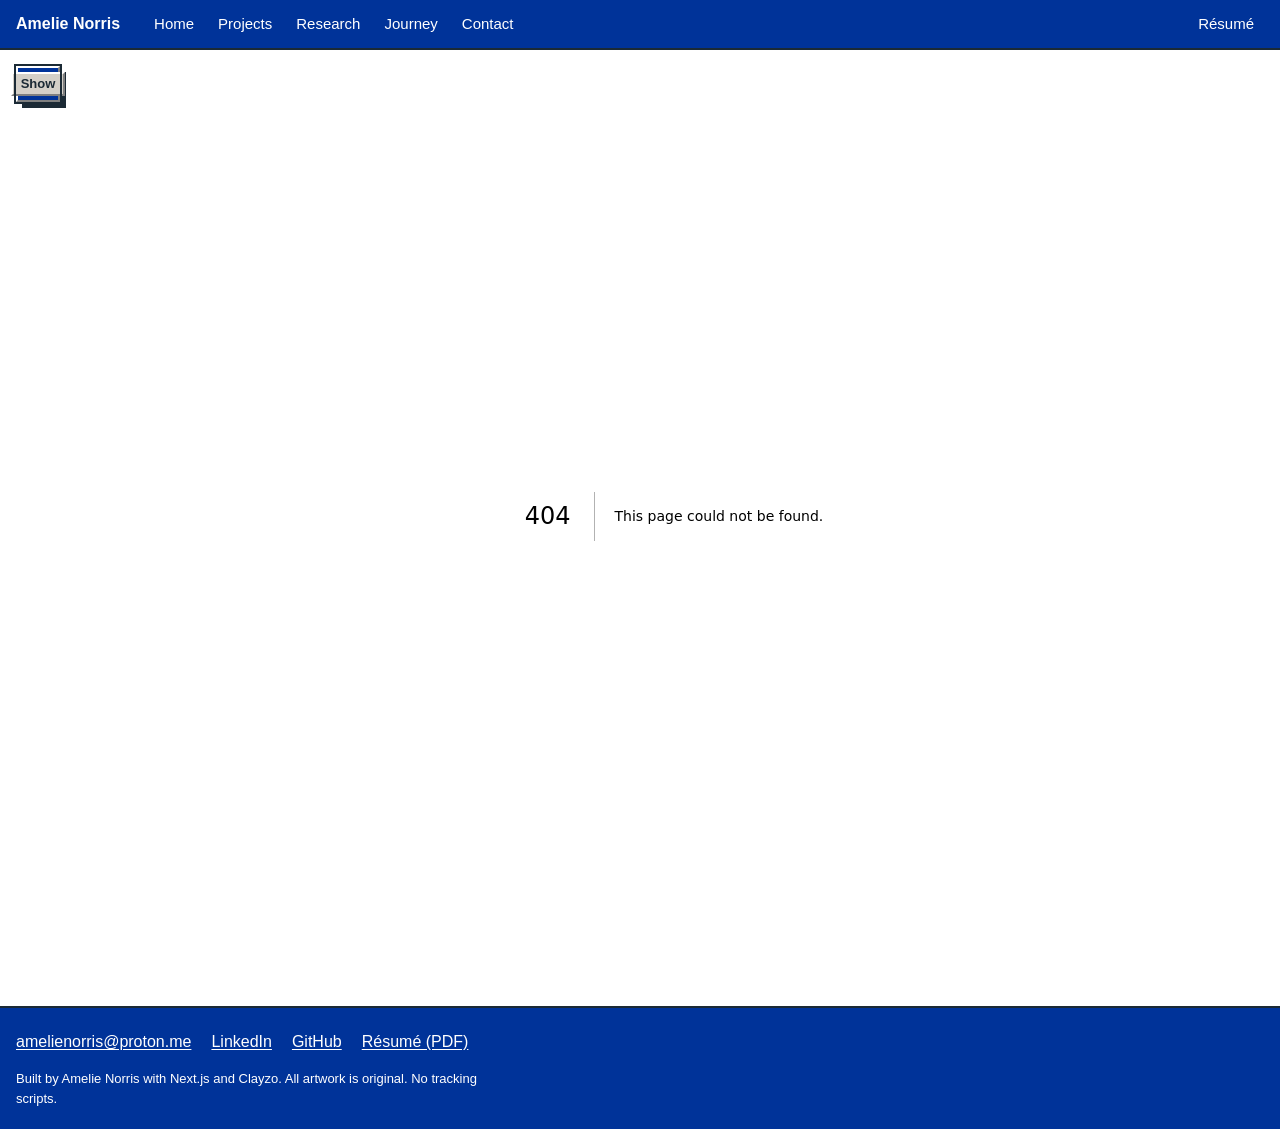
==== 404/index.html @ 4ed3ef8f "Publish portfolio static export" ====
<!DOCTYPE html><html lang="en" class="BNorjW_variable"><head><meta charSet="utf-8"/><meta name="viewport" content="width=device-width, initial-scale=1"/><link rel="stylesheet" href="/_next/static/chunks/2y4-d6axaafzb.css" data-precedence="next"/><link rel="stylesheet" href="/_next/static/chunks/108u9-b5aj6z1.css" data-precedence="next"/><link rel="preload" as="script" fetchPriority="low" href="/_next/static/chunks/310vm2bl3xxpt.js"/><script src="/_next/static/chunks/1wnov70f88xjy.js" async=""></script><script src="/_next/static/chunks/1e2e66heuz-e0.js" async=""></script><script src="/_next/static/chunks/0c98xzjfks9hq.js" async=""></script><script src="/_next/static/chunks/turbopack-2u1d16houkiyo.js" async=""></script><script src="/_next/static/chunks/21s67f6qi7gc6.js" async=""></script><meta name="robots" content="noindex"/><meta name="theme-color" content="#003399"/><title>Amelie Norris · ML systems, evals, and data</title><meta name="description" content="Amelie Norris: CS student at CSU Monterey Bay, graduating December 2027. Builds ML systems, evaluations, data pipelines, and products people use. Open to summer 2027 internships."/><meta property="og:title" content="Amelie Norris · ML systems, evals, and data"/><meta property="og:description" content="CS at CSU Monterey Bay, December 2027. Open to summer 2027 internships in ML engineering, AI research, data, and software engineering."/><meta property="og:url" content="https://amelienorris.github.io/"/><meta property="og:image" content="https://amelienorris.github.io/og.png"/><meta property="og:image:width" content="1200"/><meta property="og:image:height" content="630"/><meta property="og:image:alt" content="Amelie Norris, ML systems, evals, and data, built from bricks"/><meta property="og:type" content="website"/><meta name="twitter:card" content="summary_large_image"/><meta name="twitter:title" content="Amelie Norris · ML systems, evals, and data"/><meta name="twitter:description" content="CS at CSU Monterey Bay, December 2027. Open to summer 2027 internships in ML engineering, AI research, data, and software engineering."/><meta name="twitter:image" content="https://amelienorris.github.io/og.png"/><meta name="twitter:image:alt" content="Amelie Norris, ML systems, evals, and data, built from bricks"/><meta name="twitter:image:width" content="1200"/><meta name="twitter:image:height" content="630"/><link rel="icon" href="/favicon.svg"/><meta name="next-size-adjust" content=""/><title>404: This page could not be found.</title><script>try{if((location.pathname==='/'||location.pathname===""||location.pathname==="/")&&!localStorage.getItem('built')){document.documentElement.dataset.build='1';localStorage.setItem('built','1')}}catch(e){}</script><script src="/_next/static/chunks/0cz1d0mv5g_q7.js" noModule=""></script></head><body><div hidden=""><!--$--><!--/$--></div><a class="skip-link" href="#main">Skip to content</a><header class="dQ673a_bar"><div class="dQ673a_inner"><a class="dQ673a_brand" href="/">Amelie Norris</a><nav aria-label="Main" class="dQ673a_nav"><ul class="dQ673a_links"><li><a href="/">Home</a></li><li><a href="/#projects">Projects</a></li><li><a href="/#research">Research</a></li><li><a href="/journey/">Journey</a></li><li><a href="/#contact">Contact</a></li></ul><ul class="dQ673a_right"><li><a href="/resume.pdf">Résumé</a></li></ul></nav><div class="Q5LJxq_wrap"><button type="button" class="Q5LJxq_toggle" aria-expanded="false" aria-controls="mobile-menu"><span class="Q5LJxq_icon" aria-hidden="true"><svg viewBox="0 0 16 16" width="100%" height="100%" shape-rendering="crispEdges" fill="currentColor" aria-hidden="true"><rect x="1" y="3" width="14" height="2"></rect><rect x="1" y="7" width="14" height="2"></rect><rect x="1" y="11" width="14" height="2"></rect></svg></span>Menu</button></div></div></header><div class="CUj6aG_shell"><aside class="GqU1_a_panel" data-state="auto" data-home="0" aria-label="Explorer"><div class="GqU1_a_titleBar"><span class="GqU1_a_title">Explorer</span><button type="button" class="GqU1_a_collapse" aria-controls="explorer-tree"><span class="GqU1_a_openLabel">Hide</span><span class="GqU1_a_closedLabel">Show</span><span class="visually-hidden"> Explorer</span></button></div><nav id="explorer-tree" class="GqU1_a_body" aria-label="Site map"><ul class="GqU1_a_tree" role="list"><li class="GqU1_a_item"><div class="GqU1_a_row" style="padding-left:4px"><button type="button" class="GqU1_a_caret" aria-expanded="true"><span aria-hidden="true"><svg viewBox="0 0 16 16" width="100%" height="100%" shape-rendering="crispEdges" fill="currentColor" aria-hidden="true"><rect x="3" y="5" width="10" height="1"></rect><rect x="4" y="6" width="8" height="1"></rect><rect x="5" y="7" width="6" height="1"></rect><rect x="6" y="8" width="4" height="1"></rect><rect x="7" y="9" width="2" height="1"></rect></svg></span><span class="visually-hidden">Collapse<!-- --> <!-- -->Profile</span></button><span class="GqU1_a_icon" aria-hidden="true"><svg viewBox="0 0 16 16" width="100%" height="100%" shape-rendering="crispEdges" fill="currentColor" aria-hidden="true"><rect x="1" y="3" width="5" height="1"></rect><rect x="1" y="3" width="1" height="11"></rect><rect x="6" y="4" width="8" height="1"></rect><rect x="14" y="4" width="1" height="10"></rect><rect x="1" y="13" width="14" height="1"></rect><rect x="2" y="6" width="12" height="1"></rect></svg></span><a class="GqU1_a_link" href="/">Profile</a></div><ul class="GqU1_a_tree" role="list"><li class="GqU1_a_item"><div class="GqU1_a_row" style="padding-left:20px"><span class="GqU1_a_caretSpacer"></span><span class="GqU1_a_icon" aria-hidden="true"><svg viewBox="0 0 16 16" width="100%" height="100%" shape-rendering="crispEdges" fill="currentColor" aria-hidden="true"><rect x="3" y="3" width="3" height="2"></rect><rect x="10" y="3" width="3" height="2"></rect><rect x="1" y="5" width="14" height="1"></rect><rect x="1" y="5" width="1" height="9"></rect><rect x="14" y="5" width="1" height="9"></rect><rect x="1" y="13" width="14" height="1"></rect></svg></span><a class="GqU1_a_link" href="/#contact">Contact</a></div></li><li class="GqU1_a_item"><div class="GqU1_a_row" style="padding-left:20px"><span class="GqU1_a_caretSpacer"></span><span class="GqU1_a_icon" aria-hidden="true"><svg viewBox="0 0 16 16" width="100%" height="100%" shape-rendering="crispEdges" fill="currentColor" aria-hidden="true"><rect x="3" y="3" width="3" height="2"></rect><rect x="10" y="3" width="3" height="2"></rect><rect x="1" y="5" width="14" height="1"></rect><rect x="1" y="5" width="1" height="9"></rect><rect x="14" y="5" width="1" height="9"></rect><rect x="1" y="13" width="14" height="1"></rect></svg></span><a class="GqU1_a_link" href="/#details">Details</a></div></li><li class="GqU1_a_item"><div class="GqU1_a_row" style="padding-left:20px"><span class="GqU1_a_caretSpacer"></span><span class="GqU1_a_icon" aria-hidden="true"><svg viewBox="0 0 16 16" width="100%" height="100%" shape-rendering="crispEdges" fill="currentColor" aria-hidden="true"><rect x="3" y="3" width="3" height="2"></rect><rect x="10" y="3" width="3" height="2"></rect><rect x="1" y="5" width="14" height="1"></rect><rect x="1" y="5" width="1" height="9"></rect><rect x="14" y="5" width="1" height="9"></rect><rect x="1" y="13" width="14" height="1"></rect></svg></span><a class="GqU1_a_link" href="/#interests">Interests and skills</a></div></li><li class="GqU1_a_item"><div class="GqU1_a_row" style="padding-left:20px"><span class="GqU1_a_caretSpacer"></span><span class="GqU1_a_icon" aria-hidden="true"><svg viewBox="0 0 16 16" width="100%" height="100%" shape-rendering="crispEdges" fill="currentColor" aria-hidden="true"><rect x="3" y="3" width="3" height="2"></rect><rect x="10" y="3" width="3" height="2"></rect><rect x="1" y="5" width="14" height="1"></rect><rect x="1" y="5" width="1" height="9"></rect><rect x="14" y="5" width="1" height="9"></rect><rect x="1" y="13" width="14" height="1"></rect></svg></span><a class="GqU1_a_link" href="/#blurbs">Blurbs</a></div></li></ul></li><li class="GqU1_a_item"><div class="GqU1_a_row" style="padding-left:4px"><button type="button" class="GqU1_a_caret" aria-expanded="true"><span aria-hidden="true"><svg viewBox="0 0 16 16" width="100%" height="100%" shape-rendering="crispEdges" fill="currentColor" aria-hidden="true"><rect x="3" y="5" width="10" height="1"></rect><rect x="4" y="6" width="8" height="1"></rect><rect x="5" y="7" width="6" height="1"></rect><rect x="6" y="8" width="4" height="1"></rect><rect x="7" y="9" width="2" height="1"></rect></svg></span><span class="visually-hidden">Collapse<!-- --> <!-- -->Projects</span></button><span class="GqU1_a_icon" aria-hidden="true"><svg viewBox="0 0 16 16" width="100%" height="100%" shape-rendering="crispEdges" fill="currentColor" aria-hidden="true"><rect x="1" y="3" width="5" height="1"></rect><rect x="1" y="3" width="1" height="11"></rect><rect x="6" y="4" width="8" height="1"></rect><rect x="14" y="4" width="1" height="10"></rect><rect x="1" y="13" width="14" height="1"></rect><rect x="2" y="6" width="12" height="1"></rect></svg></span><a class="GqU1_a_link" href="/#projects">Projects</a></div><ul class="GqU1_a_tree" role="list"><li class="GqU1_a_item"><div class="GqU1_a_row" style="padding-left:20px"><span class="GqU1_a_caretSpacer"></span><span class="GqU1_a_icon" data-cat="research" aria-hidden="true"><svg viewBox="0 0 16 16" width="100%" height="100%" shape-rendering="crispEdges" fill="currentColor" aria-hidden="true"><rect x="3" y="3" width="3" height="2"></rect><rect x="10" y="3" width="3" height="2"></rect><rect x="1" y="5" width="14" height="1"></rect><rect x="1" y="5" width="1" height="9"></rect><rect x="14" y="5" width="1" height="9"></rect><rect x="1" y="13" width="14" height="1"></rect></svg></span><a class="GqU1_a_link" aria-describedby="_R_2tb_-projectsconstraintbench" href="/projects/constraintbench/">ConstraintBench</a><span id="_R_2tb_-projectsconstraintbench" class="visually-hidden">A benchmark for silent rule-breaking in LLMs</span></div></li><li class="GqU1_a_item"><div class="GqU1_a_row" style="padding-left:20px"><span class="GqU1_a_caretSpacer"></span><span class="GqU1_a_icon" data-cat="research" aria-hidden="true"><svg viewBox="0 0 16 16" width="100%" height="100%" shape-rendering="crispEdges" fill="currentColor" aria-hidden="true"><rect x="3" y="3" width="3" height="2"></rect><rect x="10" y="3" width="3" height="2"></rect><rect x="1" y="5" width="14" height="1"></rect><rect x="1" y="5" width="1" height="9"></rect><rect x="14" y="5" width="1" height="9"></rect><rect x="1" y="13" width="14" height="1"></rect></svg></span><a class="GqU1_a_link" aria-describedby="_R_2tb_-projectsdash5" href="/projects/dash-5/">DASH-5 paper</a><span id="_R_2tb_-projectsdash5" class="visually-hidden">Co-authored arXiv paper on posture planning as an MDP</span></div></li><li class="GqU1_a_item"><div class="GqU1_a_row" style="padding-left:20px"><span class="GqU1_a_caretSpacer"></span><span class="GqU1_a_icon" data-cat="builds" aria-hidden="true"><svg viewBox="0 0 16 16" width="100%" height="100%" shape-rendering="crispEdges" fill="currentColor" aria-hidden="true"><rect x="3" y="3" width="3" height="2"></rect><rect x="10" y="3" width="3" height="2"></rect><rect x="1" y="5" width="14" height="1"></rect><rect x="1" y="5" width="1" height="9"></rect><rect x="14" y="5" width="1" height="9"></rect><rect x="1" y="13" width="14" height="1"></rect></svg></span><a class="GqU1_a_link" aria-describedby="_R_2tb_-projectskawbs" href="/projects/kawbs/">kawbs</a><span id="_R_2tb_-projectskawbs" class="visually-hidden">Job application automation platform on DigitalOcean</span></div></li><li class="GqU1_a_item"><div class="GqU1_a_row" style="padding-left:20px"><span class="GqU1_a_caretSpacer"></span><span class="GqU1_a_icon" data-cat="builds" aria-hidden="true"><svg viewBox="0 0 16 16" width="100%" height="100%" shape-rendering="crispEdges" fill="currentColor" aria-hidden="true"><rect x="3" y="3" width="3" height="2"></rect><rect x="10" y="3" width="3" height="2"></rect><rect x="1" y="5" width="14" height="1"></rect><rect x="1" y="5" width="1" height="9"></rect><rect x="14" y="5" width="1" height="9"></rect><rect x="1" y="13" width="14" height="1"></rect></svg></span><a class="GqU1_a_link" aria-describedby="_R_2tb_-projectsmona" href="/projects/mona/">Mona</a><span id="_R_2tb_-projectsmona" class="visually-hidden">Autonomous options trading on Alpaca with Black-Litterman</span></div></li><li class="GqU1_a_item"><div class="GqU1_a_row" style="padding-left:20px"><span class="GqU1_a_caretSpacer"></span><span class="GqU1_a_icon" data-cat="hackathons" aria-hidden="true"><svg viewBox="0 0 16 16" width="100%" height="100%" shape-rendering="crispEdges" fill="currentColor" aria-hidden="true"><rect x="3" y="3" width="3" height="2"></rect><rect x="10" y="3" width="3" height="2"></rect><rect x="1" y="5" width="14" height="1"></rect><rect x="1" y="5" width="1" height="9"></rect><rect x="14" y="5" width="1" height="9"></rect><rect x="1" y="13" width="14" height="1"></rect></svg></span><a class="GqU1_a_link" aria-describedby="_R_2tb_-projectsjustask" href="/projects/justask/">JustAsk</a><span id="_R_2tb_-projectsjustask" class="visually-hidden">Chrome extension for seniors plus a caregiver dashboard</span></div></li><li class="GqU1_a_item"><div class="GqU1_a_row" style="padding-left:20px"><span class="GqU1_a_caretSpacer"></span><span class="GqU1_a_icon" data-cat="builds" aria-hidden="true"><svg viewBox="0 0 16 16" width="100%" height="100%" shape-rendering="crispEdges" fill="currentColor" aria-hidden="true"><rect x="3" y="3" width="3" height="2"></rect><rect x="10" y="3" width="3" height="2"></rect><rect x="1" y="5" width="14" height="1"></rect><rect x="1" y="5" width="1" height="9"></rect><rect x="14" y="5" width="1" height="9"></rect><rect x="1" y="13" width="14" height="1"></rect></svg></span><a class="GqU1_a_link" aria-describedby="_R_2tb_-projectscutthroat" href="/projects/cutthroat/">Cutthroat</a><span id="_R_2tb_-projectscutthroat" class="visually-hidden">Round-based Roblox PvP game, backend services</span></div></li><li class="GqU1_a_item"><div class="GqU1_a_row" style="padding-left:20px"><span class="GqU1_a_caretSpacer"></span><span class="GqU1_a_icon" data-cat="builds" aria-hidden="true"><svg viewBox="0 0 16 16" width="100%" height="100%" shape-rendering="crispEdges" fill="currentColor" aria-hidden="true"><rect x="3" y="3" width="3" height="2"></rect><rect x="10" y="3" width="3" height="2"></rect><rect x="1" y="5" width="14" height="1"></rect><rect x="1" y="5" width="1" height="9"></rect><rect x="14" y="5" width="1" height="9"></rect><rect x="1" y="13" width="14" height="1"></rect></svg></span><a class="GqU1_a_link" aria-describedby="_R_2tb_-projectsmoosi" href="/projects/moosi/">Moosi</a><span id="_R_2tb_-projectsmoosi" class="visually-hidden">P2P desktop music sharing, audio never touches the server</span></div></li><li class="GqU1_a_item"><div class="GqU1_a_row" style="padding-left:20px"><span class="GqU1_a_caretSpacer"></span><span class="GqU1_a_icon" data-cat="builds" aria-hidden="true"><svg viewBox="0 0 16 16" width="100%" height="100%" shape-rendering="crispEdges" fill="currentColor" aria-hidden="true"><rect x="3" y="3" width="3" height="2"></rect><rect x="10" y="3" width="3" height="2"></rect><rect x="1" y="5" width="14" height="1"></rect><rect x="1" y="5" width="1" height="9"></rect><rect x="14" y="5" width="1" height="9"></rect><rect x="1" y="13" width="14" height="1"></rect></svg></span><a class="GqU1_a_link" aria-describedby="_R_2tb_-projectsrolelens" href="/projects/rolelens/">RoleLens</a><span id="_R_2tb_-projectsrolelens" class="visually-hidden">Reviews resume bullets for SWE, MLE, public sector, or quant</span></div></li><li class="GqU1_a_item"><div class="GqU1_a_row" style="padding-left:20px"><span class="GqU1_a_caretSpacer"></span><span class="GqU1_a_icon" aria-hidden="true"><svg viewBox="0 0 16 16" width="100%" height="100%" shape-rendering="crispEdges" fill="currentColor" aria-hidden="true"><rect x="3" y="3" width="3" height="2"></rect><rect x="10" y="3" width="3" height="2"></rect><rect x="1" y="5" width="14" height="1"></rect><rect x="1" y="5" width="1" height="9"></rect><rect x="14" y="5" width="1" height="9"></rect><rect x="1" y="13" width="14" height="1"></rect></svg></span><a class="GqU1_a_link" href="/#extended">Extended network (5 more)</a></div></li></ul></li><li class="GqU1_a_item"><div class="GqU1_a_row" style="padding-left:4px"><span class="GqU1_a_caretSpacer"></span><span class="GqU1_a_icon" aria-hidden="true"><svg viewBox="0 0 16 16" width="100%" height="100%" shape-rendering="crispEdges" fill="currentColor" aria-hidden="true"><rect x="3" y="3" width="3" height="2"></rect><rect x="10" y="3" width="3" height="2"></rect><rect x="1" y="5" width="14" height="1"></rect><rect x="1" y="5" width="1" height="9"></rect><rect x="14" y="5" width="1" height="9"></rect><rect x="1" y="13" width="14" height="1"></rect></svg></span><a class="GqU1_a_link" href="/#research">Latest entries and research</a></div></li><li class="GqU1_a_item"><div class="GqU1_a_row" style="padding-left:4px"><span class="GqU1_a_caretSpacer"></span><span class="GqU1_a_icon" aria-hidden="true"><svg viewBox="0 0 16 16" width="100%" height="100%" shape-rendering="crispEdges" fill="currentColor" aria-hidden="true"><rect x="3" y="3" width="3" height="2"></rect><rect x="10" y="3" width="3" height="2"></rect><rect x="1" y="5" width="14" height="1"></rect><rect x="1" y="5" width="1" height="9"></rect><rect x="14" y="5" width="1" height="9"></rect><rect x="1" y="13" width="14" height="1"></rect></svg></span><a class="GqU1_a_link" href="/#journey">Journey</a></div></li><li class="GqU1_a_item"><div class="GqU1_a_row" style="padding-left:4px"><span class="GqU1_a_caretSpacer"></span><span class="GqU1_a_icon" aria-hidden="true"><svg viewBox="0 0 16 16" width="100%" height="100%" shape-rendering="crispEdges" fill="currentColor" aria-hidden="true"><rect x="3" y="3" width="3" height="2"></rect><rect x="10" y="3" width="3" height="2"></rect><rect x="1" y="5" width="14" height="1"></rect><rect x="1" y="5" width="1" height="9"></rect><rect x="14" y="5" width="1" height="9"></rect><rect x="1" y="13" width="14" height="1"></rect></svg></span><a class="GqU1_a_link" href="/journey/">Full journey</a></div></li></ul></nav><div class="GqU1_a_props" aria-hidden="true"><div class="GqU1_a_propsHead">Description</div><p class="GqU1_a_propsBody">Point at or focus a row to see what it is.</p></div></aside><div class="CUj6aG_page"><div style="font-family:system-ui,&quot;Segoe UI&quot;,Roboto,Helvetica,Arial,sans-serif,&quot;Apple Color Emoji&quot;,&quot;Segoe UI Emoji&quot;;height:100vh;text-align:center;display:flex;flex-direction:column;align-items:center;justify-content:center"><div><style>body{color:#000;background:#fff;margin:0}.next-error-h1{border-right:1px solid rgba(0,0,0,.3)}@media (prefers-color-scheme:dark){body{color:#fff;background:#000}.next-error-h1{border-right:1px solid rgba(255,255,255,.3)}}</style><h1 class="next-error-h1" style="display:inline-block;margin:0 20px 0 0;padding:0 23px 0 0;font-size:24px;font-weight:500;vertical-align:top;line-height:49px">404</h1><div style="display:inline-block"><h2 style="font-size:14px;font-weight:400;line-height:49px;margin:0">This page could not be found.</h2></div></div></div><!--$--><!--/$--></div></div><footer class="EZoWya_footer"><div class="EZoWya_inner"><ul class="EZoWya_links"><li><a href="mailto:amelienorris@proton.me">amelienorris@proton.me</a></li><li><a href="https://www.linkedin.com/in/amelienorris/" rel="noopener noreferrer">LinkedIn</a></li><li><a href="https://github.com/amelienorris" rel="noopener noreferrer">GitHub</a></li><li><a href="/resume.pdf">Résumé (PDF)</a></li></ul><p class="EZoWya_small">Built by <!-- -->Amelie Norris<!-- --> with Next.js and Clayzo. All artwork is original. No tracking scripts.</p></div></footer><script id="_R_">(globalThis["TURBOPACK"] || (globalThis["TURBOPACK"] = [])).push({"otherChunks":["static/chunks/310vm2bl3xxpt.js","static/chunks/1wnov70f88xjy.js","static/chunks/1e2e66heuz-e0.js","static/chunks/0c98xzjfks9hq.js"],"runtimeModuleIds":[94553]});</script><script src="/_next/static/chunks/310vm2bl3xxpt.js" async=""></script><script>(self.__next_f=self.__next_f||[]).push([0])</script><script>self.__next_f.push([1,"1:\"$Sreact.fragment\"\n2:\"/_next/static/chunks/21s67f6qi7gc6.js\"\n3:I[22016,[\"$2\"],\"\"]\n4:I[65617,[\"$2\"],\"MobileMenu\"]\n5:I[46024,[\"$2\"],\"Explorer\"]\ne:I[68027,[\"$2\"],\"default\",1]\n:HL[\"/_next/static/chunks/2y4-d6axaafzb.css\",\"style\"]\n:HL[\"/_next/static/chunks/108u9-b5aj6z1.css\",\"style\"]\na:X\nb:[[\"children\",{\"s\":\"__PAGE__\",\"h\":512,\"d\":{\"r\":\"$Lc\",\"p\":false,\"v\":null}}]]\n8:[[\"children\",{\"s\":\"/_not-found\",\"h\":512,\"d\":{\"r\":\"$L9\",\"p\":false,\"v\":\"$a\"},\"c\":\"$Qb\"}]]\n0:{\"P\":null,\"c\":[\"\",\"_not-found\",\"\"],\"q\":\"\",\"i\":false,\"t\":{\"t\":{\"s\":\"\",\"h\":528,\"d\":{\"r\":[\"$\",\"$1\",\"c\",{\"children\":[[[\"$\",\"link\",\"0\",{\"rel\":\"stylesheet\",\"href\":\"/_next/static/chunks/2y4-d6axaafzb.css\",\"precedence\":\"next\",\"crossOrigin\":\"$undefined\",\"nonce\":\"$undefined\"}],[\"$\",\"link\",\"1\",{\"rel\":\"stylesheet\",\"href\":\"/_next/static/chunks/108u9-b5aj6z1.css\",\"precedence\":\"next\",\"crossOrigin\":\"$undefined\",\"nonce\":\"$undefined\"}],[\"$\",\"script\",\"script-0\",{\"src\":\"/_next/static/chunks/21s67f6qi7gc6.js\",\"async\":true,\"nonce\":\"$undefined\"}]],[\"$\",\"html\",null,{\"lang\":\"en\",\"className\":\"BNorjW_variable\",\"suppressHydrationWarning\":true,\"children\":[[\"$\",\"head\",null,{\"children\":[\"$\",\"script\",null,{\"dangerouslySetInnerHTML\":{\"__html\":\"try{if((location.pathname==='/'||location.pathname===\\\"\\\"||location.pathname===\\\"/\\\")\u0026\u0026!localStorage.getItem('built')){document.documentElement.dataset.build='1';localStorage.setItem('built','1')}}catch(e){}\"}}]}],[\"$\",\"body\",null,{\"children\":[[\"$\",\"a\",null,{\"className\":\"skip-link\",\"href\":\"#main\",\"children\":\"Skip to content\"}],[\"$\",\"header\",null,{\"className\":\"dQ673a_bar\",\"children\":[\"$\",\"div\",null,{\"className\":\"dQ673a_inner\",\"children\":[[\"$\",\"$L3\",null,{\"href\":\"/\",\"className\":\"dQ673a_brand\",\"children\":\"Amelie Norris\"}],[\"$\",\"nav\",null,{\"aria-label\":\"Main\",\"className\":\"dQ673a_nav\",\"children\":[[\"$\",\"ul\",null,{\"className\":\"dQ673a_links\",\"children\":[[\"$\",\"li\",\"/\",{\"children\":[\"$\",\"$L3\",null,{\"href\":\"/\",\"children\":\"Home\"}]}],[\"$\",\"li\",\"/#projects\",{\"children\":[\"$\",\"$L3\",null,{\"href\":\"/#projects\",\"children\":\"Projects\"}]}],[\"$\",\"li\",\"/#research\",{\"children\":[\"$\",\"$L3\",null,{\"href\":\"/#research\",\"children\":\"Research\"}]}],[\"$\",\"li\",\"/journey/\",{\"children\":[\"$\",\"$L3\",null,{\"href\":\"/journey/\",\"children\":\"Journey\"}]}],[\"$\",\"li\",\"/#contact\",{\"children\":[\"$\",\"$L3\",null,{\"href\":\"/#contact\",\"children\":\"Contact\"}]}]]}],[\"$\",\"ul\",null,{\"className\":\"dQ673a_right\",\"children\":[\"$\",\"li\",null,{\"children\":[\"$\",\"a\",null,{\"href\":\"/resume.pdf\",\"children\":\"Résumé\"}]}]}]]}],[\"$\",\"$L4\",null,{\"links\":[{\"label\":\"Home\",\"href\":\"/\"},{\"label\":\"Projects\",\"href\":\"/#projects\"},{\"label\":\"Research\",\"href\":\"/#research\"},{\"label\":\"Journey\",\"href\":\"/journey/\"},{\"label\":\"Contact\",\"href\":\"/#contact\"},{\"label\":\"Résumé\",\"href\":\"/resume.pdf\"}],\"projects\":[{\"label\":\"ConstraintBench\",\"href\":\"/projects/constraintbench/\",\"blurb\":\"Tests whether LLMs admit when instructions conflict\",\"cat\":\"research\"},{\"label\":\"DASH-5 paper\",\"href\":\"/projects/dash-5/\",\"blurb\":\"Paper on placing assets before a conflict, on arXiv\",\"cat\":\"research\"},{\"label\":\"kawbs\",\"href\":\"/projects/kawbs/\",\"blurb\":\"Job application automation, self-hosted. On hold\",\"cat\":\"builds\"},{\"label\":\"Mona\",\"href\":\"/projects/mona/\",\"blurb\":\"Options-trading engine with a Bayesian blending layer\",\"cat\":\"builds\"},{\"label\":\"JustAsk\",\"href\":\"/projects/justask/\",\"blurb\":\"Guides seniors through websites, one click at a time\",\"cat\":\"hackathons\"},{\"label\":\"Cutthroat\",\"href\":\"/projects/cutthroat/\",\"blurb\":\"Roblox PvP game: I built the trading and data backend\",\"cat\":\"builds\"},{\"label\":\"Moosi\",\"href\":\"/projects/moosi/\",\"blurb\":\"Desktop app that shares music directly between peers\",\"cat\":\"builds\"},{\"label\":\"RoleLens\",\"href\":\"/projects/rolelens/\",\"blurb\":\"AI resume reviewer tuned to a target career lane\",\"cat\":\"builds\"}]}]]}]}],[\"$\",\"div\",null,{\"className\":\"CUj6aG_shell\",\"children\":[[\"$\",\"$L5\",null,{\"tree\":[{\"label\":\"Profile\",\"href\":\"/\",\"spy\":\"profile\",\"children\":[{\"label\":\"Contact\",\"href\":\"/#contact\",\"spy\":\"contact\"},{\"label\":\"Details\",\"href\":\"/#details\",\"spy\":\"details\"},{\"label\":\"Interests and skills\",\"href\":\"/#interests\",\"spy\":\"interests\"},{\"label\":\"Blurbs\",\"href\":\"/#blurbs\",\"spy\":\"blurbs\"}]},{\"label\":\"Projects\",\"href\":\"/#projects\",\"spy\":\"projects\",\"children\":[{\"label\":\"ConstraintBench\",\"href\":\"/projects/constraintbench/\",\"blurb\":\"A benchmark for silent rule-breaking in LLMs\",\"cat\":\"research\"},{\"label\":\"DASH-5 paper\",\"href\":\"/projects/dash-5/\",\"blurb\":\"Co-authored arXiv paper on posture planning as an MDP\",\"cat\":\"research\"},{\"label\":\"kawbs\",\"href\":\"/projects/kawbs/\",\"blurb\":\"Job application automation platform on DigitalOcean\",\"cat\":\"builds\"},{\"label\":\"Mona\",\"href\":\"/projects/mona/\",\"blurb\":\"Autonomous options trading on Alpaca with Black-Litterman\",\"cat\":\"builds\"},{\"label\":\"JustAsk\",\"href\":\"/projects/justask/\",\"blurb\":\"Chrome extension for seniors plus a caregiver dashboard\",\"cat\":\"hackathons\"},{\"label\":\"Cutthroat\",\"href\":\"/projects/cutthroat/\",\"blurb\":\"Round-based Roblox PvP game, backend services\",\"cat\":\"builds\"},{\"label\":\"Moosi\",\"href\":\"/projects/moosi/\",\"blurb\":\"P2P desktop music sharing, audio never touches the server\",\"cat\":\"builds\"},{\"label\":\"RoleLens\",\"href\":\"/projects/rolelens/\",\"blurb\":\"Reviews resume bullets for SWE, MLE, public sector, or quant\",\"cat\":\"builds\"},{\"label\":\"Extended network (5 more)\",\"href\":\"/#extended\",\"spy\":\"extended\"}]},{\"label\":\"Latest entries and research\",\"href\":\"/#research\",\"spy\":\"research\"},{\"label\":\"Journey\",\"href\":\"/#journey\",\"spy\":\"journey\"},{\"label\":\"Full journey\",\"href\":\"/journey/\"}]}],\"$L6\"]}],\"$L7\"]}]]}]]}],\"p\":false,\"v\":null},\"c\":\"$Q8\"},\"h\":{\"r\":\"$Ld\",\"p\":false,\"v\":null}},\"m\":\"$undefined\",\"G\":[\"$e\",[\"$Lf\",\"$L10\"]],\"S\":true,\"r\":\"$undefined\",\"s\":\"$undefined\",\"a\":\"$undefined\",\"l\":\"$undefined\",\"p\":\"$undefined\",\"d\":\"$undefined\",\"b\":\"0yjvmwOI7BxQJzKX7UX9w\"}\n11:I[39756,[\"$2\"],\"default\"]\n12:I[37457,[\"$2\"],\"default\"]\n13:I[97367,[\"$2\"],\"OutletBoundary\"]\n14:\"$Sreact.suspense\"\n16:\"ViewportBoundary\"\n17:I[97367,[\"$2\"],\"$16\"]\n19:\"MetadataBoundary\"\n1a:I[97367,[\"$2\"],\"$19\"]\n6:[\"$\",\"div\",null,{\"className\":\"CUj6aG_page\",\"children\":[\"$\",\"$L11\",null,{\"parallelRouterKey\":\"children\",\"error\":\"$undefined\",\"errorStyles\":\"$undefined\",\"errorScripts\":\"$undefined\",\"template\":[\"$\",\"$L12\",null,{}],\"templateStyles\":\"$undefined\",\"templateScripts\":\"$undefined\",\"notFound\":[[[\"$\",\"title\",null,{\"children\":\"404: This page could not be found.\"}],[\"$\",\"div\",null,{\"style\":{\"fontFamily\":\"system-ui,\\\"Segoe UI\\\",Roboto,Helvetica,Arial,sans-serif,\\\"Apple Color Emoji\\\",\\\"Segoe UI Emoji\\\"\",\"height\":\"100vh\",\"textAlign\":\"center\",\"display\":\"flex\",\"flexDirection\":\"column\",\"alignItems\":\"center\",\"justifyContent\":\"center\"},\"children\":[\"$\",\"div\",null,{\"children\":[[\"$\",\"style\",null,{\"dangerouslySetInnerHTML\":{\"__html\":\"body{color:#000;background:#fff;margin:0}.next-error-h1{border-right:1px solid rgba(0,0,0,.3)}@media (prefers-color-scheme:dark){body{color:#fff;background:#000}.next-error-h1{border-right:1px solid rgba(255,255,255,.3)}}\"}}],[\"$\",\"h1\",null,{\"className\":\"next-error-h1\",\"style\":{\"display\":\"inline-block\",\"margin\":\"0 20px 0 0\",\"padding\":\"0 23px 0 0\",\"fontSize\":24,\"fontWeight\":500,\"verticalAlign\":\"top\",\"lineHeight\":\"49px\"},\"children\":404}],[\"$\",\"div\",null,{\"style\":{\"display\":\"inline-block\"},\"children\":[\"$\",\"h2\",null,{\"style\":{\"fontSize\":14,\"fontWeight\":400,\"lineHeight\":\"49px\",\"margin\":0},\"children\":\"This page could not be found.\"}]}]]}]}]],[]],\"forbidden\":\"$undefined\",\"unauthorized\":\"$undefined\"}]}]\n7:[\"$\",\"footer\",null,{\"className\":\"EZoWya_footer\",\"children\":[\"$\",\"div\",null,{\"className\":\"EZoWya_inner\",\"children\":[[\"$\",\"ul\",null,{\"className\":\"EZoWya_links\",\"children\":[[\"$\",\"li\",null,{\"children\":[\"$\",\"a\",null,{\"href\":\"mailto:amelienorris@proton.me\",\"children\":\"amelienorris@proton.me\"}]}],[\"$\",\"li\",null,{\"children\":[\"$\",\"a\",null,{\"href\":\"https://www.linkedin.com/in/amelienorris/\",\"rel\":\"noopener noreferrer\",\"children\":\"LinkedIn\"}]}],[\"$\",\"li\",null,{\"children\":[\"$\",\"a\",null,{\"href\":\"https://github.com/amelienorris\",\"rel\":\"noopener noreferrer\",\"children\":\"GitHub\"}]}],[\"$\",\"li\",null,{\"children\":[\"$\",\"a\",null,{\"href\":\"/resume.pdf\",\"children\":\"Résumé (PDF)\"}]}]]}],[\"$\",\"p\",null,{\"className\":\"EZoWya_small\",\"children\":[\"Built by \",\"Amelie Norris\",\" with Next.js and Clayzo. All artwork is original. No tracking scripts.\"]}]]}]}]\n9:[\"$\",\"$1\",\"c\",{\"children\":[null,[\"$\",\"$L11\",null,{\"parallelRouterKey\":\"children\",\"error\":\"$undefined\",\"errorStyles\":\"$undefined\",\"errorScripts\":\"$undefined\",\"template\":[\"$\",\"$L12\",null,{}],\"templateStyles\":\"$undefined\",\"templateScripts\":\"$undefined\",\"notFound\":\"$undefined\",\"forbidden\":\"$undefined\",\"unauthorized\":\"$undefined\"}]]}]\nc:[\"$\",\"$1\",\"c\",{\"children\":[[[\"$\",\"title\",null,{\"children\":\"404: This page could not be found.\"}],[\"$\",\"div\",null,{\"style\":\"$6:props:children:props:notFound:0:1:props:style\",\"children\":[\"$\",\"div\",null,{\"children\":[[\"$\",\"style\",null,{\"dangerouslySetInnerHTML\":{\"__html\":\"body{color:#000;background:#fff;margin:0}.next-error-h1{border-right:1px solid rgba(0,0,0,.3)}@media (prefers-color-scheme:dark){body{color:#fff;background:#000}.next-error-h1{border-right:1px solid rgba(255,255,255,.3)}}\"}}],[\"$\",\"h1\",null,{\"className\":\"next-error-h1\",\"style\":\"$6:props:children:props:notFound:0:1:props:children:props:children:1:props:style\",\"children\":404}],[\"$\",\"div\",null,{\"style\":\"$6:props:children:props:notFound:0:1:props:children:props:children:2:props:style\",\"children\":[\"$\",\"h2\",null,{\"style\":\"$6:props:children:props:notFound:0:1:props:children:props:children:2:props:children:props:style\",\"children\":\"This page could not be found.\"}]}]]}]}]],null,[\"$\",\"$L13\",null,{\"children\":[\"$\",\"$14\",null,{\"name\":\"Next.MetadataOutlet\",\"children\":\"$@15\"}]}]]}]\nd:[\"$\",\"$1\",\"h\",{\"children\":[[\"$\",\"meta\",null,{\"name\":\"robots\",\"content\":\"noindex\"}],[\"$\",\"$L17\",null,{\"children\":\"$L18\"}],[\"$\",\"$L1a\",null,{\"children\":[[\"$\",\"div\",null,{\"hidden\":true,\"children\":[\"$\",\"$14\",null,{\"name\":\"Next.Metadata\",\"children\":\"$L1b\"}]}],null]}],[\"$\",\"meta\",null,{\"name\":\"next-size-adjust\",\"content\":\"\"}]]}]\nf:[\"$\",\"link\",\"0\",{\"rel\":\"stylesheet\",\"href\":\"/_next/static/chunks/2y4-d6axaafzb.css\",\"precedence\":\"next\",\"crossOrigin\":\"$undefined\",\"nonce\":\"$undefined\"}]\n10:[\"$\",\"link\",\"1\",{\"rel\":\"stylesheet\",\"href\":\"/_next/static/chunks/108u9-b5aj6z1.css\",\"precedence\":\"next\",\"crossOrigin\":\"$undefined\",\"nonce\":\"$undefined\"}]\na:C\n18:[[\"$\",\"meta\",\"0\",{\"charSet\":\"utf-8\"}],[\"$\",\"meta\",\"1\",{\"name\":\"viewport\",\"content\":\"width=device-width, initial-scale=1\"}],[\"$\",\"meta\",\"2\",{\"name\":\"theme-color\",\"content\":\"#003399\"}]]\n1c:I[27201,[\"$2\"],\"IconMark\"]\n15:null\n1b:[[\"$\",\"title\",\"0\",{\"children\":\"Amelie Norris · ML systems, evals, and data\"}],[\"$\",\"meta\",\"1\",{\"name\":\"description\",\"content\":\"Amelie Norris: CS student at CSU Monterey Bay, graduating December 2027. Builds ML systems, evaluations, data pipelines, and products people use. Open to summer 2027 internships.\"}],[\"$\",\"meta\",\"2\",{\"property\":\"og:title\",\"content\":\"Amelie Norris · ML systems, evals, and data\"}],[\"$\",\"meta\",\"3\",{\"property\":\"og:description\",\"content\":\"CS at CSU Monterey Bay, December 2027. Open to summer 2027 internships in ML engineering, AI research, data, and software engineering.\"}],[\"$\",\"meta\",\"4\",{\"property\":\"og:url\",\"content\":\"https://amelienorris.github.io/\"}],[\"$\",\"meta\",\"5\",{\"property\":\"og:image\",\"content\":\"https://amelienorris.github.io/og.png\"}],[\"$\",\"meta\",\"6\",{\"property\":\"og:image:width\",\"content\":\"1200\"}],[\"$\",\"meta\",\"7\",{\"property\":\"og:image:height\",\"content\":\"630\"}],[\"$\",\"meta\",\"8\",{\"property\":\"og:image:alt\",\"content\":\"Amelie Norris, ML systems, evals, and data, built from bricks\"}],[\"$\",\"meta\",\"9\",{\"property\":\"og:type\",\"content\":\"website\"}],[\"$\",\"meta\",\"10\",{\"name\":\"twitter:card\",\"content\":\"summary_large_image\"}],[\"$\",\"meta\",\"11\",{\"name\":\"twitter:title\",\"content\":\"Amelie Norris · ML systems, evals, and data\"}],[\"$\",\"meta\",\"12\",{\"name\":\"twitter:description\",\"content\":\"CS at CSU Monterey Bay, December 2027. Open to summer 2027 internships in ML engineering, AI research, data, and software engineering.\"}],[\"$\",\"meta\",\"13\",{\"name\":\"twitter:image\",\"content\":\"https://amelienorris.github.io/og.png\"}],[\"$\",\"meta\",\"14\",{\"name\":\"twitter:image:alt\",\"content\":\"Amelie Norris, ML systems, evals, and data, built from bricks\"}],[\"$\",\"meta\",\"15\",{\"name\":\"twitter:image:width\",\"content\":\"1200\"}],[\"$\",\"meta\",\"16\",{\"name\":\"twitter:image:height\",\"content\":\"630\"}],[\"$\",\"link\",\"17\",{\"rel\":\"icon\",\"href\":\"/favicon.svg\"}],[\"$\",\"$L1c\",\"18\",{}]]\n"])</script></body></html>
---- _next/static/chunks/2y4-d6axaafzb.css ----
@font-face{font-family:Pixelify Sans;font-style:normal;font-weight:500;font-display:swap;src:url(../media/1e634a0870b53d3f-s.10l581if_zng5.woff2)format("woff2");unicode-range:U+301,U+400-45F,U+490-491,U+4B0-4B1,U+2116}@font-face{font-family:Pixelify Sans;font-style:normal;font-weight:500;font-display:swap;src:url(../media/a6407282b78ca7d7-s.22tbmskoyk1ev.woff2)format("woff2");unicode-range:U+100-2BA,U+2BD-2C5,U+2C7-2CC,U+2CE-2D7,U+2DD-2FF,U+304,U+308,U+329,U+1D00-1DBF,U+1E00-1E9F,U+1EF2-1EFF,U+2020,U+20A0-20AB,U+20AD-20C4,U+2113,U+2C60-2C7F,U+A720-A7FF}@font-face{font-family:Pixelify Sans;font-style:normal;font-weight:500;font-display:swap;src:url(../media/034111bd5fecc463-s.p.0m75r3fswdwux.woff2)format("woff2");unicode-range:U+??,U+131,U+152-153,U+2BB-2BC,U+2C6,U+2DA,U+2DC,U+304,U+308,U+329,U+2000-206F,U+20AC,U+2122,U+2191,U+2193,U+2212,U+2215,U+FEFF,U+FFFD}@font-face{font-family:Pixelify Sans;font-style:normal;font-weight:700;font-display:swap;src:url(../media/1e634a0870b53d3f-s.10l581if_zng5.woff2)format("woff2");unicode-range:U+301,U+400-45F,U+490-491,U+4B0-4B1,U+2116}@font-face{font-family:Pixelify Sans;font-style:normal;font-weight:700;font-display:swap;src:url(../media/a6407282b78ca7d7-s.22tbmskoyk1ev.woff2)format("woff2");unicode-range:U+100-2BA,U+2BD-2C5,U+2C7-2CC,U+2CE-2D7,U+2DD-2FF,U+304,U+308,U+329,U+1D00-1DBF,U+1E00-1E9F,U+1EF2-1EFF,U+2020,U+20A0-20AB,U+20AD-20C4,U+2113,U+2C60-2C7F,U+A720-A7FF}@font-face{font-family:Pixelify Sans;font-style:normal;font-weight:700;font-display:swap;src:url(../media/034111bd5fecc463-s.p.0m75r3fswdwux.woff2)format("woff2");unicode-range:U+??,U+131,U+152-153,U+2BB-2BC,U+2C6,U+2DA,U+2DC,U+304,U+308,U+329,U+2000-206F,U+20AC,U+2122,U+2191,U+2193,U+2212,U+2215,U+FEFF,U+FFFD}@font-face{font-family:Pixelify Sans Fallback;src:local(Arial);ascent-override:81.7%;descent-override:24.87%;line-gap-override:0.0%;size-adjust:112.61%}.BNorjW_className{font-family:Pixelify Sans,Pixelify Sans Fallback;font-style:normal}.BNorjW_variable{--font-pixelify:"Pixelify Sans", "Pixelify Sans Fallback"}
:root{--baseplate:#a3a2a5;--baseplate-dark:#8a898c;--paper:#fff;--ink:#1b2a35;--top-bar:#039;--box-header:#369;--box-border:#69c;--heading-orange:#c24600;--brick-red:#c4281c;--brick-blue:#0d69ac;--brick-yellow:#f5cd30;--brick-green:#287f47;--brick-orange:#da8541;--brick-white:#f2f3f3;--chrome:#d4d0c8;--chrome-light:#fff;--chrome-dark:gray;--todo:#f60;--font-display:var(--font-pixelify), "Pixelify Sans", Verdana, Tahoma, Geneva, sans-serif;--font-body:Verdana, Tahoma, Geneva, sans-serif;--fs-meta:13px;--fs-body:16px;--fs-box:20px;--fs-title:28px;--fs-name:48px;--fs-name-mobile:36px;--lh-body:1.55;--measure:68ch;--outline:2px solid var(--ink);--shadow:4px 4px 0 var(--ink);--shadow-pressed:2px 2px 0 var(--ink);--brick-radius:2px;--stud:10px;--stud-gap:6px;--content-max:1180px;--explorer-w:240px;--left-col:320px;--gutter:16px}[data-cat=work]{--brick:var(--brick-blue);--brick-ink:#fff}[data-cat=research]{--brick:var(--brick-red);--brick-ink:#fff}[data-cat=campus]{--brick:var(--brick-yellow);--brick-ink:var(--ink)}[data-cat=builds]{--brick:var(--brick-green);--brick-ink:#fff}[data-cat=hackathons]{--brick:var(--brick-orange);--brick-ink:var(--ink)}[data-cat=education]{--brick:var(--brick-white);--brick-ink:var(--ink)}[data-cat=action]{--brick:var(--brick-green);--brick-ink:#fff}[data-cat=plain]{--brick:var(--brick-white);--brick-ink:var(--ink)}
*,:before,:after{box-sizing:border-box}html{-webkit-text-size-adjust:100%;scroll-padding-top:64px}body{font-family:var(--font-body);font-size:var(--fs-body);line-height:var(--lh-body);color:var(--ink);background-color:var(--baseplate);background-image:radial-gradient(circle at 10px 10px, #ffffff47 0 3px, transparent 3.5px), radial-gradient(circle at 12px 12px, var(--baseplate-dark) 0 5px, transparent 5.5px), radial-gradient(circle at 12px 12px, #b1b0b3 0 5px, transparent 5.5px);background-size:24px 24px;margin:0}img,svg{max-width:100%;display:block}a{color:var(--brick-blue);text-underline-offset:2px}a:hover{color:var(--top-bar)}p{max-width:var(--measure);margin:0 0 .75em}h1,h2,h3,h4{margin:0;line-height:1.25}ul,ol{margin:0;padding-left:1.25em}li{max-width:var(--measure)}button{font:inherit;color:inherit}:focus-visible{outline:3px solid var(--brick-yellow);outline-offset:2px;box-shadow:0 0 0 1px var(--ink)}.visually-hidden{clip:rect(0 0 0 0);white-space:nowrap;border:0;width:1px;height:1px;margin:-1px;padding:0;overflow:hidden;position:absolute!important}.skip-link{z-index:100;background:var(--paper);color:var(--ink);border:var(--outline);padding:8px 12px;font-weight:700;position:absolute;top:-60px;left:8px}.skip-link:focus{top:8px}.meta{font-size:var(--fs-meta)}@media (prefers-reduced-motion:reduce){*,:before,:after{scroll-behavior:auto!important;transition-duration:.01ms!important;animation-duration:.01ms!important;animation-iteration-count:1!important}}@keyframes build-drop{0%{transform:translateY(var(--drop,-56px));opacity:0}55%{opacity:1;transform:translateY(5px)}78%{transform:translateY(-2px)}to{opacity:1;transform:none}}html[data-build="1"] [data-build]{animation:.38s cubic-bezier(.25,.7,.35,1) both build-drop}html[data-build="1"] [data-build=profile]{animation-delay:0s}html[data-build="1"] [data-build=name]{--drop:-32px;animation-delay:.14s}html[data-build="1"] [data-build=avatar]{animation-delay:.26s}html[data-build="1"] [data-build=f1]{--drop:-14px;animation-delay:.36s}html[data-build="1"] [data-build=f2]{--drop:-14px;animation-delay:.44s}html[data-build="1"] [data-build=f3]{--drop:-14px;animation-delay:.52s}html[data-build="1"] [data-build=c1]{animation-delay:.56s}html[data-build="1"] [data-build=c2]{animation-delay:.64s}html[data-build="1"] [data-build=c3]{animation-delay:.72s}html[data-build="1"] [data-build=c4]{animation-delay:.8s}@media (prefers-reduced-motion:reduce){html[data-build="1"] [data-build]{animation:none}}
---- _next/static/chunks/108u9-b5aj6z1.css ----
.WUf7Da_box{background:var(--paper);border:var(--outline);box-shadow:var(--shadow);border-radius:0;min-width:0}.WUf7Da_head,.WUf7Da_headOrange{background:var(--box-header);color:#fff;border-bottom:var(--outline);justify-content:space-between;align-items:center;gap:12px;padding:6px 12px;display:flex}.WUf7Da_headOrange{background:var(--brick-orange);color:var(--ink)}.WUf7Da_title{font-family:var(--font-body);font-size:var(--fs-box);font-weight:700;line-height:1.3}.WUf7Da_aside{font-size:var(--fs-meta)}.WUf7Da_aside a{color:inherit}.WUf7Da_body{padding:14px 16px 16px}
._Dv4aq_brick{background:var(--brick,var(--brick-white));min-height:44px;color:var(--brick-ink,var(--ink));border:var(--outline);border-radius:var(--brick-radius);box-shadow:var(--shadow);justify-content:center;align-items:center;gap:8px;padding:18px 14px 8px;font-weight:700;line-height:1.3;text-decoration:none;display:inline-flex;position:relative}._Dv4aq_brick:before{content:"";pointer-events:none;background-image:radial-gradient(circle at 3.5px 3.5px,#ffffffb3 0 1.5px,#0000 2px),radial-gradient(circle at 5px 5px,#0000 0 3.6px,#00000052 3.8px 5px,#0000 5.2px),linear-gradient(135deg,#ffffff73,#0000002e),radial-gradient(circle at 5px 5px,#000 0 5px,#0000 5.2px);background-position:0 0;background-repeat:space no-repeat;background-size:16px 10px;background-color:color-mix(in srgb, var(--brick,var(--brick-white)) 88%, #fff);height:10px;position:absolute;top:4px;left:6px;right:6px;-webkit-mask-image:radial-gradient(circle at 5px 5px,#000 0 5px,#0000 5.3px);mask-image:radial-gradient(circle at 5px 5px,#000 0 5px,#0000 5.3px);-webkit-mask-size:16px 10px;mask-size:16px 10px;-webkit-mask-repeat:space no-repeat;mask-repeat:space no-repeat}._Dv4aq_noStuds{padding-top:8px}._Dv4aq_noStuds:before{display:none}._Dv4aq_press{cursor:pointer;transition:transform 80ms ease-out,box-shadow 80ms ease-out}._Dv4aq_press:hover,._Dv4aq_press:active{box-shadow:var(--shadow-pressed);color:var(--brick-ink,var(--ink));transform:translate(2px,2px)}._Dv4aq_display{font-family:var(--font-display);letter-spacing:.2px;font-size:20px;font-weight:500}._Dv4aq_icon{flex:none;width:20px;height:20px}
.a9JVTG_legend{font-size:var(--fs-meta);flex-wrap:wrap;align-items:baseline;gap:4px 12px;display:flex}.a9JVTG_legendTitle{font-weight:700;font-size:var(--fs-meta);margin:0 0 4px}.a9JVTG_items{flex-wrap:wrap;gap:4px 14px;margin:0;padding:0;list-style:none;display:flex}.a9JVTG_item{align-items:center;gap:6px;display:inline-flex}.a9JVTG_swatch{background:var(--brick);border:2px solid var(--ink);border-radius:2px;width:16px;height:12px}.a9JVTG_proof{font-size:var(--fs-meta)}.a9JVTG_dl,.a9JVTG_dlCompact{gap:4px;margin:0;display:grid}.a9JVTG_dl .a9JVTG_row{grid-template-columns:100px 1fr;gap:8px;display:grid}.a9JVTG_dlCompact .a9JVTG_row{display:block}.a9JVTG_dl dt,.a9JVTG_dlCompact dt{align-items:center;gap:6px;font-weight:700;display:inline-flex}.a9JVTG_dl dd,.a9JVTG_dlCompact dd{margin:0}.a9JVTG_dlCompact dd{margin-left:4px;display:inline}.a9JVTG_dlCompact dt{display:inline-flex}.a9JVTG_studOn{border:2px solid var(--ink);background:var(--ink);border-radius:50%;width:12px;height:12px}
._pj32W_wrap{flex-wrap:wrap;align-items:center;gap:8px;display:inline-flex}._pj32W_row{gap:4px;display:inline-flex}._pj32W_stud{border:2px solid var(--ink);background:var(--paper);border-radius:50%;width:12px;height:12px}._pj32W_stud[data-on="1"]{background:radial-gradient(circle at 35% 35%, #5a7a90 0 1.5px, var(--ink) 2.5px)}._pj32W_wrap[data-size=md] ._pj32W_stud{width:16px;height:16px}._pj32W_names{font-size:var(--fs-meta)}
.udoUJG_todo{background:var(--todo);color:var(--ink);border:2px dashed var(--ink);font-size:var(--fs-meta);line-height:1.5;font-family:var(--font-body);text-align:left;vertical-align:baseline;flex-wrap:wrap;align-items:baseline;gap:6px;padding:1px 6px;font-weight:400;display:inline-flex}.udoUJG_tag{font-weight:700}
.Q5LJxq_wrap{display:none}@media (max-width:899px){.Q5LJxq_wrap{display:block}}.Q5LJxq_toggle{background:var(--chrome);min-height:36px;color:var(--ink);border:2px solid;border-color:var(--chrome-light) var(--chrome-dark) var(--chrome-dark) var(--chrome-light);outline:1px solid var(--ink);cursor:pointer;align-items:center;gap:8px;padding:4px 12px;font-size:15px;font-weight:700;display:inline-flex}.Q5LJxq_toggle:active{border-color:var(--chrome-dark) var(--chrome-light) var(--chrome-light) var(--chrome-dark)}.Q5LJxq_icon{width:16px;height:16px}.Q5LJxq_sheet{z-index:60;background:var(--paper);color:var(--ink);padding:0 var(--gutter) 32px;position:fixed;inset:0;overflow-y:auto}.Q5LJxq_sheetHead{margin:0 calc(-1 * var(--gutter)) 16px;padding:6px var(--gutter);background:var(--top-bar);border-bottom:var(--outline);justify-content:space-between;align-items:center;min-height:48px;display:flex}.Q5LJxq_sheetTitle{color:#fff;font-weight:700}.Q5LJxq_links{border-top:1px solid var(--box-border);margin:0 0 24px;padding:0;list-style:none}.Q5LJxq_links li{border-bottom:1px solid var(--box-border)}.Q5LJxq_links a{color:var(--top-bar);padding:14px 4px;font-size:20px;font-weight:700;text-decoration:none;display:block}.Q5LJxq_sub{font-size:var(--fs-box);color:var(--heading-orange);margin-bottom:8px}.Q5LJxq_projects{gap:8px;margin:0;padding:0;list-style:none;display:grid}.Q5LJxq_projects a{border:var(--outline);color:var(--ink);background:var(--paper);align-items:flex-start;gap:12px;padding:10px;text-decoration:none;display:flex}.Q5LJxq_swatch{background:var(--brick);border:2px solid var(--ink);border-radius:2px;flex:none;width:16px;height:16px;margin-top:3px}.Q5LJxq_blurb{font-size:14px;display:block}
.dQ673a_bar{z-index:50;background:var(--top-bar);color:#fff;border-bottom:var(--outline);position:sticky;top:0}.dQ673a_inner{max-width:calc(var(--content-max) + var(--explorer-w) + 24px);padding:0 var(--gutter);align-items:center;gap:24px;min-height:48px;margin:0 auto;display:flex}.dQ673a_brand{color:#fff;white-space:nowrap;font-size:16px;font-weight:700;text-decoration:none}.dQ673a_brand:hover{color:#fff;text-decoration:underline}.dQ673a_nav{flex:1;justify-content:space-between;align-items:center;gap:16px;display:flex}.dQ673a_links,.dQ673a_right{align-items:center;gap:4px;margin:0;padding:0;list-style:none;display:flex}.dQ673a_links a,.dQ673a_right a{color:#fff;padding:12px 10px;font-size:15px;text-decoration:none;display:inline-block}.dQ673a_links a:hover,.dQ673a_right a:hover{color:#fff;text-decoration:underline}@media (max-width:899px){.dQ673a_nav{display:none}.dQ673a_inner{justify-content:space-between}}
.EZoWya_footer{background:var(--top-bar);color:#fff;border-top:var(--outline);margin-top:40px}.EZoWya_inner{max-width:calc(var(--content-max) + var(--explorer-w) + 24px);padding:16px var(--gutter) 20px;margin:0 auto}.EZoWya_links{flex-wrap:wrap;gap:4px 20px;margin:0 0 8px;padding:0;list-style:none;display:flex}.EZoWya_links a{color:#fff;padding:6px 0;display:inline-block}.EZoWya_links a:hover{color:#fff}.EZoWya_small{font-size:var(--fs-meta);margin:0}
.GqU1_a_panel{display:none}@media (min-width:1100px){.GqU1_a_panel{width:var(--explorer-w);background:var(--chrome);max-height:calc(100vh - 80px);color:var(--ink);border:2px solid;border-color:var(--chrome-light) var(--chrome-dark) var(--chrome-dark) var(--chrome-light);outline:2px solid var(--ink);box-shadow:6px 6px 0 var(--ink);flex-direction:column;align-self:start;font-size:13px;display:flex;position:sticky;top:64px}.GqU1_a_panel[data-state=closed],.GqU1_a_panel[data-state=auto]{width:44px}.GqU1_a_panel[data-state=closed] .GqU1_a_body,.GqU1_a_panel[data-state=closed] .GqU1_a_props,.GqU1_a_panel[data-state=closed] .GqU1_a_title,.GqU1_a_panel[data-state=auto] .GqU1_a_body,.GqU1_a_panel[data-state=auto] .GqU1_a_props,.GqU1_a_panel[data-state=auto] .GqU1_a_title,.GqU1_a_panel[data-state=closed] .GqU1_a_openLabel,.GqU1_a_panel[data-state=auto] .GqU1_a_openLabel,.GqU1_a_panel[data-state=open] .GqU1_a_closedLabel{display:none}.GqU1_a_panel[data-state=closed] .GqU1_a_titleBar,.GqU1_a_panel[data-state=auto] .GqU1_a_titleBar{flex-direction:column;padding:4px}}@media (min-width:1280px){.GqU1_a_panel[data-state=auto][data-home="1"]{width:var(--explorer-w)}.GqU1_a_panel[data-state=auto][data-home="1"] .GqU1_a_body,.GqU1_a_panel[data-state=auto][data-home="1"] .GqU1_a_props{display:block}.GqU1_a_panel[data-state=auto][data-home="1"] .GqU1_a_title,.GqU1_a_panel[data-state=auto][data-home="1"] .GqU1_a_openLabel{display:inline}.GqU1_a_panel[data-state=auto][data-home="1"] .GqU1_a_closedLabel{display:none}.GqU1_a_panel[data-state=auto][data-home="1"] .GqU1_a_titleBar{flex-direction:row;padding:3px 4px 3px 8px}}.GqU1_a_titleBar{background:var(--top-bar);color:#fff;justify-content:space-between;align-items:center;gap:4px;padding:3px 4px 3px 8px;font-weight:700;display:flex}.GqU1_a_title{font-size:13px}.GqU1_a_collapse{background:var(--chrome);min-height:24px;color:var(--ink);border:2px solid;border-color:var(--chrome-light) var(--chrome-dark) var(--chrome-dark) var(--chrome-light);cursor:pointer;padding:0 8px;font-size:13px}.GqU1_a_collapse:active{border-color:var(--chrome-dark) var(--chrome-light) var(--chrome-light) var(--chrome-dark)}.GqU1_a_body{background:var(--paper);border:2px solid;border-color:var(--chrome-dark) var(--chrome-light) var(--chrome-light) var(--chrome-dark);flex:1;margin:4px;padding:4px 0;overflow-y:auto}.GqU1_a_tree{margin:0;padding:0;list-style:none}.GqU1_a_item{max-width:none}.GqU1_a_row{align-items:center;gap:3px;min-height:26px;padding-right:4px;display:flex}.GqU1_a_row[data-current="1"]{background:var(--top-bar)}.GqU1_a_row[data-current="1"] .GqU1_a_link{color:#fff}.GqU1_a_caret,.GqU1_a_caretSpacer{width:22px;height:22px;color:var(--ink);cursor:pointer;background:0 0;border:0;flex:none;justify-content:center;align-items:center;padding:0;display:inline-flex}.GqU1_a_row[data-current="1"] .GqU1_a_caret{color:#fff}.GqU1_a_caret span[aria-hidden]{width:10px;height:10px}.GqU1_a_icon{width:14px;height:14px;color:var(--chrome-dark);flex:none}.GqU1_a_icon[data-cat]{color:var(--brick);filter:drop-shadow(1px 1px 0 var(--ink))}.GqU1_a_link{min-width:0;color:var(--ink);flex:1;padding:2px 4px;line-height:1.35;text-decoration:none}.GqU1_a_link:hover{color:var(--ink);text-decoration:underline}.GqU1_a_props{background:var(--paper);border:2px solid;border-color:var(--chrome-dark) var(--chrome-light) var(--chrome-light) var(--chrome-dark);margin:0 4px 4px}.GqU1_a_propsHead{background:var(--chrome);border-bottom:1px solid var(--chrome-dark);padding:2px 6px;font-weight:700}.GqU1_a_propsBody{min-height:56px;margin:0;padding:6px;font-size:13px;line-height:1.4}
.Swlklq_intro{margin-bottom:12px}.Swlklq_grid{grid-template-columns:repeat(4,minmax(0,1fr));gap:18px 14px;margin:0 0 16px;padding:0;list-style:none;display:grid}@media (max-width:1279px){.Swlklq_grid{grid-template-columns:repeat(2,minmax(0,1fr))}}@media (min-width:700px) and (max-width:1099px){.Swlklq_grid{grid-template-columns:repeat(4,minmax(0,1fr))}}.Swlklq_grid li{min-width:0;display:flex}.Swlklq_tile{background:var(--brick);width:100%;color:var(--brick-ink);border:var(--outline);border-radius:var(--brick-radius);box-shadow:var(--shadow);flex-direction:column;padding:18px 8px 8px;text-decoration:none;transition:transform 80ms ease-out,box-shadow 80ms ease-out;display:flex;position:relative}.Swlklq_tile:hover,.Swlklq_tile:active{box-shadow:var(--shadow-pressed);color:var(--brick-ink);transform:translate(2px,2px)}.Swlklq_studs{background-color:color-mix(in srgb, var(--brick) 88%, #fff);background-image:radial-gradient(circle at 3.5px 3.5px,#ffffffb3 0 1.5px,#0000 2px),linear-gradient(135deg,#ffffff73,#0003);background-repeat:space no-repeat;background-size:16px 10px;height:10px;position:absolute;top:4px;left:6px;right:6px;-webkit-mask-image:radial-gradient(circle at 5px 5px,#000 0 5px,#0000 5.3px);mask-image:radial-gradient(circle at 5px 5px,#000 0 5px,#0000 5.3px);-webkit-mask-size:16px 10px;mask-size:16px 10px;-webkit-mask-repeat:space no-repeat;mask-repeat:space no-repeat}.Swlklq_pic{aspect-ratio:16/9;background:var(--paper);border:var(--outline);display:block;overflow:hidden}.Swlklq_pic img{object-fit:cover;width:100%;height:100%}.Swlklq_picFallback{background:radial-gradient(circle at 8px 8px, color-mix(in srgb, var(--brick) 40%, #fff) 0 4px, transparent 4.5px) 0 0 / 16px 16px, var(--paper);width:100%;height:100%;display:block}.Swlklq_tileName{font-family:var(--font-display);overflow-wrap:normal;margin-top:8px;font-size:20px;font-weight:500;line-height:1.15}.Swlklq_tileLine{flex:1;margin-top:4px;font-size:13px;line-height:1.4}.Swlklq_tileProof{background:var(--paper);border:2px solid var(--ink);align-self:flex-start;margin-top:8px;padding:4px 6px;line-height:0}.Swlklq_legends{border-top:1px solid var(--box-border);gap:6px;padding-top:10px;display:grid}.Swlklq_proofKey{font-size:var(--fs-meta);flex-wrap:wrap;align-items:center;gap:4px 8px;margin:0;display:flex}.Swlklq_keyStuds{gap:3px;display:inline-flex}.Swlklq_keyStuds span{border:2px solid var(--ink);border-radius:50%;width:10px;height:10px}.Swlklq_keyStuds span[data-on="1"]{background:var(--ink)}.Swlklq_extended{border:var(--outline);margin-top:14px}.Swlklq_summary{background:var(--brick-white);cursor:pointer;color:var(--top-bar);padding:8px 12px;font-weight:700;text-decoration:underline}.Swlklq_extList{margin:0;padding:0;list-style:none}.Swlklq_extItem{border-top:1px solid var(--box-border);gap:10px;padding:10px 12px;display:flex}.Swlklq_extSwatch{background:var(--brick);border:2px solid var(--ink);border-radius:2px;flex:none;width:16px;height:16px;margin-top:4px}.Swlklq_extBody{min-width:0}.Swlklq_extName{font-size:16px}.Swlklq_extLine{margin:2px 0 4px;font-size:14px}.Swlklq_extMeta{font-size:var(--fs-meta);flex-wrap:wrap;align-items:center;gap:4px 14px;margin:0;display:flex}.Swlklq_reason{font-style:italic}
.pobxfq_model{margin:0;container-type:inline-size}.pobxfq_stage{background:var(--paper);border:var(--outline);box-shadow:var(--shadow)}.pobxfq_canvasBox{aspect-ratio:16/9;background:#eef3f8;position:relative;overflow:hidden}.pobxfq_player,.pobxfq_posterImg{width:100%;height:100%;position:absolute;inset:0}:is(.pobxfq_player canvas,.pobxfq_player img){width:100%!important;height:100%!important}.pobxfq_labels{pointer-events:none;position:absolute;inset:0}.pobxfq_label{white-space:nowrap;font-size:13px;font-weight:700;line-height:1.25;position:absolute;transform:translate(-50%,-50%)}.pobxfq_label[data-tone=ink]{color:var(--ink)}.pobxfq_label[data-tone=white]{color:#fff}.pobxfq_label[data-tone=chip]{background:var(--paper);color:var(--ink);border:2px solid var(--ink);padding:2px 6px}@container (max-width:560px){.pobxfq_label[data-minor="1"]{display:none}}@container (max-width:400px){.pobxfq_labels{display:none}}.pobxfq_bar{background:var(--paper);border:var(--outline);flex-wrap:wrap;justify-content:space-between;align-items:center;gap:10px 16px;margin-top:12px;padding:10px 12px;display:flex}.pobxfq_caption{flex:260px;min-height:3.1em;margin:0;font-weight:700}.pobxfq_stepNo{font-size:var(--fs-meta);font-weight:400;display:block}.pobxfq_controls{gap:8px;display:flex}.pobxfq_btn{background:var(--chrome);min-height:40px;color:var(--ink);border:2px solid;border-color:var(--chrome-light) var(--chrome-dark) var(--chrome-dark) var(--chrome-light);outline:1px solid var(--ink);cursor:pointer;align-items:center;gap:6px;padding:4px 14px;font-size:15px;font-weight:700;display:inline-flex}.pobxfq_btn:active{border-color:var(--chrome-dark) var(--chrome-light) var(--chrome-light) var(--chrome-dark)}.pobxfq_btn:focus-visible{outline:3px solid var(--brick-yellow);box-shadow:0 0 0 1px var(--ink)}.pobxfq_icon{width:14px;height:14px}.pobxfq_list{margin-top:12px}.pobxfq_listHead{margin-bottom:6px;font-size:16px}.pobxfq_ol{margin:0;padding-left:1.6em;font-size:15px}.pobxfq_ol li{padding:2px 4px}.pobxfq_ol li[data-current="1"]{background:var(--brick-yellow);color:var(--ink);font-weight:700}
.CUj6aG_shell{max-width:calc(var(--content-max) + var(--explorer-w) + 24px);padding:16px var(--gutter) 0;grid-template-columns:minmax(0,1fr);gap:24px;margin:0 auto;display:grid}@media (min-width:1100px){.CUj6aG_shell{grid-template-columns:auto minmax(0,1fr)}}.CUj6aG_page{width:100%;min-width:0;max-width:var(--content-max);margin:0 auto}
.oe3DtG_home{padding-bottom:8px}.oe3DtG_cols{grid-template-columns:var(--left-col) minmax(0, 1fr);grid-template-areas:"left right""full full";align-items:start;gap:20px;display:grid}.oe3DtG_left,.oe3DtG_right,.oe3DtG_full{flex-direction:column;gap:20px;min-width:0;display:flex}.oe3DtG_left{grid-area:left}.oe3DtG_right{grid-area:right}.oe3DtG_full{grid-area:full}.oe3DtG_full:empty{display:none}@media (min-width:700px) and (max-width:979px){.oe3DtG_cols{grid-template-columns:280px minmax(0,1fr)}}@media (max-width:699px){.oe3DtG_cols{flex-direction:column;align-items:stretch;gap:16px;display:flex}.oe3DtG_left,.oe3DtG_right,.oe3DtG_full{display:contents}.oe3DtG_oProfile{order:1}.oe3DtG_oContact{order:2}.oe3DtG_oBanner{order:3}.oe3DtG_oBlurbs{order:4}.oe3DtG_oTop8{order:5}.oe3DtG_oMarquee{order:6}.oe3DtG_oJourney{order:7}.oe3DtG_oLatest{order:8}.oe3DtG_oDetails{order:9}.oe3DtG_oInterests{order:10}.oe3DtG_oComments{order:11}}.oe3DtG_oProfile,.oe3DtG_oContact,.oe3DtG_oBanner,.oe3DtG_oBlurbs,.oe3DtG_oTop8,.oe3DtG_oLatest,.oe3DtG_oDetails,.oe3DtG_oInterests,.oe3DtG_oMarquee,.oe3DtG_oJourney,.oe3DtG_oComments{min-width:0}.oe3DtG_oJourney:empty,.oe3DtG_oComments:empty{display:none}.oe3DtG_box{background:var(--paper);border:var(--outline);box-shadow:var(--shadow)}.oe3DtG_profileHead{border-bottom:1px solid var(--box-border);padding:10px 14px 6px}.oe3DtG_name{font-family:var(--font-display);font-size:var(--fs-name);text-align:center;color:var(--ink);font-weight:700;line-height:1.05}.oe3DtG_profileBody{grid-template-columns:110px minmax(0,1fr);align-items:center;gap:14px;padding:12px 14px 14px;display:grid}.oe3DtG_avatarWrap{background:var(--brick-white);border:var(--outline);box-shadow:3px 3px 0 var(--ink);line-height:0}.oe3DtG_avatar{aspect-ratio:1;object-fit:cover;width:100%;height:auto}.oe3DtG_facts p{margin:0 0 6px}.oe3DtG_tagline{font-weight:700;line-height:1.4}.oe3DtG_school{font-size:15px}.oe3DtG_status{color:var(--brick-green);align-items:center;gap:8px;font-size:14px;font-weight:700;display:inline-flex}.oe3DtG_dot{background:var(--brick-green);border:2px solid var(--ink);border-radius:50%;flex:none;width:12px;height:12px;animation:2.4s ease-in-out infinite oe3DtG_pulse}@keyframes oe3DtG_pulse{0%,to{opacity:1;transform:scale(1)}50%{opacity:.65;transform:scale(.8)}}@media (prefers-reduced-motion:reduce){.oe3DtG_dot{animation:none}}@media (max-width:699px){.oe3DtG_name{font-size:var(--fs-name-mobile)}.oe3DtG_profileBody{grid-template-columns:84px minmax(0,1fr);gap:12px;padding:10px 12px 12px}}.oe3DtG_contactGrid{grid-template-columns:1fr 1fr;gap:14px 12px;display:grid}.oe3DtG_contactBrick{width:100%;padding-left:8px;padding-right:8px;font-size:20px}.oe3DtG_contactTodo{align-items:center;display:flex}.oe3DtG_contactLine{overflow-wrap:anywhere;margin:12px 0 0;font-size:14px}.oe3DtG_details,.oe3DtG_skills{border-collapse:collapse;width:100%;font-size:14px}.oe3DtG_details th,.oe3DtG_skills th{text-align:left;vertical-align:top;color:var(--heading-orange);white-space:nowrap;padding:6px 10px 6px 0;font-weight:700}.oe3DtG_details td,.oe3DtG_skills td{vertical-align:top;padding:6px 0}.oe3DtG_details tr+tr,.oe3DtG_skills tr+tr{border-top:1px solid var(--box-border)}.oe3DtG_unsorted{margin-top:10px}.oe3DtG_unsortedList{margin:6px 0 0;font-size:13px}.oe3DtG_blurbHead{color:var(--heading-orange);margin:0 0 4px;font-size:16px}.oe3DtG_blurbHead+p{margin-bottom:12px}.oe3DtG_banner{background:var(--paper);border:var(--outline);max-width:none;box-shadow:var(--shadow);margin:0;padding:10px 14px;font-size:15px}.oe3DtG_entries{margin:0;padding:0;list-style:none}.oe3DtG_entry{gap:2px;padding:10px 0;display:grid}.oe3DtG_entry+.oe3DtG_entry{border-top:1px solid var(--box-border)}.oe3DtG_entryDate{font-size:var(--fs-meta);font-weight:700}.oe3DtG_entryTitle{font-weight:700}.oe3DtG_entryLine{font-size:14px}.oe3DtG_marquee{background:var(--brick-yellow);color:var(--ink);border:var(--outline);box-shadow:var(--shadow);padding:8px 0;overflow:hidden}.oe3DtG_marqueeTrack{width:max-content;animation:40s linear infinite oe3DtG_marquee;display:flex}.oe3DtG_marquee:hover .oe3DtG_marqueeTrack,.oe3DtG_marquee:focus .oe3DtG_marqueeTrack,.oe3DtG_marquee:focus-within .oe3DtG_marqueeTrack{animation-play-state:paused}.oe3DtG_marqueeGroup{flex:none;display:flex}.oe3DtG_marqueeItem{white-space:nowrap;align-items:center;gap:10px;padding:0 22px;font-size:15px;font-weight:700;display:inline-flex}.oe3DtG_marqueeStud{background:var(--ink);border-radius:50%;width:10px;height:10px}@keyframes oe3DtG_marquee{0%{transform:translate(0)}to{transform:translate(-50%)}}@media (prefers-reduced-motion:reduce){.oe3DtG_marqueeTrack{flex-wrap:wrap;width:auto;animation:none}.oe3DtG_marqueeGroup:nth-child(2){display:none}.oe3DtG_marqueeGroup{flex-wrap:wrap;row-gap:6px}}.oe3DtG_comments{margin:0;padding:0;list-style:none}.oe3DtG_comment{border-top:1px solid var(--box-border);grid-template-columns:120px 1fr;gap:12px;padding:12px 0;display:grid}.oe3DtG_commentWho{justify-items:start;gap:4px;display:grid}.oe3DtG_commentAvatar{background:var(--brick-blue);color:#fff;border:var(--outline);place-items:center;width:48px;height:48px;font-weight:700;display:grid}.oe3DtG_commentQuote{margin:0}
._7PyFaW_replay{container-type:inline-size}._7PyFaW_note{background:var(--brick-yellow);border:var(--outline);max-width:none;margin:0 0 12px;padding:8px 12px;font-size:14px}._7PyFaW_tabs{border-bottom:var(--outline);flex-wrap:wrap;gap:0;display:flex}._7PyFaW_tab{background:var(--chrome);min-height:40px;color:var(--ink);border:2px solid var(--ink);cursor:pointer;border-bottom:0;margin-bottom:-2px;margin-right:-2px;padding:6px 14px;font-size:15px;font-weight:700}._7PyFaW_tab[aria-selected=true]{background:var(--paper);z-index:1;padding-bottom:8px;position:relative}._7PyFaW_panel{padding:12px 0 0}._7PyFaW_blurb{margin:0 0 8px}._7PyFaW_items{flex-wrap:wrap;gap:8px;margin-bottom:12px;display:flex}._7PyFaW_item{background:var(--paper);min-width:64px;min-height:36px;color:var(--ink);border:var(--outline);box-shadow:var(--shadow-pressed);cursor:pointer;padding:4px 10px;font-weight:700}._7PyFaW_item[aria-pressed=true]{background:var(--brick-blue);color:#fff}._7PyFaW_task,._7PyFaW_num,._7PyFaW_respLabel,._7PyFaW_chip,._7PyFaW_meter{font-size:13px;line-height:1.3;position:absolute}._7PyFaW_task{color:var(--ink);white-space:normal;font-weight:700;transform:none}._7PyFaW_num{font-size:14px;font-weight:700;transform:translate(-50%,-50%)}._7PyFaW_num[data-tone=white]{color:#fff}._7PyFaW_num[data-tone=ink]{color:var(--ink)}._7PyFaW_respLabel{color:#fff;font-weight:700;transform:translate(-50%,-50%)}._7PyFaW_chip{background:var(--paper);border:2px solid var(--ink);white-space:nowrap;padding:1px 6px;font-weight:700;transform:translate(-50%)}._7PyFaW_meter{color:var(--ink);white-space:nowrap;font-weight:700;transform:translate(-50%,-50%)}@container (max-width:620px){._7PyFaW_task,._7PyFaW_chip,._7PyFaW_meter b{display:none}}@container (max-width:420px){._7PyFaW_num,._7PyFaW_respLabel,._7PyFaW_meter{display:none}}._7PyFaW_detail{margin-top:16px}._7PyFaW_h{margin-bottom:6px;font-size:16px}._7PyFaW_constraints{margin:0 0 8px;padding-left:1.6em}._7PyFaW_constraints li{padding:3px 4px}._7PyFaW_constraints li[data-state=kept]{border-left:6px solid var(--brick-green)}._7PyFaW_constraints li[data-state=broken]{border-left:6px solid #8a898c}._7PyFaW_tag{border:1px solid var(--ink);margin-left:8px;padding:0 6px;font-size:13px;display:inline-block}._7PyFaW_small{font-size:14px}._7PyFaW_table{border-collapse:collapse;width:100%;margin:12px 0 8px;font-size:14px}._7PyFaW_table caption{text-align:left;padding-bottom:6px;font-weight:700}._7PyFaW_table th,._7PyFaW_table td{text-align:left;border:1px solid var(--box-border);padding:6px 8px}._7PyFaW_table thead th{background:var(--box-header);color:#fff}._7PyFaW_table tr[data-current="1"]{background:#fff7d6}._7PyFaW_table code,._7PyFaW_small code{font-size:13px}
.lkUJpG_timeline{gap:16px;min-width:0;display:grid}.lkUJpG_fullLink{font-weight:700}.lkUJpG_desktop{min-width:0}.lkUJpG_mobile{display:none}@media (max-width:699px){.lkUJpG_desktop{display:none}.lkUJpG_mobile{display:block}.lkUJpG_srList{display:none}}.lkUJpG_chart{--lane-w:96px;--pad:14px;--label-h:20px;--brick-h:37px;--row-h:64px;--title-fs:13px;--title-top:16px;font-family:var(--font-body);position:relative}.lkUJpG_chart[data-size=full]{--lane-w:112px;--pad:18px;--label-h:26px;--brick-h:50px;--row-h:92px;--title-fs:16px;--title-top:16px}.lkUJpG_nowRow,.lkUJpG_axis{margin-left:calc(var(--lane-w) + var(--pad) + 2px);margin-right:calc(var(--pad) + 2px);position:relative}.lkUJpG_nowRow{height:26px}.lkUJpG_nowLabel{background:var(--paper);color:var(--ink);border:2px solid var(--ink);white-space:nowrap;padding:0 6px;font-size:13px;font-weight:700;line-height:16px;position:absolute;bottom:4px;transform:translate(-50%)}.lkUJpG_axis{height:28px}.lkUJpG_tick,.lkUJpG_tickMajor{background:var(--ink);width:2px;height:6px;margin-left:-1px;position:absolute;top:0}.lkUJpG_tickMajor{height:10px}.lkUJpG_year{font-size:13px;font-weight:700;line-height:16px;position:absolute;top:10px;left:0}.lkUJpG_body{grid-template-columns:var(--lane-w) minmax(0, 1fr);display:grid}.lkUJpG_laneLabels{padding-top:calc(var(--pad) + 2px);align-content:start;display:grid}.lkUJpG_laneLabel{height:calc(var(--n) * var(--row-h));padding-right:10px;padding-top:var(--label-h);align-items:center;font-size:13px;font-weight:700;line-height:1.2;display:flex}.lkUJpG_strip{padding:var(--pad);background-color:var(--baseplate);background-image:radial-gradient(circle at 10px 10px, #ffffff47 0 3px, transparent 3.5px), radial-gradient(circle at 12px 12px, var(--baseplate-dark) 0 5px, transparent 5.5px), radial-gradient(circle at 12px 12px, #b1b0b3 0 5px, transparent 5.5px);border:var(--outline);background-size:24px 24px;min-width:0}.lkUJpG_plot{height:calc(var(--rows) * var(--row-h));position:relative}.lkUJpG_band{left:calc(-1 * var(--pad));right:calc(-1 * var(--pad));top:calc(var(--first) * var(--row-h));height:calc(var(--n) * var(--row-h));position:absolute}.lkUJpG_band+.lkUJpG_band{border-top:2px dashed var(--ink)}.lkUJpG_nowLine{top:calc(-1 * var(--pad) - 2px);bottom:calc(-1 * var(--pad) - 2px);border-left:2px dashed var(--ink);pointer-events:none;width:0;margin-left:-1px;position:absolute}.lkUJpG_layer{position:absolute;inset:0}.lkUJpG_slot{top:calc(var(--row) * var(--row-h) + var(--label-h));left:calc(var(--l) * 1%);width:calc(var(--w) * 1%);height:var(--brick-h);position:absolute}.lkUJpG_slot[data-kind=point]{width:var(--brick-h);left:calc(var(--l) * 1% - var(--brick-h) / 2)}.lkUJpG_btn{width:100%;height:100%;color:var(--brick-ink,var(--ink));cursor:pointer;text-align:left;background:0 0;border:0;margin:0;padding:0;transition:transform 80ms ease-out;display:block;position:relative}.lkUJpG_shadow,.lkUJpG_edge,.lkUJpG_face{border-radius:var(--brick-radius);position:absolute}.lkUJpG_shadow{background:var(--ink);transition:transform 80ms ease-out;inset:0;transform:translate(4px,4px)}.lkUJpG_edge{background:var(--ink);inset:0}.lkUJpG_face{background:var(--brick,var(--brick-white));inset:2px}.lkUJpG_btn:hover,.lkUJpG_btn[data-pinned],.lkUJpG_btn:hover .lkUJpG_shadow,.lkUJpG_btn[data-pinned] .lkUJpG_shadow{transform:translate(2px,2px)}.lkUJpG_studs{pointer-events:none;background-image:radial-gradient(circle at 3.5px 3.5px,#ffffffb3 0 1.5px,#0000 2px),radial-gradient(circle at 5px 5px,#0000 0 3.6px,#00000052 3.8px 5px,#0000 5.2px),linear-gradient(135deg,#ffffff73,#0000002e),radial-gradient(circle at 5px 5px,#000 0 5px,#0000 5.2px);background-position:0 0;background-repeat:space no-repeat;background-size:16px 10px;background-color:color-mix(in srgb, var(--brick,var(--brick-white)) 88%, #fff);height:10px;position:absolute;top:5px;left:8px;right:8px;-webkit-mask-image:radial-gradient(circle at 5px 5px,#000 0 5px,#0000 5.3px);mask-image:radial-gradient(circle at 5px 5px,#000 0 5px,#0000 5.3px);-webkit-mask-size:16px 10px;mask-size:16px 10px;-webkit-mask-repeat:space no-repeat;mask-repeat:space no-repeat}.lkUJpG_slot[data-kind=point] .lkUJpG_studs{width:10px;left:calc(50% - 5px);right:auto}.lkUJpG_title{top:var(--title-top);white-space:nowrap;font-size:var(--title-fs);align-items:center;padding:0 8px;font-weight:700;line-height:1.2;display:flex;position:absolute;bottom:2px;left:2px;right:2px;overflow:hidden}.lkUJpG_title[data-hidden]{visibility:hidden}.lkUJpG_flag{width:calc(var(--brick-h) - 20px);height:calc(var(--brick-h) - 20px);position:absolute;bottom:3px;left:50%;transform:translate(-50%)}.lkUJpG_slot[data-kind=ongoing] .lkUJpG_shadow,.lkUJpG_slot[data-kind=ongoing] .lkUJpG_edge,.lkUJpG_slot[data-kind=ongoing] .lkUJpG_face{border-radius:var(--brick-radius) 0 0 var(--brick-radius);clip-path:polygon(0 0,calc(100% - 8px) 0,100% 16.6%,calc(100% - 8px) 33.3%,100% 50%,calc(100% - 8px) 66.6%,100% 83.3%,calc(100% - 8px) 100%,0 100%)}.lkUJpG_slot[data-kind=ongoing] .lkUJpG_studs{right:18px}.lkUJpG_slot[data-kind=ongoing] .lkUJpG_title{padding-right:16px}.lkUJpG_slot[data-clipped] .lkUJpG_face{border-right:2px dashed var(--ink);right:0}.lkUJpG_above{background:var(--paper);color:var(--ink);border:1px solid var(--ink);white-space:nowrap;pointer-events:none;padding:0 5px;font-size:13px;font-weight:700;line-height:16px;position:absolute;bottom:calc(100% + 3px);left:0}.lkUJpG_above[data-right]{left:auto;right:0}.lkUJpG_layer[data-anim=wait] .lkUJpG_slot{opacity:0;transform:translateY(-56px)}.lkUJpG_layer[data-anim=play] .lkUJpG_slot{animation:lkUJpG_drop var(--drop) cubic-bezier(.3, 1.45, .55, 1) both;animation-delay:calc(var(--i) * var(--step))}@keyframes lkUJpG_drop{0%{opacity:0;transform:translateY(-56px)}40%{opacity:1}to{opacity:1;transform:translateY(0)}}@media (prefers-reduced-motion:reduce){.lkUJpG_layer[data-anim] .lkUJpG_slot{opacity:1;animation:none;transform:none}}.lkUJpG_card{z-index:30;background:var(--paper);width:min(360px,100vw - 32px);color:var(--ink);border:var(--outline);box-shadow:var(--shadow);border-radius:0;position:absolute}.lkUJpG_cardClose{background:var(--chrome);color:var(--ink);border:2px solid;border-color:var(--chrome-light) var(--chrome-dark) var(--chrome-dark) var(--chrome-light);box-shadow:0 0 0 1px var(--ink);cursor:pointer;margin:0 12px 12px;padding:4px 12px;font-size:13px;font-weight:700}.lkUJpG_detailHead{background:var(--brick,var(--brick-white));color:var(--brick-ink,var(--ink));border-bottom:var(--outline);padding:8px 12px}.lkUJpG_detailLane{font-size:13px;font-weight:700;line-height:1.3;display:block}.lkUJpG_detailTitle{margin:0;font-size:16px;font-weight:700;line-height:1.3}.lkUJpG_detailBody{padding:10px 12px 12px;font-size:14px;line-height:1.5}.lkUJpG_detailBody p{margin:0 0 4px}.lkUJpG_detailOrg{font-weight:700}.lkUJpG_detailDates{color:var(--heading-orange);font-size:13px;font-weight:700}.lkUJpG_detailMeta{font-size:13px}.lkUJpG_detailBullets{margin:8px 0 4px}.lkUJpG_detailBullets li+li{margin-top:2px}.lkUJpG_detailLink{font-weight:700;margin-top:8px!important}.lkUJpG_detailList{grid-template-columns:repeat(auto-fill,minmax(min(100%,300px),1fr));gap:20px;margin:0;padding:0;list-style:none;display:grid}.lkUJpG_detailCard{border:var(--outline);max-width:none;box-shadow:var(--shadow);background:var(--paper)}.lkUJpG_vertical{gap:12px;display:grid}.lkUJpG_vGroup{gap:10px;display:grid}.lkUJpG_vYear,.lkUJpG_vNow{background:var(--ink);color:#fff;justify-self:start;margin:0;padding:0 8px;font-size:13px;font-weight:700;line-height:22px}.lkUJpG_vNow{background:var(--paper);color:var(--ink);border:2px dashed var(--ink)}.lkUJpG_vList{gap:14px;margin:0;padding:0;list-style:none;display:grid}.lkUJpG_vItem{grid-template-columns:30px minmax(0,1fr);gap:10px;max-width:none;display:grid}.lkUJpG_vMarker{background:var(--brick,var(--brick-white));border:var(--outline);border-radius:var(--brick-radius);box-shadow:var(--shadow);min-height:30px;position:relative}.lkUJpG_vMarker:before{content:"";background:color-mix(in srgb, var(--brick,var(--brick-white)) 88%, #fff);border-radius:50%;width:10px;height:10px;position:absolute;top:4px;left:calc(50% - 5px);box-shadow:inset -1.5px -1.5px #00000052,inset 1.5px 1.5px #ffffff8c}.lkUJpG_vItem[data-kind=ongoing] .lkUJpG_vMarker{box-shadow:4px 0 0 var(--ink);clip-path:polygon(0 0,100% 0,calc(100% + 4px) 0,calc(100% + 4px) calc(100% - 8px),83% 100%,66% calc(100% - 8px),50% 100%,33% calc(100% - 8px),16% 100%,0 calc(100% - 8px));border-bottom:0}.lkUJpG_vItem[data-kind=point] .lkUJpG_vMarker{align-self:start;height:30px}.lkUJpG_vFlag{width:12px;height:12px;color:var(--brick-ink,var(--ink));position:absolute;bottom:1px;left:50%;transform:translate(-50%)}.lkUJpG_vCard{border:var(--outline);min-width:0;box-shadow:var(--shadow);background:var(--paper)}.lkUJpG_tray{border:2px dashed var(--ink);background:var(--paper);padding:12px}.lkUJpG_trayTitle{color:var(--heading-orange);font-size:16px}.lkUJpG_trayNote{margin:2px 0 12px;font-size:13px}.lkUJpG_trayList{flex-wrap:wrap;gap:14px 12px;margin:0;padding:0;list-style:none;display:flex}.lkUJpG_trayList .lkUJpG_trayBrick{overflow-wrap:break-word;flex-direction:column;justify-content:flex-start;align-items:flex-start;gap:4px;max-width:100%;padding:18px 10px 8px;font-size:13px}.lkUJpG_trayName{font-size:13px}.lkUJpG_trayOrg{font-weight:400}
body:has(.GkkiQG_plain){background:#fff}.GkkiQG_plain{color:#000;overflow-wrap:anywhere;background:#fff;max-width:72ch;margin:0 auto;padding:16px;font-family:Verdana,Tahoma,Geneva,system-ui,sans-serif;font-size:16px;line-height:1.5}.GkkiQG_plain h1{margin:.4em 0;font-size:2em}.GkkiQG_plain h2{border-top:1px solid #000;margin:1.6em 0 .5em;padding-top:.4em;font-size:1.5em}.GkkiQG_plain h3{margin:1.2em 0 .4em;font-size:1.25em}.GkkiQG_plain h4{margin:1.2em 0 .4em;font-size:1.1em}.GkkiQG_plain h5{margin:1em 0 .3em;font-size:1em}.GkkiQG_plain p,.GkkiQG_plain li{max-width:none}.GkkiQG_plain p{margin:0 0 .75em}.GkkiQG_plain ul,.GkkiQG_plain ol{margin:0 0 .75em;padding-left:1.5em}.GkkiQG_plain li+li{margin-top:.25em}.GkkiQG_plain a{color:#00e;text-decoration:underline}.GkkiQG_plain a:visited{color:#551a8b}.GkkiQG_plain a:hover{color:#00e}.GkkiQG_facts{margin:0 0 .75em}.GkkiQG_facts dt{font-weight:700}.GkkiQG_facts dd{margin:0 0 .4em 1.5em}.GkkiQG_entries>li+li{margin-top:.9em}.GkkiQG_entries ul{margin:.25em 0}.GkkiQG_project{margin-bottom:1.5em}.GkkiQG_comment{margin:0 0 1em}.GkkiQG_comment blockquote{margin:0 0 .25em 1.5em}@media print{:is(body:has(.GkkiQG_plain) header,body:has(.GkkiQG_plain) aside,body:has(.GkkiQG_plain) footer,body:has(.GkkiQG_plain) nav,body:has(.GkkiQG_plain) .skip-link){display:none!important}body:has(.GkkiQG_plain){background:#fff!important}body:has(.GkkiQG_plain) *{box-shadow:none!important}.GkkiQG_plain{max-width:none;padding:0;font-size:11pt}.GkkiQG_plain a,.GkkiQG_plain a:visited{color:#000}.GkkiQG_plain a[data-print-href]:after{content:" (" attr(href) ")";font-size:.9em}.GkkiQG_plain h2,.GkkiQG_plain h3,.GkkiQG_plain h4,.GkkiQG_plain h5{break-after:avoid}.GkkiQG_project{break-inside:auto}}
.RhyhTW_page{background:var(--paper);border:var(--outline);box-shadow:var(--shadow);padding:14px 20px 24px}.RhyhTW_back{margin:0 0 10px;font-size:14px}.RhyhTW_back a{align-items:center;gap:6px;padding:4px 0;display:inline-flex}.RhyhTW_backIcon{width:14px;height:14px}.RhyhTW_head{border-bottom:4px solid var(--brick);flex-wrap:wrap;justify-content:space-between;align-items:baseline;gap:4px 16px;margin-bottom:14px;padding-bottom:10px;display:flex}.RhyhTW_title{font-family:var(--font-display);font-size:var(--fs-title);font-weight:700;line-height:1.15}.RhyhTW_by{margin:0;font-size:14px}.RhyhTW_top{grid-template-columns:minmax(0,1fr) 300px;align-items:start;gap:20px;display:grid}@media (max-width:979px){.RhyhTW_top{grid-template-columns:minmax(0,1fr)}}.RhyhTW_modelCol{min-width:0}.RhyhTW_side{border:var(--outline);background:var(--paper);box-shadow:var(--shadow)}.RhyhTW_actions{border-bottom:var(--outline);gap:12px;padding:14px;display:grid}.RhyhTW_primary{width:100%}.RhyhTW_secondary{flex-wrap:wrap;gap:10px;display:flex}.RhyhTW_secondary>*{flex:120px}.RhyhTW_noLinks{border-bottom:var(--outline);margin:0;padding:12px 14px;font-size:14px}.RhyhTW_proofRow{border-bottom:1px solid var(--box-border);flex-wrap:wrap;align-items:center;gap:6px 10px;padding:10px 14px;display:flex}.RhyhTW_sideLabel{font-size:14px;font-weight:700}.RhyhTW_small{font-size:14px}.RhyhTW_facts{margin:0;padding:6px 14px 12px;font-size:14px}.RhyhTW_fact{grid-template-columns:78px minmax(0,1fr);gap:8px;padding:6px 0;display:grid}.RhyhTW_fact+.RhyhTW_fact{border-top:1px solid var(--box-border)}.RhyhTW_fact dt{color:var(--heading-orange);font-weight:700}.RhyhTW_fact dd{overflow-wrap:break-word;min-width:0;margin:0}.RhyhTW_pending{border:2px dashed var(--ink);background:var(--brick-white);padding:14px}.RhyhTW_tabsWrap{margin-top:24px}.RhyhTW_tablist{border-bottom:var(--outline);flex-wrap:wrap;display:flex}.RhyhTW_tab{background:var(--chrome);min-height:44px;color:var(--ink);border:2px solid var(--ink);cursor:pointer;margin:0 -2px -2px 0;padding:8px 16px;font-size:16px;font-weight:700}.RhyhTW_tab[aria-selected=true]{background:var(--box-header);color:#fff;z-index:1;position:relative}.RhyhTW_panel{padding:16px 2px 0}.RhyhTW_panel[data-active="0"]{display:none}.RhyhTW_panel:focus-visible{outline-offset:4px}.RhyhTW_stackedHead{display:none}@media (max-width:699px){.RhyhTW_tablist{display:none}.RhyhTW_panel,.RhyhTW_panel[data-active="0"]{padding-top:20px;display:block}.RhyhTW_stackedHead{font-size:var(--fs-box);background:var(--box-header);color:#fff;border:var(--outline);margin-bottom:12px;padding:6px 10px;display:block}.RhyhTW_page{padding:12px 12px 20px}}.RhyhTW_prose{max-width:72ch}.RhyhTW_prose ul{padding-left:1.25em}.RhyhTW_prose li+li{margin-top:6px}.RhyhTW_howList{margin:0;padding-left:1.6em}.RhyhTW_howList>li+li{margin-top:14px}.RhyhTW_howHead{margin-bottom:4px;font-size:16px}.RhyhTW_incident{border-top:4px solid var(--brick-red);margin-top:28px;padding-top:16px}.RhyhTW_incidentTitle{font-size:var(--fs-box);margin-bottom:12px}.RhyhTW_postmortem{margin:16px 0 0}.RhyhTW_postmortem dt{color:var(--heading-orange);margin-top:10px;font-weight:700}.RhyhTW_postmortem dd{margin:2px 0 0}.RhyhTW_proofList{list-style:none;padding:0!important}.RhyhTW_proofList li{border-top:1px solid var(--box-border);grid-template-columns:96px minmax(0,1fr);gap:10px;padding:8px 0;display:grid}.RhyhTW_lvl{border:2px solid var(--ink);place-self:start;padding:1px 8px;font-size:13px;font-weight:700}.RhyhTW_legendBox{border:1px solid var(--box-border);background:var(--brick-white);margin-top:16px;padding:10px 12px}
._5jP07W_page{gap:20px;padding-bottom:8px;display:grid}._5jP07W_head{background:var(--paper);border:var(--outline);box-shadow:var(--shadow);padding:14px 16px}._5jP07W_h1{font-family:var(--font-display);font-size:var(--fs-title);font-weight:700;line-height:1.15}._5jP07W_lede{margin:8px 0 4px}._5jP07W_back{margin:0;font-size:14px;font-weight:700}
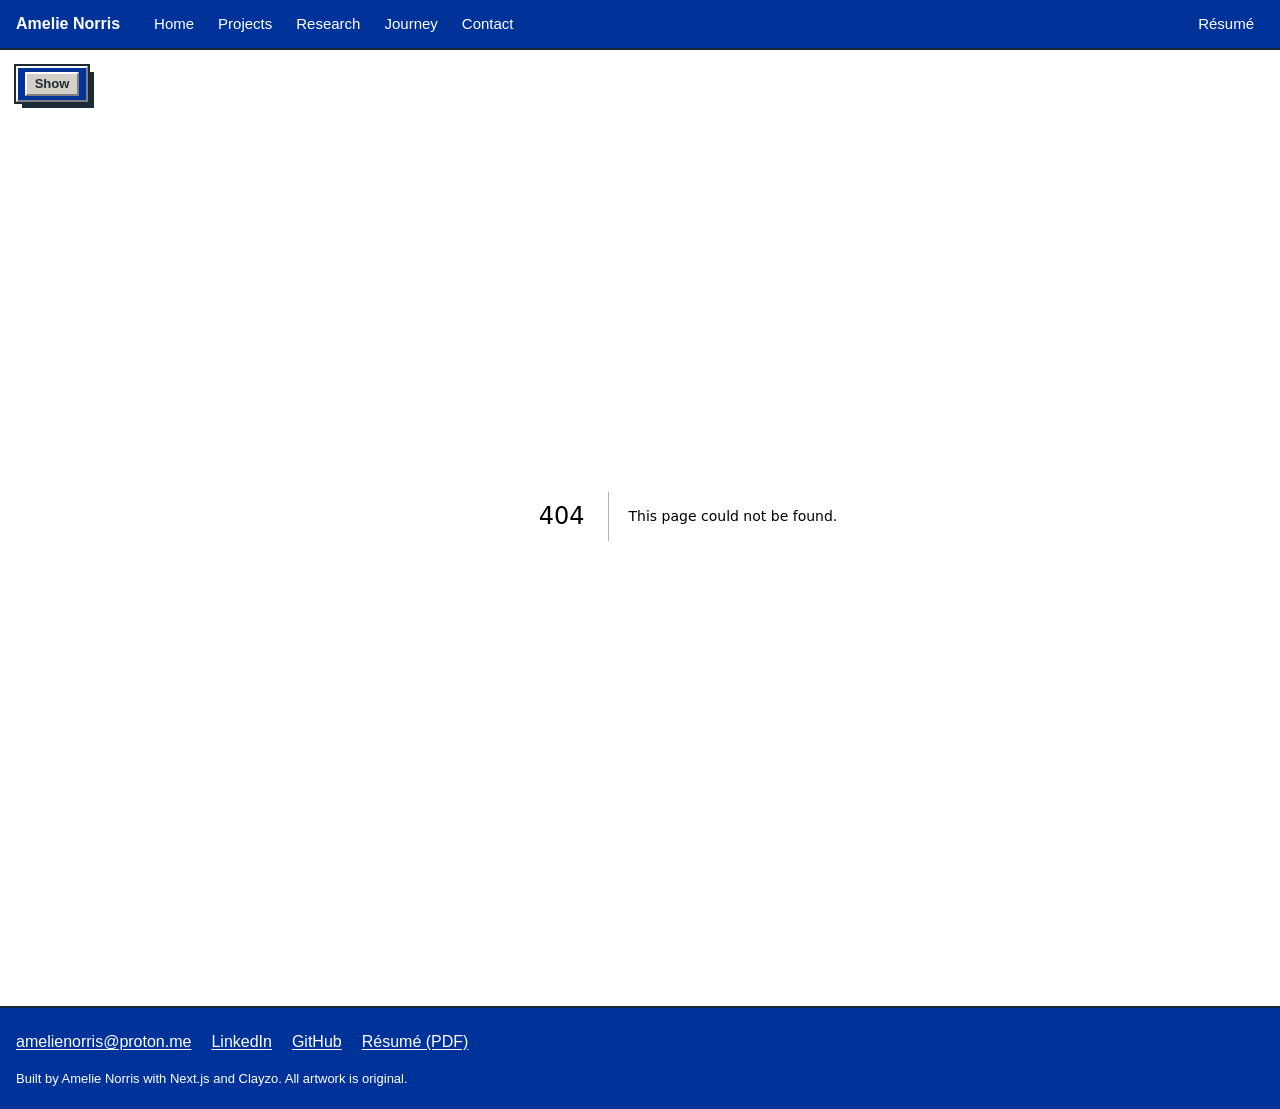
==== commit f13881e6: "Publish portfolio static export" ====
--- a/404/index.html
+++ b/404/index.html
@@ -1 +1 @@
-<!DOCTYPE html><html lang="en" class="BNorjW_variable"><head><meta charSet="utf-8"/><meta name="viewport" content="width=device-width, initial-scale=1"/><link rel="stylesheet" href="/_next/static/chunks/2y4-d6axaafzb.css" data-precedence="next"/><link rel="stylesheet" href="/_next/static/chunks/108u9-b5aj6z1.css" data-precedence="next"/><link rel="preload" as="script" fetchPriority="low" href="/_next/static/chunks/310vm2bl3xxpt.js"/><script src="/_next/static/chunks/1wnov70f88xjy.js" async=""></script><script src="/_next/static/chunks/1e2e66heuz-e0.js" async=""></script><script src="/_next/static/chunks/0c98xzjfks9hq.js" async=""></script><script src="/_next/static/chunks/turbopack-2u1d16houkiyo.js" async=""></script><script src="/_next/static/chunks/21s67f6qi7gc6.js" async=""></script><meta name="robots" content="noindex"/><meta name="theme-color" content="#003399"/><title>Amelie Norris · ML systems, evals, and data</title><meta name="description" content="Amelie Norris: CS student at CSU Monterey Bay, graduating December 2027. Builds ML systems, evaluations, data pipelines, and products people use. Open to summer 2027 internships."/><meta property="og:title" content="Amelie Norris · ML systems, evals, and data"/><meta property="og:description" content="CS at CSU Monterey Bay, December 2027. Open to summer 2027 internships in ML engineering, AI research, data, and software engineering."/><meta property="og:url" content="https://amelienorris.github.io/"/><meta property="og:image" content="https://amelienorris.github.io/og.png"/><meta property="og:image:width" content="1200"/><meta property="og:image:height" content="630"/><meta property="og:image:alt" content="Amelie Norris, ML systems, evals, and data, built from bricks"/><meta property="og:type" content="website"/><meta name="twitter:card" content="summary_large_image"/><meta name="twitter:title" content="Amelie Norris · ML systems, evals, and data"/><meta name="twitter:description" content="CS at CSU Monterey Bay, December 2027. Open to summer 2027 internships in ML engineering, AI research, data, and software engineering."/><meta name="twitter:image" content="https://amelienorris.github.io/og.png"/><meta name="twitter:image:alt" content="Amelie Norris, ML systems, evals, and data, built from bricks"/><meta name="twitter:image:width" content="1200"/><meta name="twitter:image:height" content="630"/><link rel="icon" href="/favicon.svg"/><meta name="next-size-adjust" content=""/><title>404: This page could not be found.</title><script>try{if((location.pathname==='/'||location.pathname===""||location.pathname==="/")&&!localStorage.getItem('built')){document.documentElement.dataset.build='1';localStorage.setItem('built','1')}}catch(e){}</script><script src="/_next/static/chunks/0cz1d0mv5g_q7.js" noModule=""></script></head><body><div hidden=""><!--$--><!--/$--></div><a class="skip-link" href="#main">Skip to content</a><header class="dQ673a_bar"><div class="dQ673a_inner"><a class="dQ673a_brand" href="/">Amelie Norris</a><nav aria-label="Main" class="dQ673a_nav"><ul class="dQ673a_links"><li><a href="/">Home</a></li><li><a href="/#projects">Projects</a></li><li><a href="/#research">Research</a></li><li><a href="/journey/">Journey</a></li><li><a href="/#contact">Contact</a></li></ul><ul class="dQ673a_right"><li><a href="/resume.pdf">Résumé</a></li></ul></nav><div class="Q5LJxq_wrap"><button type="button" class="Q5LJxq_toggle" aria-expanded="false" aria-controls="mobile-menu"><span class="Q5LJxq_icon" aria-hidden="true"><svg viewBox="0 0 16 16" width="100%" height="100%" shape-rendering="crispEdges" fill="currentColor" aria-hidden="true"><rect x="1" y="3" width="14" height="2"></rect><rect x="1" y="7" width="14" height="2"></rect><rect x="1" y="11" width="14" height="2"></rect></svg></span>Menu</button></div></div></header><div class="CUj6aG_shell"><aside class="GqU1_a_panel" data-state="auto" data-home="0" aria-label="Explorer"><div class="GqU1_a_titleBar"><span class="GqU1_a_title">Explorer</span><button type="button" class="GqU1_a_collapse" aria-controls="explorer-tree"><span class="GqU1_a_openLabel">Hide</span><span class="GqU1_a_closedLabel">Show</span><span class="visually-hidden"> Explorer</span></button></div><nav id="explorer-tree" class="GqU1_a_body" aria-label="Site map"><ul class="GqU1_a_tree" role="list"><li class="GqU1_a_item"><div class="GqU1_a_row" style="padding-left:4px"><button type="button" class="GqU1_a_caret" aria-expanded="true"><span aria-hidden="true"><svg viewBox="0 0 16 16" width="100%" height="100%" shape-rendering="crispEdges" fill="currentColor" aria-hidden="true"><rect x="3" y="5" width="10" height="1"></rect><rect x="4" y="6" width="8" height="1"></rect><rect x="5" y="7" width="6" height="1"></rect><rect x="6" y="8" width="4" height="1"></rect><rect x="7" y="9" width="2" height="1"></rect></svg></span><span class="visually-hidden">Collapse<!-- --> <!-- -->Profile</span></button><span class="GqU1_a_icon" aria-hidden="true"><svg viewBox="0 0 16 16" width="100%" height="100%" shape-rendering="crispEdges" fill="currentColor" aria-hidden="true"><rect x="1" y="3" width="5" height="1"></rect><rect x="1" y="3" width="1" height="11"></rect><rect x="6" y="4" width="8" height="1"></rect><rect x="14" y="4" width="1" height="10"></rect><rect x="1" y="13" width="14" height="1"></rect><rect x="2" y="6" width="12" height="1"></rect></svg></span><a class="GqU1_a_link" href="/">Profile</a></div><ul class="GqU1_a_tree" role="list"><li class="GqU1_a_item"><div class="GqU1_a_row" style="padding-left:20px"><span class="GqU1_a_caretSpacer"></span><span class="GqU1_a_icon" aria-hidden="true"><svg viewBox="0 0 16 16" width="100%" height="100%" shape-rendering="crispEdges" fill="currentColor" aria-hidden="true"><rect x="3" y="3" width="3" height="2"></rect><rect x="10" y="3" width="3" height="2"></rect><rect x="1" y="5" width="14" height="1"></rect><rect x="1" y="5" width="1" height="9"></rect><rect x="14" y="5" width="1" height="9"></rect><rect x="1" y="13" width="14" height="1"></rect></svg></span><a class="GqU1_a_link" href="/#contact">Contact</a></div></li><li class="GqU1_a_item"><div class="GqU1_a_row" style="padding-left:20px"><span class="GqU1_a_caretSpacer"></span><span class="GqU1_a_icon" aria-hidden="true"><svg viewBox="0 0 16 16" width="100%" height="100%" shape-rendering="crispEdges" fill="currentColor" aria-hidden="true"><rect x="3" y="3" width="3" height="2"></rect><rect x="10" y="3" width="3" height="2"></rect><rect x="1" y="5" width="14" height="1"></rect><rect x="1" y="5" width="1" height="9"></rect><rect x="14" y="5" width="1" height="9"></rect><rect x="1" y="13" width="14" height="1"></rect></svg></span><a class="GqU1_a_link" href="/#details">Details</a></div></li><li class="GqU1_a_item"><div class="GqU1_a_row" style="padding-left:20px"><span class="GqU1_a_caretSpacer"></span><span class="GqU1_a_icon" aria-hidden="true"><svg viewBox="0 0 16 16" width="100%" height="100%" shape-rendering="crispEdges" fill="currentColor" aria-hidden="true"><rect x="3" y="3" width="3" height="2"></rect><rect x="10" y="3" width="3" height="2"></rect><rect x="1" y="5" width="14" height="1"></rect><rect x="1" y="5" width="1" height="9"></rect><rect x="14" y="5" width="1" height="9"></rect><rect x="1" y="13" width="14" height="1"></rect></svg></span><a class="GqU1_a_link" href="/#interests">Interests and skills</a></div></li><li class="GqU1_a_item"><div class="GqU1_a_row" style="padding-left:20px"><span class="GqU1_a_caretSpacer"></span><span class="GqU1_a_icon" aria-hidden="true"><svg viewBox="0 0 16 16" width="100%" height="100%" shape-rendering="crispEdges" fill="currentColor" aria-hidden="true"><rect x="3" y="3" width="3" height="2"></rect><rect x="10" y="3" width="3" height="2"></rect><rect x="1" y="5" width="14" height="1"></rect><rect x="1" y="5" width="1" height="9"></rect><rect x="14" y="5" width="1" height="9"></rect><rect x="1" y="13" width="14" height="1"></rect></svg></span><a class="GqU1_a_link" href="/#blurbs">Blurbs</a></div></li></ul></li><li class="GqU1_a_item"><div class="GqU1_a_row" style="padding-left:4px"><button type="button" class="GqU1_a_caret" aria-expanded="true"><span aria-hidden="true"><svg viewBox="0 0 16 16" width="100%" height="100%" shape-rendering="crispEdges" fill="currentColor" aria-hidden="true"><rect x="3" y="5" width="10" height="1"></rect><rect x="4" y="6" width="8" height="1"></rect><rect x="5" y="7" width="6" height="1"></rect><rect x="6" y="8" width="4" height="1"></rect><rect x="7" y="9" width="2" height="1"></rect></svg></span><span class="visually-hidden">Collapse<!-- --> <!-- -->Projects</span></button><span class="GqU1_a_icon" aria-hidden="true"><svg viewBox="0 0 16 16" width="100%" height="100%" shape-rendering="crispEdges" fill="currentColor" aria-hidden="true"><rect x="1" y="3" width="5" height="1"></rect><rect x="1" y="3" width="1" height="11"></rect><rect x="6" y="4" width="8" height="1"></rect><rect x="14" y="4" width="1" height="10"></rect><rect x="1" y="13" width="14" height="1"></rect><rect x="2" y="6" width="12" height="1"></rect></svg></span><a class="GqU1_a_link" href="/#projects">Projects</a></div><ul class="GqU1_a_tree" role="list"><li class="GqU1_a_item"><div class="GqU1_a_row" style="padding-left:20px"><span class="GqU1_a_caretSpacer"></span><span class="GqU1_a_icon" data-cat="research" aria-hidden="true"><svg viewBox="0 0 16 16" width="100%" height="100%" shape-rendering="crispEdges" fill="currentColor" aria-hidden="true"><rect x="3" y="3" width="3" height="2"></rect><rect x="10" y="3" width="3" height="2"></rect><rect x="1" y="5" width="14" height="1"></rect><rect x="1" y="5" width="1" height="9"></rect><rect x="14" y="5" width="1" height="9"></rect><rect x="1" y="13" width="14" height="1"></rect></svg></span><a class="GqU1_a_link" aria-describedby="_R_2tb_-projectsconstraintbench" href="/projects/constraintbench/">ConstraintBench</a><span id="_R_2tb_-projectsconstraintbench" class="visually-hidden">A benchmark for silent rule-breaking in LLMs</span></div></li><li class="GqU1_a_item"><div class="GqU1_a_row" style="padding-left:20px"><span class="GqU1_a_caretSpacer"></span><span class="GqU1_a_icon" data-cat="research" aria-hidden="true"><svg viewBox="0 0 16 16" width="100%" height="100%" shape-rendering="crispEdges" fill="currentColor" aria-hidden="true"><rect x="3" y="3" width="3" height="2"></rect><rect x="10" y="3" width="3" height="2"></rect><rect x="1" y="5" width="14" height="1"></rect><rect x="1" y="5" width="1" height="9"></rect><rect x="14" y="5" width="1" height="9"></rect><rect x="1" y="13" width="14" height="1"></rect></svg></span><a class="GqU1_a_link" aria-describedby="_R_2tb_-projectsdash5" href="/projects/dash-5/">DASH-5 paper</a><span id="_R_2tb_-projectsdash5" class="visually-hidden">Co-authored arXiv paper on posture planning as an MDP</span></div></li><li class="GqU1_a_item"><div class="GqU1_a_row" style="padding-left:20px"><span class="GqU1_a_caretSpacer"></span><span class="GqU1_a_icon" data-cat="builds" aria-hidden="true"><svg viewBox="0 0 16 16" width="100%" height="100%" shape-rendering="crispEdges" fill="currentColor" aria-hidden="true"><rect x="3" y="3" width="3" height="2"></rect><rect x="10" y="3" width="3" height="2"></rect><rect x="1" y="5" width="14" height="1"></rect><rect x="1" y="5" width="1" height="9"></rect><rect x="14" y="5" width="1" height="9"></rect><rect x="1" y="13" width="14" height="1"></rect></svg></span><a class="GqU1_a_link" aria-describedby="_R_2tb_-projectskawbs" href="/projects/kawbs/">kawbs</a><span id="_R_2tb_-projectskawbs" class="visually-hidden">Job application automation platform on DigitalOcean</span></div></li><li class="GqU1_a_item"><div class="GqU1_a_row" style="padding-left:20px"><span class="GqU1_a_caretSpacer"></span><span class="GqU1_a_icon" data-cat="builds" aria-hidden="true"><svg viewBox="0 0 16 16" width="100%" height="100%" shape-rendering="crispEdges" fill="currentColor" aria-hidden="true"><rect x="3" y="3" width="3" height="2"></rect><rect x="10" y="3" width="3" height="2"></rect><rect x="1" y="5" width="14" height="1"></rect><rect x="1" y="5" width="1" height="9"></rect><rect x="14" y="5" width="1" height="9"></rect><rect x="1" y="13" width="14" height="1"></rect></svg></span><a class="GqU1_a_link" aria-describedby="_R_2tb_-projectsmona" href="/projects/mona/">Mona</a><span id="_R_2tb_-projectsmona" class="visually-hidden">Autonomous options trading on Alpaca with Black-Litterman</span></div></li><li class="GqU1_a_item"><div class="GqU1_a_row" style="padding-left:20px"><span class="GqU1_a_caretSpacer"></span><span class="GqU1_a_icon" data-cat="hackathons" aria-hidden="true"><svg viewBox="0 0 16 16" width="100%" height="100%" shape-rendering="crispEdges" fill="currentColor" aria-hidden="true"><rect x="3" y="3" width="3" height="2"></rect><rect x="10" y="3" width="3" height="2"></rect><rect x="1" y="5" width="14" height="1"></rect><rect x="1" y="5" width="1" height="9"></rect><rect x="14" y="5" width="1" height="9"></rect><rect x="1" y="13" width="14" height="1"></rect></svg></span><a class="GqU1_a_link" aria-describedby="_R_2tb_-projectsjustask" href="/projects/justask/">JustAsk</a><span id="_R_2tb_-projectsjustask" class="visually-hidden">Chrome extension for seniors plus a caregiver dashboard</span></div></li><li class="GqU1_a_item"><div class="GqU1_a_row" style="padding-left:20px"><span class="GqU1_a_caretSpacer"></span><span class="GqU1_a_icon" data-cat="builds" aria-hidden="true"><svg viewBox="0 0 16 16" width="100%" height="100%" shape-rendering="crispEdges" fill="currentColor" aria-hidden="true"><rect x="3" y="3" width="3" height="2"></rect><rect x="10" y="3" width="3" height="2"></rect><rect x="1" y="5" width="14" height="1"></rect><rect x="1" y="5" width="1" height="9"></rect><rect x="14" y="5" width="1" height="9"></rect><rect x="1" y="13" width="14" height="1"></rect></svg></span><a class="GqU1_a_link" aria-describedby="_R_2tb_-projectscutthroat" href="/projects/cutthroat/">Cutthroat</a><span id="_R_2tb_-projectscutthroat" class="visually-hidden">Round-based Roblox PvP game, backend services</span></div></li><li class="GqU1_a_item"><div class="GqU1_a_row" style="padding-left:20px"><span class="GqU1_a_caretSpacer"></span><span class="GqU1_a_icon" data-cat="builds" aria-hidden="true"><svg viewBox="0 0 16 16" width="100%" height="100%" shape-rendering="crispEdges" fill="currentColor" aria-hidden="true"><rect x="3" y="3" width="3" height="2"></rect><rect x="10" y="3" width="3" height="2"></rect><rect x="1" y="5" width="14" height="1"></rect><rect x="1" y="5" width="1" height="9"></rect><rect x="14" y="5" width="1" height="9"></rect><rect x="1" y="13" width="14" height="1"></rect></svg></span><a class="GqU1_a_link" aria-describedby="_R_2tb_-projectsmoosi" href="/projects/moosi/">Moosi</a><span id="_R_2tb_-projectsmoosi" class="visually-hidden">P2P desktop music sharing, audio never touches the server</span></div></li><li class="GqU1_a_item"><div class="GqU1_a_row" style="padding-left:20px"><span class="GqU1_a_caretSpacer"></span><span class="GqU1_a_icon" data-cat="builds" aria-hidden="true"><svg viewBox="0 0 16 16" width="100%" height="100%" shape-rendering="crispEdges" fill="currentColor" aria-hidden="true"><rect x="3" y="3" width="3" height="2"></rect><rect x="10" y="3" width="3" height="2"></rect><rect x="1" y="5" width="14" height="1"></rect><rect x="1" y="5" width="1" height="9"></rect><rect x="14" y="5" width="1" height="9"></rect><rect x="1" y="13" width="14" height="1"></rect></svg></span><a class="GqU1_a_link" aria-describedby="_R_2tb_-projectsrolelens" href="/projects/rolelens/">RoleLens</a><span id="_R_2tb_-projectsrolelens" class="visually-hidden">Reviews resume bullets for SWE, MLE, public sector, or quant</span></div></li><li class="GqU1_a_item"><div class="GqU1_a_row" style="padding-left:20px"><span class="GqU1_a_caretSpacer"></span><span class="GqU1_a_icon" aria-hidden="true"><svg viewBox="0 0 16 16" width="100%" height="100%" shape-rendering="crispEdges" fill="currentColor" aria-hidden="true"><rect x="3" y="3" width="3" height="2"></rect><rect x="10" y="3" width="3" height="2"></rect><rect x="1" y="5" width="14" height="1"></rect><rect x="1" y="5" width="1" height="9"></rect><rect x="14" y="5" width="1" height="9"></rect><rect x="1" y="13" width="14" height="1"></rect></svg></span><a class="GqU1_a_link" href="/#extended">Extended network (5 more)</a></div></li></ul></li><li class="GqU1_a_item"><div class="GqU1_a_row" style="padding-left:4px"><span class="GqU1_a_caretSpacer"></span><span class="GqU1_a_icon" aria-hidden="true"><svg viewBox="0 0 16 16" width="100%" height="100%" shape-rendering="crispEdges" fill="currentColor" aria-hidden="true"><rect x="3" y="3" width="3" height="2"></rect><rect x="10" y="3" width="3" height="2"></rect><rect x="1" y="5" width="14" height="1"></rect><rect x="1" y="5" width="1" height="9"></rect><rect x="14" y="5" width="1" height="9"></rect><rect x="1" y="13" width="14" height="1"></rect></svg></span><a class="GqU1_a_link" href="/#research">Latest entries and research</a></div></li><li class="GqU1_a_item"><div class="GqU1_a_row" style="padding-left:4px"><span class="GqU1_a_caretSpacer"></span><span class="GqU1_a_icon" aria-hidden="true"><svg viewBox="0 0 16 16" width="100%" height="100%" shape-rendering="crispEdges" fill="currentColor" aria-hidden="true"><rect x="3" y="3" width="3" height="2"></rect><rect x="10" y="3" width="3" height="2"></rect><rect x="1" y="5" width="14" height="1"></rect><rect x="1" y="5" width="1" height="9"></rect><rect x="14" y="5" width="1" height="9"></rect><rect x="1" y="13" width="14" height="1"></rect></svg></span><a class="GqU1_a_link" href="/#journey">Journey</a></div></li><li class="GqU1_a_item"><div class="GqU1_a_row" style="padding-left:4px"><span class="GqU1_a_caretSpacer"></span><span class="GqU1_a_icon" aria-hidden="true"><svg viewBox="0 0 16 16" width="100%" height="100%" shape-rendering="crispEdges" fill="currentColor" aria-hidden="true"><rect x="3" y="3" width="3" height="2"></rect><rect x="10" y="3" width="3" height="2"></rect><rect x="1" y="5" width="14" height="1"></rect><rect x="1" y="5" width="1" height="9"></rect><rect x="14" y="5" width="1" height="9"></rect><rect x="1" y="13" width="14" height="1"></rect></svg></span><a class="GqU1_a_link" href="/journey/">Full journey</a></div></li></ul></nav><div class="GqU1_a_props" aria-hidden="true"><div class="GqU1_a_propsHead">Description</div><p class="GqU1_a_propsBody">Point at or focus a row to see what it is.</p></div></aside><div class="CUj6aG_page"><div style="font-family:system-ui,&quot;Segoe UI&quot;,Roboto,Helvetica,Arial,sans-serif,&quot;Apple Color Emoji&quot;,&quot;Segoe UI Emoji&quot;;height:100vh;text-align:center;display:flex;flex-direction:column;align-items:center;justify-content:center"><div><style>body{color:#000;background:#fff;margin:0}.next-error-h1{border-right:1px solid rgba(0,0,0,.3)}@media (prefers-color-scheme:dark){body{color:#fff;background:#000}.next-error-h1{border-right:1px solid rgba(255,255,255,.3)}}</style><h1 class="next-error-h1" style="display:inline-block;margin:0 20px 0 0;padding:0 23px 0 0;font-size:24px;font-weight:500;vertical-align:top;line-height:49px">404</h1><div style="display:inline-block"><h2 style="font-size:14px;font-weight:400;line-height:49px;margin:0">This page could not be found.</h2></div></div></div><!--$--><!--/$--></div></div><footer class="EZoWya_footer"><div class="EZoWya_inner"><ul class="EZoWya_links"><li><a href="mailto:amelienorris@proton.me">amelienorris@proton.me</a></li><li><a href="https://www.linkedin.com/in/amelienorris/" rel="noopener noreferrer">LinkedIn</a></li><li><a href="https://github.com/amelienorris" rel="noopener noreferrer">GitHub</a></li><li><a href="/resume.pdf">Résumé (PDF)</a></li></ul><p class="EZoWya_small">Built by <!-- -->Amelie Norris<!-- --> with Next.js and Clayzo. All artwork is original. No tracking scripts.</p></div></footer><script id="_R_">(globalThis["TURBOPACK"] || (globalThis["TURBOPACK"] = [])).push({"otherChunks":["static/chunks/310vm2bl3xxpt.js","static/chunks/1wnov70f88xjy.js","static/chunks/1e2e66heuz-e0.js","static/chunks/0c98xzjfks9hq.js"],"runtimeModuleIds":[94553]});</script><script src="/_next/static/chunks/310vm2bl3xxpt.js" async=""></script><script>(self.__next_f=self.__next_f||[]).push([0])</script><script>self.__next_f.push([1,"1:\"$Sreact.fragment\"\n2:\"/_next/static/chunks/21s67f6qi7gc6.js\"\n3:I[22016,[\"$2\"],\"\"]\n4:I[65617,[\"$2\"],\"MobileMenu\"]\n5:I[46024,[\"$2\"],\"Explorer\"]\ne:I[68027,[\"$2\"],\"default\",1]\n:HL[\"/_next/static/chunks/2y4-d6axaafzb.css\",\"style\"]\n:HL[\"/_next/static/chunks/108u9-b5aj6z1.css\",\"style\"]\na:X\nb:[[\"children\",{\"s\":\"__PAGE__\",\"h\":512,\"d\":{\"r\":\"$Lc\",\"p\":false,\"v\":null}}]]\n8:[[\"children\",{\"s\":\"/_not-found\",\"h\":512,\"d\":{\"r\":\"$L9\",\"p\":false,\"v\":\"$a\"},\"c\":\"$Qb\"}]]\n0:{\"P\":null,\"c\":[\"\",\"_not-found\",\"\"],\"q\":\"\",\"i\":false,\"t\":{\"t\":{\"s\":\"\",\"h\":528,\"d\":{\"r\":[\"$\",\"$1\",\"c\",{\"children\":[[[\"$\",\"link\",\"0\",{\"rel\":\"stylesheet\",\"href\":\"/_next/static/chunks/2y4-d6axaafzb.css\",\"precedence\":\"next\",\"crossOrigin\":\"$undefined\",\"nonce\":\"$undefined\"}],[\"$\",\"link\",\"1\",{\"rel\":\"stylesheet\",\"href\":\"/_next/static/chunks/108u9-b5aj6z1.css\",\"precedence\":\"next\",\"crossOrigin\":\"$undefined\",\"nonce\":\"$undefined\"}],[\"$\",\"script\",\"script-0\",{\"src\":\"/_next/static/chunks/21s67f6qi7gc6.js\",\"async\":true,\"nonce\":\"$undefined\"}]],[\"$\",\"html\",null,{\"lang\":\"en\",\"className\":\"BNorjW_variable\",\"suppressHydrationWarning\":true,\"children\":[[\"$\",\"head\",null,{\"children\":[\"$\",\"script\",null,{\"dangerouslySetInnerHTML\":{\"__html\":\"try{if((location.pathname==='/'||location.pathname===\\\"\\\"||location.pathname===\\\"/\\\")\u0026\u0026!localStorage.getItem('built')){document.documentElement.dataset.build='1';localStorage.setItem('built','1')}}catch(e){}\"}}]}],[\"$\",\"body\",null,{\"children\":[[\"$\",\"a\",null,{\"className\":\"skip-link\",\"href\":\"#main\",\"children\":\"Skip to content\"}],[\"$\",\"header\",null,{\"className\":\"dQ673a_bar\",\"children\":[\"$\",\"div\",null,{\"className\":\"dQ673a_inner\",\"children\":[[\"$\",\"$L3\",null,{\"href\":\"/\",\"className\":\"dQ673a_brand\",\"children\":\"Amelie Norris\"}],[\"$\",\"nav\",null,{\"aria-label\":\"Main\",\"className\":\"dQ673a_nav\",\"children\":[[\"$\",\"ul\",null,{\"className\":\"dQ673a_links\",\"children\":[[\"$\",\"li\",\"/\",{\"children\":[\"$\",\"$L3\",null,{\"href\":\"/\",\"children\":\"Home\"}]}],[\"$\",\"li\",\"/#projects\",{\"children\":[\"$\",\"$L3\",null,{\"href\":\"/#projects\",\"children\":\"Projects\"}]}],[\"$\",\"li\",\"/#research\",{\"children\":[\"$\",\"$L3\",null,{\"href\":\"/#research\",\"children\":\"Research\"}]}],[\"$\",\"li\",\"/journey/\",{\"children\":[\"$\",\"$L3\",null,{\"href\":\"/journey/\",\"children\":\"Journey\"}]}],[\"$\",\"li\",\"/#contact\",{\"children\":[\"$\",\"$L3\",null,{\"href\":\"/#contact\",\"children\":\"Contact\"}]}]]}],[\"$\",\"ul\",null,{\"className\":\"dQ673a_right\",\"children\":[\"$\",\"li\",null,{\"children\":[\"$\",\"a\",null,{\"href\":\"/resume.pdf\",\"children\":\"Résumé\"}]}]}]]}],[\"$\",\"$L4\",null,{\"links\":[{\"label\":\"Home\",\"href\":\"/\"},{\"label\":\"Projects\",\"href\":\"/#projects\"},{\"label\":\"Research\",\"href\":\"/#research\"},{\"label\":\"Journey\",\"href\":\"/journey/\"},{\"label\":\"Contact\",\"href\":\"/#contact\"},{\"label\":\"Résumé\",\"href\":\"/resume.pdf\"}],\"projects\":[{\"label\":\"ConstraintBench\",\"href\":\"/projects/constraintbench/\",\"blurb\":\"Tests whether LLMs admit when instructions conflict\",\"cat\":\"research\"},{\"label\":\"DASH-5 paper\",\"href\":\"/projects/dash-5/\",\"blurb\":\"Paper on placing assets before a conflict, on arXiv\",\"cat\":\"research\"},{\"label\":\"kawbs\",\"href\":\"/projects/kawbs/\",\"blurb\":\"Job application automation, self-hosted. On hold\",\"cat\":\"builds\"},{\"label\":\"Mona\",\"href\":\"/projects/mona/\",\"blurb\":\"Options-trading engine with a Bayesian blending layer\",\"cat\":\"builds\"},{\"label\":\"JustAsk\",\"href\":\"/projects/justask/\",\"blurb\":\"Guides seniors through websites, one click at a time\",\"cat\":\"hackathons\"},{\"label\":\"Cutthroat\",\"href\":\"/projects/cutthroat/\",\"blurb\":\"Roblox PvP game: I built the trading and data backend\",\"cat\":\"builds\"},{\"label\":\"Moosi\",\"href\":\"/projects/moosi/\",\"blurb\":\"Desktop app that shares music directly between peers\",\"cat\":\"builds\"},{\"label\":\"RoleLens\",\"href\":\"/projects/rolelens/\",\"blurb\":\"AI resume reviewer tuned to a target career lane\",\"cat\":\"builds\"}]}]]}]}],[\"$\",\"div\",null,{\"className\":\"CUj6aG_shell\",\"children\":[[\"$\",\"$L5\",null,{\"tree\":[{\"label\":\"Profile\",\"href\":\"/\",\"spy\":\"profile\",\"children\":[{\"label\":\"Contact\",\"href\":\"/#contact\",\"spy\":\"contact\"},{\"label\":\"Details\",\"href\":\"/#details\",\"spy\":\"details\"},{\"label\":\"Interests and skills\",\"href\":\"/#interests\",\"spy\":\"interests\"},{\"label\":\"Blurbs\",\"href\":\"/#blurbs\",\"spy\":\"blurbs\"}]},{\"label\":\"Projects\",\"href\":\"/#projects\",\"spy\":\"projects\",\"children\":[{\"label\":\"ConstraintBench\",\"href\":\"/projects/constraintbench/\",\"blurb\":\"A benchmark for silent rule-breaking in LLMs\",\"cat\":\"research\"},{\"label\":\"DASH-5 paper\",\"href\":\"/projects/dash-5/\",\"blurb\":\"Co-authored arXiv paper on posture planning as an MDP\",\"cat\":\"research\"},{\"label\":\"kawbs\",\"href\":\"/projects/kawbs/\",\"blurb\":\"Job application automation platform on DigitalOcean\",\"cat\":\"builds\"},{\"label\":\"Mona\",\"href\":\"/projects/mona/\",\"blurb\":\"Autonomous options trading on Alpaca with Black-Litterman\",\"cat\":\"builds\"},{\"label\":\"JustAsk\",\"href\":\"/projects/justask/\",\"blurb\":\"Chrome extension for seniors plus a caregiver dashboard\",\"cat\":\"hackathons\"},{\"label\":\"Cutthroat\",\"href\":\"/projects/cutthroat/\",\"blurb\":\"Round-based Roblox PvP game, backend services\",\"cat\":\"builds\"},{\"label\":\"Moosi\",\"href\":\"/projects/moosi/\",\"blurb\":\"P2P desktop music sharing, audio never touches the server\",\"cat\":\"builds\"},{\"label\":\"RoleLens\",\"href\":\"/projects/rolelens/\",\"blurb\":\"Reviews resume bullets for SWE, MLE, public sector, or quant\",\"cat\":\"builds\"},{\"label\":\"Extended network (5 more)\",\"href\":\"/#extended\",\"spy\":\"extended\"}]},{\"label\":\"Latest entries and research\",\"href\":\"/#research\",\"spy\":\"research\"},{\"label\":\"Journey\",\"href\":\"/#journey\",\"spy\":\"journey\"},{\"label\":\"Full journey\",\"href\":\"/journey/\"}]}],\"$L6\"]}],\"$L7\"]}]]}]]}],\"p\":false,\"v\":null},\"c\":\"$Q8\"},\"h\":{\"r\":\"$Ld\",\"p\":false,\"v\":null}},\"m\":\"$undefined\",\"G\":[\"$e\",[\"$Lf\",\"$L10\"]],\"S\":true,\"r\":\"$undefined\",\"s\":\"$undefined\",\"a\":\"$undefined\",\"l\":\"$undefined\",\"p\":\"$undefined\",\"d\":\"$undefined\",\"b\":\"0yjvmwOI7BxQJzKX7UX9w\"}\n11:I[39756,[\"$2\"],\"default\"]\n12:I[37457,[\"$2\"],\"default\"]\n13:I[97367,[\"$2\"],\"OutletBoundary\"]\n14:\"$Sreact.suspense\"\n16:\"ViewportBoundary\"\n17:I[97367,[\"$2\"],\"$16\"]\n19:\"MetadataBoundary\"\n1a:I[97367,[\"$2\"],\"$19\"]\n6:[\"$\",\"div\",null,{\"className\":\"CUj6aG_page\",\"children\":[\"$\",\"$L11\",null,{\"parallelRouterKey\":\"children\",\"error\":\"$undefined\",\"errorStyles\":\"$undefined\",\"errorScripts\":\"$undefined\",\"template\":[\"$\",\"$L12\",null,{}],\"templateStyles\":\"$undefined\",\"templateScripts\":\"$undefined\",\"notFound\":[[[\"$\",\"title\",null,{\"children\":\"404: This page could not be found.\"}],[\"$\",\"div\",null,{\"style\":{\"fontFamily\":\"system-ui,\\\"Segoe UI\\\",Roboto,Helvetica,Arial,sans-serif,\\\"Apple Color Emoji\\\",\\\"Segoe UI Emoji\\\"\",\"height\":\"100vh\",\"textAlign\":\"center\",\"display\":\"flex\",\"flexDirection\":\"column\",\"alignItems\":\"center\",\"justifyContent\":\"center\"},\"children\":[\"$\",\"div\",null,{\"children\":[[\"$\",\"style\",null,{\"dangerouslySetInnerHTML\":{\"__html\":\"body{color:#000;background:#fff;margin:0}.next-error-h1{border-right:1px solid rgba(0,0,0,.3)}@media (prefers-color-scheme:dark){body{color:#fff;background:#000}.next-error-h1{border-right:1px solid rgba(255,255,255,.3)}}\"}}],[\"$\",\"h1\",null,{\"className\":\"next-error-h1\",\"style\":{\"display\":\"inline-block\",\"margin\":\"0 20px 0 0\",\"padding\":\"0 23px 0 0\",\"fontSize\":24,\"fontWeight\":500,\"verticalAlign\":\"top\",\"lineHeight\":\"49px\"},\"children\":404}],[\"$\",\"div\",null,{\"style\":{\"display\":\"inline-block\"},\"children\":[\"$\",\"h2\",null,{\"style\":{\"fontSize\":14,\"fontWeight\":400,\"lineHeight\":\"49px\",\"margin\":0},\"children\":\"This page could not be found.\"}]}]]}]}]],[]],\"forbidden\":\"$undefined\",\"unauthorized\":\"$undefined\"}]}]\n7:[\"$\",\"footer\",null,{\"className\":\"EZoWya_footer\",\"children\":[\"$\",\"div\",null,{\"className\":\"EZoWya_inner\",\"children\":[[\"$\",\"ul\",null,{\"className\":\"EZoWya_links\",\"children\":[[\"$\",\"li\",null,{\"children\":[\"$\",\"a\",null,{\"href\":\"mailto:amelienorris@proton.me\",\"children\":\"amelienorris@proton.me\"}]}],[\"$\",\"li\",null,{\"children\":[\"$\",\"a\",null,{\"href\":\"https://www.linkedin.com/in/amelienorris/\",\"rel\":\"noopener noreferrer\",\"children\":\"LinkedIn\"}]}],[\"$\",\"li\",null,{\"children\":[\"$\",\"a\",null,{\"href\":\"https://github.com/amelienorris\",\"rel\":\"noopener noreferrer\",\"children\":\"GitHub\"}]}],[\"$\",\"li\",null,{\"children\":[\"$\",\"a\",null,{\"href\":\"/resume.pdf\",\"children\":\"Résumé (PDF)\"}]}]]}],[\"$\",\"p\",null,{\"className\":\"EZoWya_small\",\"children\":[\"Built by \",\"Amelie Norris\",\" with Next.js and Clayzo. All artwork is original. No tracking scripts.\"]}]]}]}]\n9:[\"$\",\"$1\",\"c\",{\"children\":[null,[\"$\",\"$L11\",null,{\"parallelRouterKey\":\"children\",\"error\":\"$undefined\",\"errorStyles\":\"$undefined\",\"errorScripts\":\"$undefined\",\"template\":[\"$\",\"$L12\",null,{}],\"templateStyles\":\"$undefined\",\"templateScripts\":\"$undefined\",\"notFound\":\"$undefined\",\"forbidden\":\"$undefined\",\"unauthorized\":\"$undefined\"}]]}]\nc:[\"$\",\"$1\",\"c\",{\"children\":[[[\"$\",\"title\",null,{\"children\":\"404: This page could not be found.\"}],[\"$\",\"div\",null,{\"style\":\"$6:props:children:props:notFound:0:1:props:style\",\"children\":[\"$\",\"div\",null,{\"children\":[[\"$\",\"style\",null,{\"dangerouslySetInnerHTML\":{\"__html\":\"body{color:#000;background:#fff;margin:0}.next-error-h1{border-right:1px solid rgba(0,0,0,.3)}@media (prefers-color-scheme:dark){body{color:#fff;background:#000}.next-error-h1{border-right:1px solid rgba(255,255,255,.3)}}\"}}],[\"$\",\"h1\",null,{\"className\":\"next-error-h1\",\"style\":\"$6:props:children:props:notFound:0:1:props:children:props:children:1:props:style\",\"children\":404}],[\"$\",\"div\",null,{\"style\":\"$6:props:children:props:notFound:0:1:props:children:props:children:2:props:style\",\"children\":[\"$\",\"h2\",null,{\"style\":\"$6:props:children:props:notFound:0:1:props:children:props:children:2:props:children:props:style\",\"children\":\"This page could not be found.\"}]}]]}]}]],null,[\"$\",\"$L13\",null,{\"children\":[\"$\",\"$14\",null,{\"name\":\"Next.MetadataOutlet\",\"children\":\"$@15\"}]}]]}]\nd:[\"$\",\"$1\",\"h\",{\"children\":[[\"$\",\"meta\",null,{\"name\":\"robots\",\"content\":\"noindex\"}],[\"$\",\"$L17\",null,{\"children\":\"$L18\"}],[\"$\",\"$L1a\",null,{\"children\":[[\"$\",\"div\",null,{\"hidden\":true,\"children\":[\"$\",\"$14\",null,{\"name\":\"Next.Metadata\",\"children\":\"$L1b\"}]}],null]}],[\"$\",\"meta\",null,{\"name\":\"next-size-adjust\",\"content\":\"\"}]]}]\nf:[\"$\",\"link\",\"0\",{\"rel\":\"stylesheet\",\"href\":\"/_next/static/chunks/2y4-d6axaafzb.css\",\"precedence\":\"next\",\"crossOrigin\":\"$undefined\",\"nonce\":\"$undefined\"}]\n10:[\"$\",\"link\",\"1\",{\"rel\":\"stylesheet\",\"href\":\"/_next/static/chunks/108u9-b5aj6z1.css\",\"precedence\":\"next\",\"crossOrigin\":\"$undefined\",\"nonce\":\"$undefined\"}]\na:C\n18:[[\"$\",\"meta\",\"0\",{\"charSet\":\"utf-8\"}],[\"$\",\"meta\",\"1\",{\"name\":\"viewport\",\"content\":\"width=device-width, initial-scale=1\"}],[\"$\",\"meta\",\"2\",{\"name\":\"theme-color\",\"content\":\"#003399\"}]]\n1c:I[27201,[\"$2\"],\"IconMark\"]\n15:null\n1b:[[\"$\",\"title\",\"0\",{\"children\":\"Amelie Norris · ML systems, evals, and data\"}],[\"$\",\"meta\",\"1\",{\"name\":\"description\",\"content\":\"Amelie Norris: CS student at CSU Monterey Bay, graduating December 2027. Builds ML systems, evaluations, data pipelines, and products people use. Open to summer 2027 internships.\"}],[\"$\",\"meta\",\"2\",{\"property\":\"og:title\",\"content\":\"Amelie Norris · ML systems, evals, and data\"}],[\"$\",\"meta\",\"3\",{\"property\":\"og:description\",\"content\":\"CS at CSU Monterey Bay, December 2027. Open to summer 2027 internships in ML engineering, AI research, data, and software engineering.\"}],[\"$\",\"meta\",\"4\",{\"property\":\"og:url\",\"content\":\"https://amelienorris.github.io/\"}],[\"$\",\"meta\",\"5\",{\"property\":\"og:image\",\"content\":\"https://amelienorris.github.io/og.png\"}],[\"$\",\"meta\",\"6\",{\"property\":\"og:image:width\",\"content\":\"1200\"}],[\"$\",\"meta\",\"7\",{\"property\":\"og:image:height\",\"content\":\"630\"}],[\"$\",\"meta\",\"8\",{\"property\":\"og:image:alt\",\"content\":\"Amelie Norris, ML systems, evals, and data, built from bricks\"}],[\"$\",\"meta\",\"9\",{\"property\":\"og:type\",\"content\":\"website\"}],[\"$\",\"meta\",\"10\",{\"name\":\"twitter:card\",\"content\":\"summary_large_image\"}],[\"$\",\"meta\",\"11\",{\"name\":\"twitter:title\",\"content\":\"Amelie Norris · ML systems, evals, and data\"}],[\"$\",\"meta\",\"12\",{\"name\":\"twitter:description\",\"content\":\"CS at CSU Monterey Bay, December 2027. Open to summer 2027 internships in ML engineering, AI research, data, and software engineering.\"}],[\"$\",\"meta\",\"13\",{\"name\":\"twitter:image\",\"content\":\"https://amelienorris.github.io/og.png\"}],[\"$\",\"meta\",\"14\",{\"name\":\"twitter:image:alt\",\"content\":\"Amelie Norris, ML systems, evals, and data, built from bricks\"}],[\"$\",\"meta\",\"15\",{\"name\":\"twitter:image:width\",\"content\":\"1200\"}],[\"$\",\"meta\",\"16\",{\"name\":\"twitter:image:height\",\"content\":\"630\"}],[\"$\",\"link\",\"17\",{\"rel\":\"icon\",\"href\":\"/favicon.svg\"}],[\"$\",\"$L1c\",\"18\",{}]]\n"])</script></body></html>+<!DOCTYPE html><html lang="en" class="BNorjW_variable"><head><meta charSet="utf-8"/><meta name="viewport" content="width=device-width, initial-scale=1"/><link rel="stylesheet" href="/_next/static/chunks/2y4-d6axaafzb.css" data-precedence="next"/><link rel="stylesheet" href="/_next/static/chunks/2dh71l0-xajgg.css" data-precedence="next"/><link rel="preload" as="script" fetchPriority="low" href="/_next/static/chunks/310vm2bl3xxpt.js"/><script src="/_next/static/chunks/1wnov70f88xjy.js" async=""></script><script src="/_next/static/chunks/1e2e66heuz-e0.js" async=""></script><script src="/_next/static/chunks/0c98xzjfks9hq.js" async=""></script><script src="/_next/static/chunks/turbopack-2u1d16houkiyo.js" async=""></script><script src="/_next/static/chunks/21s67f6qi7gc6.js" async=""></script><meta name="robots" content="noindex"/><meta name="theme-color" content="#003399"/><title>Amelie Norris · ML systems, evals, and data</title><meta name="description" content="Amelie Norris: CS student at CSU Monterey Bay, graduating December 2027. Builds ML systems, evaluations, data pipelines, and products people use. Open to summer 2027 internships."/><meta property="og:title" content="Amelie Norris · ML systems, evals, and data"/><meta property="og:description" content="CS at CSU Monterey Bay, December 2027. Open to summer 2027 internships in ML engineering, AI research, data, and software engineering."/><meta property="og:url" content="https://amelienorris.github.io/"/><meta property="og:image" content="https://amelienorris.github.io/og.png"/><meta property="og:image:width" content="1200"/><meta property="og:image:height" content="630"/><meta property="og:image:alt" content="Amelie Norris, ML systems, evals, and data, built from bricks"/><meta property="og:type" content="website"/><meta name="twitter:card" content="summary_large_image"/><meta name="twitter:title" content="Amelie Norris · ML systems, evals, and data"/><meta name="twitter:description" content="CS at CSU Monterey Bay, December 2027. Open to summer 2027 internships in ML engineering, AI research, data, and software engineering."/><meta name="twitter:image" content="https://amelienorris.github.io/og.png"/><meta name="twitter:image:alt" content="Amelie Norris, ML systems, evals, and data, built from bricks"/><meta name="twitter:image:width" content="1200"/><meta name="twitter:image:height" content="630"/><link rel="icon" href="/favicon.svg"/><meta name="next-size-adjust" content=""/><title>404: This page could not be found.</title><script>try{if((location.pathname==='/'||location.pathname===""||location.pathname==="/")&&!localStorage.getItem('built')){document.documentElement.dataset.build='1';localStorage.setItem('built','1')}}catch(e){}</script><script src="/_next/static/chunks/0cz1d0mv5g_q7.js" noModule=""></script></head><body><div hidden=""><!--$--><!--/$--></div><a class="skip-link" href="#main">Skip to content</a><header class="dQ673a_bar"><div class="dQ673a_inner"><a class="dQ673a_brand" href="/">Amelie Norris</a><nav aria-label="Main" class="dQ673a_nav"><ul class="dQ673a_links"><li><a href="/">Home</a></li><li><a href="/#projects">Projects</a></li><li><a href="/#research">Research</a></li><li><a href="/journey/">Journey</a></li><li><a href="/#contact">Contact</a></li></ul><ul class="dQ673a_right"><li><a href="/resume.pdf">Résumé</a></li></ul></nav><div class="Q5LJxq_wrap"><button type="button" class="Q5LJxq_toggle" aria-expanded="false" aria-controls="mobile-menu"><span class="Q5LJxq_icon" aria-hidden="true"><svg viewBox="0 0 16 16" width="100%" height="100%" shape-rendering="crispEdges" fill="currentColor" aria-hidden="true"><rect x="1" y="3" width="14" height="2"></rect><rect x="1" y="7" width="14" height="2"></rect><rect x="1" y="11" width="14" height="2"></rect></svg></span>Menu</button></div></div></header><div class="CUj6aG_shell"><aside class="GqU1_a_panel" data-state="auto" data-home="0" aria-label="Explorer"><div class="GqU1_a_titleBar"><span class="GqU1_a_title">Explorer</span><button type="button" class="GqU1_a_collapse" aria-controls="explorer-tree"><span class="GqU1_a_openLabel">Hide</span><span class="GqU1_a_closedLabel">Show</span><span class="visually-hidden"> Explorer</span></button></div><nav id="explorer-tree" class="GqU1_a_body" aria-label="Site map"><ul class="GqU1_a_tree" role="list"><li class="GqU1_a_item"><div class="GqU1_a_row" style="padding-left:4px"><button type="button" class="GqU1_a_caret" aria-expanded="true"><span aria-hidden="true"><svg viewBox="0 0 16 16" width="100%" height="100%" shape-rendering="crispEdges" fill="currentColor" aria-hidden="true"><rect x="3" y="5" width="10" height="1"></rect><rect x="4" y="6" width="8" height="1"></rect><rect x="5" y="7" width="6" height="1"></rect><rect x="6" y="8" width="4" height="1"></rect><rect x="7" y="9" width="2" height="1"></rect></svg></span><span class="visually-hidden">Collapse<!-- --> <!-- -->Profile</span></button><span class="GqU1_a_icon" aria-hidden="true"><svg viewBox="0 0 16 16" width="100%" height="100%" shape-rendering="crispEdges" fill="currentColor" aria-hidden="true"><rect x="1" y="3" width="5" height="1"></rect><rect x="1" y="3" width="1" height="11"></rect><rect x="6" y="4" width="8" height="1"></rect><rect x="14" y="4" width="1" height="10"></rect><rect x="1" y="13" width="14" height="1"></rect><rect x="2" y="6" width="12" height="1"></rect></svg></span><a class="GqU1_a_link" href="/">Profile</a></div><ul class="GqU1_a_tree" role="list"><li class="GqU1_a_item"><div class="GqU1_a_row" style="padding-left:20px"><span class="GqU1_a_caretSpacer"></span><span class="GqU1_a_icon" aria-hidden="true"><svg viewBox="0 0 16 16" width="100%" height="100%" shape-rendering="crispEdges" fill="currentColor" aria-hidden="true"><rect x="3" y="3" width="3" height="2"></rect><rect x="10" y="3" width="3" height="2"></rect><rect x="1" y="5" width="14" height="1"></rect><rect x="1" y="5" width="1" height="9"></rect><rect x="14" y="5" width="1" height="9"></rect><rect x="1" y="13" width="14" height="1"></rect></svg></span><a class="GqU1_a_link" href="/#contact">Contact</a></div></li><li class="GqU1_a_item"><div class="GqU1_a_row" style="padding-left:20px"><span class="GqU1_a_caretSpacer"></span><span class="GqU1_a_icon" aria-hidden="true"><svg viewBox="0 0 16 16" width="100%" height="100%" shape-rendering="crispEdges" fill="currentColor" aria-hidden="true"><rect x="3" y="3" width="3" height="2"></rect><rect x="10" y="3" width="3" height="2"></rect><rect x="1" y="5" width="14" height="1"></rect><rect x="1" y="5" width="1" height="9"></rect><rect x="14" y="5" width="1" height="9"></rect><rect x="1" y="13" width="14" height="1"></rect></svg></span><a class="GqU1_a_link" href="/#details">Details</a></div></li><li class="GqU1_a_item"><div class="GqU1_a_row" style="padding-left:20px"><span class="GqU1_a_caretSpacer"></span><span class="GqU1_a_icon" aria-hidden="true"><svg viewBox="0 0 16 16" width="100%" height="100%" shape-rendering="crispEdges" fill="currentColor" aria-hidden="true"><rect x="3" y="3" width="3" height="2"></rect><rect x="10" y="3" width="3" height="2"></rect><rect x="1" y="5" width="14" height="1"></rect><rect x="1" y="5" width="1" height="9"></rect><rect x="14" y="5" width="1" height="9"></rect><rect x="1" y="13" width="14" height="1"></rect></svg></span><a class="GqU1_a_link" href="/#interests">Interests and skills</a></div></li><li class="GqU1_a_item"><div class="GqU1_a_row" style="padding-left:20px"><span class="GqU1_a_caretSpacer"></span><span class="GqU1_a_icon" aria-hidden="true"><svg viewBox="0 0 16 16" width="100%" height="100%" shape-rendering="crispEdges" fill="currentColor" aria-hidden="true"><rect x="3" y="3" width="3" height="2"></rect><rect x="10" y="3" width="3" height="2"></rect><rect x="1" y="5" width="14" height="1"></rect><rect x="1" y="5" width="1" height="9"></rect><rect x="14" y="5" width="1" height="9"></rect><rect x="1" y="13" width="14" height="1"></rect></svg></span><a class="GqU1_a_link" href="/#blurbs">Blurbs</a></div></li></ul></li><li class="GqU1_a_item"><div class="GqU1_a_row" style="padding-left:4px"><button type="button" class="GqU1_a_caret" aria-expanded="true"><span aria-hidden="true"><svg viewBox="0 0 16 16" width="100%" height="100%" shape-rendering="crispEdges" fill="currentColor" aria-hidden="true"><rect x="3" y="5" width="10" height="1"></rect><rect x="4" y="6" width="8" height="1"></rect><rect x="5" y="7" width="6" height="1"></rect><rect x="6" y="8" width="4" height="1"></rect><rect x="7" y="9" width="2" height="1"></rect></svg></span><span class="visually-hidden">Collapse<!-- --> <!-- -->Projects</span></button><span class="GqU1_a_icon" aria-hidden="true"><svg viewBox="0 0 16 16" width="100%" height="100%" shape-rendering="crispEdges" fill="currentColor" aria-hidden="true"><rect x="1" y="3" width="5" height="1"></rect><rect x="1" y="3" width="1" height="11"></rect><rect x="6" y="4" width="8" height="1"></rect><rect x="14" y="4" width="1" height="10"></rect><rect x="1" y="13" width="14" height="1"></rect><rect x="2" y="6" width="12" height="1"></rect></svg></span><a class="GqU1_a_link" href="/#projects">Projects</a></div><ul class="GqU1_a_tree" role="list"><li class="GqU1_a_item"><div class="GqU1_a_row" style="padding-left:20px"><span class="GqU1_a_caretSpacer"></span><span class="GqU1_a_icon" data-cat="research" aria-hidden="true"><svg viewBox="0 0 16 16" width="100%" height="100%" shape-rendering="crispEdges" fill="currentColor" aria-hidden="true"><rect x="3" y="3" width="3" height="2"></rect><rect x="10" y="3" width="3" height="2"></rect><rect x="1" y="5" width="14" height="1"></rect><rect x="1" y="5" width="1" height="9"></rect><rect x="14" y="5" width="1" height="9"></rect><rect x="1" y="13" width="14" height="1"></rect></svg></span><a class="GqU1_a_link" aria-describedby="_R_2tb_-projectsconstraintbench" href="/projects/constraintbench/">ConstraintBench</a><span id="_R_2tb_-projectsconstraintbench" class="visually-hidden">A benchmark for silent rule-breaking in LLMs</span></div></li><li class="GqU1_a_item"><div class="GqU1_a_row" style="padding-left:20px"><span class="GqU1_a_caretSpacer"></span><span class="GqU1_a_icon" data-cat="research" aria-hidden="true"><svg viewBox="0 0 16 16" width="100%" height="100%" shape-rendering="crispEdges" fill="currentColor" aria-hidden="true"><rect x="3" y="3" width="3" height="2"></rect><rect x="10" y="3" width="3" height="2"></rect><rect x="1" y="5" width="14" height="1"></rect><rect x="1" y="5" width="1" height="9"></rect><rect x="14" y="5" width="1" height="9"></rect><rect x="1" y="13" width="14" height="1"></rect></svg></span><a class="GqU1_a_link" aria-describedby="_R_2tb_-projectsdash5" href="/projects/dash-5/">DASH-5 paper</a><span id="_R_2tb_-projectsdash5" class="visually-hidden">Co-authored arXiv paper on posture planning as an MDP</span></div></li><li class="GqU1_a_item"><div class="GqU1_a_row" style="padding-left:20px"><span class="GqU1_a_caretSpacer"></span><span class="GqU1_a_icon" data-cat="builds" aria-hidden="true"><svg viewBox="0 0 16 16" width="100%" height="100%" shape-rendering="crispEdges" fill="currentColor" aria-hidden="true"><rect x="3" y="3" width="3" height="2"></rect><rect x="10" y="3" width="3" height="2"></rect><rect x="1" y="5" width="14" height="1"></rect><rect x="1" y="5" width="1" height="9"></rect><rect x="14" y="5" width="1" height="9"></rect><rect x="1" y="13" width="14" height="1"></rect></svg></span><a class="GqU1_a_link" aria-describedby="_R_2tb_-projectskawbs" href="/projects/kawbs/">kawbs</a><span id="_R_2tb_-projectskawbs" class="visually-hidden">Job application automation platform on DigitalOcean</span></div></li><li class="GqU1_a_item"><div class="GqU1_a_row" style="padding-left:20px"><span class="GqU1_a_caretSpacer"></span><span class="GqU1_a_icon" data-cat="builds" aria-hidden="true"><svg viewBox="0 0 16 16" width="100%" height="100%" shape-rendering="crispEdges" fill="currentColor" aria-hidden="true"><rect x="3" y="3" width="3" height="2"></rect><rect x="10" y="3" width="3" height="2"></rect><rect x="1" y="5" width="14" height="1"></rect><rect x="1" y="5" width="1" height="9"></rect><rect x="14" y="5" width="1" height="9"></rect><rect x="1" y="13" width="14" height="1"></rect></svg></span><a class="GqU1_a_link" aria-describedby="_R_2tb_-projectsmona" href="/projects/mona/">Mona</a><span id="_R_2tb_-projectsmona" class="visually-hidden">Autonomous options trading on Alpaca with Black-Litterman</span></div></li><li class="GqU1_a_item"><div class="GqU1_a_row" style="padding-left:20px"><span class="GqU1_a_caretSpacer"></span><span class="GqU1_a_icon" data-cat="hackathons" aria-hidden="true"><svg viewBox="0 0 16 16" width="100%" height="100%" shape-rendering="crispEdges" fill="currentColor" aria-hidden="true"><rect x="3" y="3" width="3" height="2"></rect><rect x="10" y="3" width="3" height="2"></rect><rect x="1" y="5" width="14" height="1"></rect><rect x="1" y="5" width="1" height="9"></rect><rect x="14" y="5" width="1" height="9"></rect><rect x="1" y="13" width="14" height="1"></rect></svg></span><a class="GqU1_a_link" aria-describedby="_R_2tb_-projectsjustask" href="/projects/justask/">JustAsk</a><span id="_R_2tb_-projectsjustask" class="visually-hidden">Chrome extension for seniors plus a caregiver dashboard</span></div></li><li class="GqU1_a_item"><div class="GqU1_a_row" style="padding-left:20px"><span class="GqU1_a_caretSpacer"></span><span class="GqU1_a_icon" data-cat="builds" aria-hidden="true"><svg viewBox="0 0 16 16" width="100%" height="100%" shape-rendering="crispEdges" fill="currentColor" aria-hidden="true"><rect x="3" y="3" width="3" height="2"></rect><rect x="10" y="3" width="3" height="2"></rect><rect x="1" y="5" width="14" height="1"></rect><rect x="1" y="5" width="1" height="9"></rect><rect x="14" y="5" width="1" height="9"></rect><rect x="1" y="13" width="14" height="1"></rect></svg></span><a class="GqU1_a_link" aria-describedby="_R_2tb_-projectscutthroat" href="/projects/cutthroat/">Cutthroat</a><span id="_R_2tb_-projectscutthroat" class="visually-hidden">Round-based Roblox PvP game, backend services</span></div></li><li class="GqU1_a_item"><div class="GqU1_a_row" style="padding-left:20px"><span class="GqU1_a_caretSpacer"></span><span class="GqU1_a_icon" data-cat="builds" aria-hidden="true"><svg viewBox="0 0 16 16" width="100%" height="100%" shape-rendering="crispEdges" fill="currentColor" aria-hidden="true"><rect x="3" y="3" width="3" height="2"></rect><rect x="10" y="3" width="3" height="2"></rect><rect x="1" y="5" width="14" height="1"></rect><rect x="1" y="5" width="1" height="9"></rect><rect x="14" y="5" width="1" height="9"></rect><rect x="1" y="13" width="14" height="1"></rect></svg></span><a class="GqU1_a_link" aria-describedby="_R_2tb_-projectsmoosi" href="/projects/moosi/">Moosi</a><span id="_R_2tb_-projectsmoosi" class="visually-hidden">P2P desktop music sharing, audio never touches the server</span></div></li><li class="GqU1_a_item"><div class="GqU1_a_row" style="padding-left:20px"><span class="GqU1_a_caretSpacer"></span><span class="GqU1_a_icon" data-cat="builds" aria-hidden="true"><svg viewBox="0 0 16 16" width="100%" height="100%" shape-rendering="crispEdges" fill="currentColor" aria-hidden="true"><rect x="3" y="3" width="3" height="2"></rect><rect x="10" y="3" width="3" height="2"></rect><rect x="1" y="5" width="14" height="1"></rect><rect x="1" y="5" width="1" height="9"></rect><rect x="14" y="5" width="1" height="9"></rect><rect x="1" y="13" width="14" height="1"></rect></svg></span><a class="GqU1_a_link" aria-describedby="_R_2tb_-projectsrolelens" href="/projects/rolelens/">RoleLens</a><span id="_R_2tb_-projectsrolelens" class="visually-hidden">Reviews resume bullets for SWE, MLE, public sector, or quant</span></div></li><li class="GqU1_a_item"><div class="GqU1_a_row" style="padding-left:20px"><span class="GqU1_a_caretSpacer"></span><span class="GqU1_a_icon" aria-hidden="true"><svg viewBox="0 0 16 16" width="100%" height="100%" shape-rendering="crispEdges" fill="currentColor" aria-hidden="true"><rect x="3" y="3" width="3" height="2"></rect><rect x="10" y="3" width="3" height="2"></rect><rect x="1" y="5" width="14" height="1"></rect><rect x="1" y="5" width="1" height="9"></rect><rect x="14" y="5" width="1" height="9"></rect><rect x="1" y="13" width="14" height="1"></rect></svg></span><a class="GqU1_a_link" href="/#extended">Extended network (5 more)</a></div></li></ul></li><li class="GqU1_a_item"><div class="GqU1_a_row" style="padding-left:4px"><span class="GqU1_a_caretSpacer"></span><span class="GqU1_a_icon" aria-hidden="true"><svg viewBox="0 0 16 16" width="100%" height="100%" shape-rendering="crispEdges" fill="currentColor" aria-hidden="true"><rect x="3" y="3" width="3" height="2"></rect><rect x="10" y="3" width="3" height="2"></rect><rect x="1" y="5" width="14" height="1"></rect><rect x="1" y="5" width="1" height="9"></rect><rect x="14" y="5" width="1" height="9"></rect><rect x="1" y="13" width="14" height="1"></rect></svg></span><a class="GqU1_a_link" href="/#research">Latest entries and research</a></div></li><li class="GqU1_a_item"><div class="GqU1_a_row" style="padding-left:4px"><span class="GqU1_a_caretSpacer"></span><span class="GqU1_a_icon" aria-hidden="true"><svg viewBox="0 0 16 16" width="100%" height="100%" shape-rendering="crispEdges" fill="currentColor" aria-hidden="true"><rect x="3" y="3" width="3" height="2"></rect><rect x="10" y="3" width="3" height="2"></rect><rect x="1" y="5" width="14" height="1"></rect><rect x="1" y="5" width="1" height="9"></rect><rect x="14" y="5" width="1" height="9"></rect><rect x="1" y="13" width="14" height="1"></rect></svg></span><a class="GqU1_a_link" href="/#journey">Journey</a></div></li><li class="GqU1_a_item"><div class="GqU1_a_row" style="padding-left:4px"><span class="GqU1_a_caretSpacer"></span><span class="GqU1_a_icon" aria-hidden="true"><svg viewBox="0 0 16 16" width="100%" height="100%" shape-rendering="crispEdges" fill="currentColor" aria-hidden="true"><rect x="3" y="3" width="3" height="2"></rect><rect x="10" y="3" width="3" height="2"></rect><rect x="1" y="5" width="14" height="1"></rect><rect x="1" y="5" width="1" height="9"></rect><rect x="14" y="5" width="1" height="9"></rect><rect x="1" y="13" width="14" height="1"></rect></svg></span><a class="GqU1_a_link" href="/journey/">Full journey</a></div></li></ul></nav><div class="GqU1_a_props" aria-hidden="true"><div class="GqU1_a_propsHead">Description</div><p class="GqU1_a_propsBody">Point at or focus a row to see what it is.</p></div></aside><div class="CUj6aG_page"><div style="font-family:system-ui,&quot;Segoe UI&quot;,Roboto,Helvetica,Arial,sans-serif,&quot;Apple Color Emoji&quot;,&quot;Segoe UI Emoji&quot;;height:100vh;text-align:center;display:flex;flex-direction:column;align-items:center;justify-content:center"><div><style>body{color:#000;background:#fff;margin:0}.next-error-h1{border-right:1px solid rgba(0,0,0,.3)}@media (prefers-color-scheme:dark){body{color:#fff;background:#000}.next-error-h1{border-right:1px solid rgba(255,255,255,.3)}}</style><h1 class="next-error-h1" style="display:inline-block;margin:0 20px 0 0;padding:0 23px 0 0;font-size:24px;font-weight:500;vertical-align:top;line-height:49px">404</h1><div style="display:inline-block"><h2 style="font-size:14px;font-weight:400;line-height:49px;margin:0">This page could not be found.</h2></div></div></div><!--$--><!--/$--></div></div><footer class="EZoWya_footer"><div class="EZoWya_inner"><ul class="EZoWya_links"><li><a href="mailto:amelienorris@proton.me">amelienorris@proton.me</a></li><li><a href="https://www.linkedin.com/in/amelienorris/" rel="noopener noreferrer">LinkedIn</a></li><li><a href="https://github.com/amelienorris" rel="noopener noreferrer">GitHub</a></li><li><a href="/resume.pdf">Résumé (PDF)</a></li></ul><p class="EZoWya_small">Built by <!-- -->Amelie Norris<!-- --> with Next.js and Clayzo. All artwork is original.</p></div></footer><script id="_R_">(globalThis["TURBOPACK"] || (globalThis["TURBOPACK"] = [])).push({"otherChunks":["static/chunks/310vm2bl3xxpt.js","static/chunks/1wnov70f88xjy.js","static/chunks/1e2e66heuz-e0.js","static/chunks/0c98xzjfks9hq.js"],"runtimeModuleIds":[94553]});</script><script src="/_next/static/chunks/310vm2bl3xxpt.js" async=""></script><script>(self.__next_f=self.__next_f||[]).push([0])</script><script>self.__next_f.push([1,"1:\"$Sreact.fragment\"\n2:\"/_next/static/chunks/21s67f6qi7gc6.js\"\n3:I[22016,[\"$2\"],\"\"]\n4:I[65617,[\"$2\"],\"MobileMenu\"]\n5:I[46024,[\"$2\"],\"Explorer\"]\ne:I[68027,[\"$2\"],\"default\",1]\n:HL[\"/_next/static/chunks/2y4-d6axaafzb.css\",\"style\"]\n:HL[\"/_next/static/chunks/2dh71l0-xajgg.css\",\"style\"]\na:X\nb:[[\"children\",{\"s\":\"__PAGE__\",\"h\":512,\"d\":{\"r\":\"$Lc\",\"p\":false,\"v\":null}}]]\n8:[[\"children\",{\"s\":\"/_not-found\",\"h\":512,\"d\":{\"r\":\"$L9\",\"p\":false,\"v\":\"$a\"},\"c\":\"$Qb\"}]]\n0:{\"P\":null,\"c\":[\"\",\"_not-found\",\"\"],\"q\":\"\",\"i\":false,\"t\":{\"t\":{\"s\":\"\",\"h\":528,\"d\":{\"r\":[\"$\",\"$1\",\"c\",{\"children\":[[[\"$\",\"link\",\"0\",{\"rel\":\"stylesheet\",\"href\":\"/_next/static/chunks/2y4-d6axaafzb.css\",\"precedence\":\"next\",\"crossOrigin\":\"$undefined\",\"nonce\":\"$undefined\"}],[\"$\",\"link\",\"1\",{\"rel\":\"stylesheet\",\"href\":\"/_next/static/chunks/2dh71l0-xajgg.css\",\"precedence\":\"next\",\"crossOrigin\":\"$undefined\",\"nonce\":\"$undefined\"}],[\"$\",\"script\",\"script-0\",{\"src\":\"/_next/static/chunks/21s67f6qi7gc6.js\",\"async\":true,\"nonce\":\"$undefined\"}]],[\"$\",\"html\",null,{\"lang\":\"en\",\"className\":\"BNorjW_variable\",\"suppressHydrationWarning\":true,\"children\":[[\"$\",\"head\",null,{\"children\":[\"$\",\"script\",null,{\"dangerouslySetInnerHTML\":{\"__html\":\"try{if((location.pathname==='/'||location.pathname===\\\"\\\"||location.pathname===\\\"/\\\")\u0026\u0026!localStorage.getItem('built')){document.documentElement.dataset.build='1';localStorage.setItem('built','1')}}catch(e){}\"}}]}],[\"$\",\"body\",null,{\"children\":[[\"$\",\"a\",null,{\"className\":\"skip-link\",\"href\":\"#main\",\"children\":\"Skip to content\"}],[\"$\",\"header\",null,{\"className\":\"dQ673a_bar\",\"children\":[\"$\",\"div\",null,{\"className\":\"dQ673a_inner\",\"children\":[[\"$\",\"$L3\",null,{\"href\":\"/\",\"className\":\"dQ673a_brand\",\"children\":\"Amelie Norris\"}],[\"$\",\"nav\",null,{\"aria-label\":\"Main\",\"className\":\"dQ673a_nav\",\"children\":[[\"$\",\"ul\",null,{\"className\":\"dQ673a_links\",\"children\":[[\"$\",\"li\",\"/\",{\"children\":[\"$\",\"$L3\",null,{\"href\":\"/\",\"children\":\"Home\"}]}],[\"$\",\"li\",\"/#projects\",{\"children\":[\"$\",\"$L3\",null,{\"href\":\"/#projects\",\"children\":\"Projects\"}]}],[\"$\",\"li\",\"/#research\",{\"children\":[\"$\",\"$L3\",null,{\"href\":\"/#research\",\"children\":\"Research\"}]}],[\"$\",\"li\",\"/journey/\",{\"children\":[\"$\",\"$L3\",null,{\"href\":\"/journey/\",\"children\":\"Journey\"}]}],[\"$\",\"li\",\"/#contact\",{\"children\":[\"$\",\"$L3\",null,{\"href\":\"/#contact\",\"children\":\"Contact\"}]}]]}],[\"$\",\"ul\",null,{\"className\":\"dQ673a_right\",\"children\":[\"$\",\"li\",null,{\"children\":[\"$\",\"a\",null,{\"href\":\"/resume.pdf\",\"children\":\"Résumé\"}]}]}]]}],[\"$\",\"$L4\",null,{\"links\":[{\"label\":\"Home\",\"href\":\"/\"},{\"label\":\"Projects\",\"href\":\"/#projects\"},{\"label\":\"Research\",\"href\":\"/#research\"},{\"label\":\"Journey\",\"href\":\"/journey/\"},{\"label\":\"Contact\",\"href\":\"/#contact\"},{\"label\":\"Résumé\",\"href\":\"/resume.pdf\"}],\"projects\":[{\"label\":\"ConstraintBench\",\"href\":\"/projects/constraintbench/\",\"blurb\":\"Tests whether LLMs admit when instructions conflict\",\"cat\":\"research\"},{\"label\":\"DASH-5 paper\",\"href\":\"/projects/dash-5/\",\"blurb\":\"Paper on placing assets before a conflict, on arXiv\",\"cat\":\"research\"},{\"label\":\"kawbs\",\"href\":\"/projects/kawbs/\",\"blurb\":\"Job application automation, self-hosted. On hold\",\"cat\":\"builds\"},{\"label\":\"Mona\",\"href\":\"/projects/mona/\",\"blurb\":\"Options-trading engine with a Bayesian blending layer\",\"cat\":\"builds\"},{\"label\":\"JustAsk\",\"href\":\"/projects/justask/\",\"blurb\":\"Guides seniors through websites, one click at a time\",\"cat\":\"hackathons\"},{\"label\":\"Cutthroat\",\"href\":\"/projects/cutthroat/\",\"blurb\":\"Roblox PvP game: I built the trading and data backend\",\"cat\":\"builds\"},{\"label\":\"Moosi\",\"href\":\"/projects/moosi/\",\"blurb\":\"Desktop app that shares music directly between peers\",\"cat\":\"builds\"},{\"label\":\"RoleLens\",\"href\":\"/projects/rolelens/\",\"blurb\":\"AI resume reviewer tuned to a target career lane\",\"cat\":\"builds\"}]}]]}]}],[\"$\",\"div\",null,{\"className\":\"CUj6aG_shell\",\"children\":[[\"$\",\"$L5\",null,{\"tree\":[{\"label\":\"Profile\",\"href\":\"/\",\"spy\":\"profile\",\"children\":[{\"label\":\"Contact\",\"href\":\"/#contact\",\"spy\":\"contact\"},{\"label\":\"Details\",\"href\":\"/#details\",\"spy\":\"details\"},{\"label\":\"Interests and skills\",\"href\":\"/#interests\",\"spy\":\"interests\"},{\"label\":\"Blurbs\",\"href\":\"/#blurbs\",\"spy\":\"blurbs\"}]},{\"label\":\"Projects\",\"href\":\"/#projects\",\"spy\":\"projects\",\"children\":[{\"label\":\"ConstraintBench\",\"href\":\"/projects/constraintbench/\",\"blurb\":\"A benchmark for silent rule-breaking in LLMs\",\"cat\":\"research\"},{\"label\":\"DASH-5 paper\",\"href\":\"/projects/dash-5/\",\"blurb\":\"Co-authored arXiv paper on posture planning as an MDP\",\"cat\":\"research\"},{\"label\":\"kawbs\",\"href\":\"/projects/kawbs/\",\"blurb\":\"Job application automation platform on DigitalOcean\",\"cat\":\"builds\"},{\"label\":\"Mona\",\"href\":\"/projects/mona/\",\"blurb\":\"Autonomous options trading on Alpaca with Black-Litterman\",\"cat\":\"builds\"},{\"label\":\"JustAsk\",\"href\":\"/projects/justask/\",\"blurb\":\"Chrome extension for seniors plus a caregiver dashboard\",\"cat\":\"hackathons\"},{\"label\":\"Cutthroat\",\"href\":\"/projects/cutthroat/\",\"blurb\":\"Round-based Roblox PvP game, backend services\",\"cat\":\"builds\"},{\"label\":\"Moosi\",\"href\":\"/projects/moosi/\",\"blurb\":\"P2P desktop music sharing, audio never touches the server\",\"cat\":\"builds\"},{\"label\":\"RoleLens\",\"href\":\"/projects/rolelens/\",\"blurb\":\"Reviews resume bullets for SWE, MLE, public sector, or quant\",\"cat\":\"builds\"},{\"label\":\"Extended network (5 more)\",\"href\":\"/#extended\",\"spy\":\"extended\"}]},{\"label\":\"Latest entries and research\",\"href\":\"/#research\",\"spy\":\"research\"},{\"label\":\"Journey\",\"href\":\"/#journey\",\"spy\":\"journey\"},{\"label\":\"Full journey\",\"href\":\"/journey/\"}]}],\"$L6\"]}],\"$L7\"]}]]}]]}],\"p\":false,\"v\":null},\"c\":\"$Q8\"},\"h\":{\"r\":\"$Ld\",\"p\":false,\"v\":null}},\"m\":\"$undefined\",\"G\":[\"$e\",[\"$Lf\",\"$L10\"]],\"S\":true,\"r\":\"$undefined\",\"s\":\"$undefined\",\"a\":\"$undefined\",\"l\":\"$undefined\",\"p\":\"$undefined\",\"d\":\"$undefined\",\"b\":\"tt5WvdUzXNkT-iHo5NUVh\"}\n11:I[39756,[\"$2\"],\"default\"]\n12:I[37457,[\"$2\"],\"default\"]\n13:I[97367,[\"$2\"],\"OutletBoundary\"]\n14:\"$Sreact.suspense\"\n16:\"ViewportBoundary\"\n17:I[97367,[\"$2\"],\"$16\"]\n19:\"MetadataBoundary\"\n1a:I[97367,[\"$2\"],\"$19\"]\n6:[\"$\",\"div\",null,{\"className\":\"CUj6aG_page\",\"children\":[\"$\",\"$L11\",null,{\"parallelRouterKey\":\"children\",\"error\":\"$undefined\",\"errorStyles\":\"$undefined\",\"errorScripts\":\"$undefined\",\"template\":[\"$\",\"$L12\",null,{}],\"templateStyles\":\"$undefined\",\"templateScripts\":\"$undefined\",\"notFound\":[[[\"$\",\"title\",null,{\"children\":\"404: This page could not be found.\"}],[\"$\",\"div\",null,{\"style\":{\"fontFamily\":\"system-ui,\\\"Segoe UI\\\",Roboto,Helvetica,Arial,sans-serif,\\\"Apple Color Emoji\\\",\\\"Segoe UI Emoji\\\"\",\"height\":\"100vh\",\"textAlign\":\"center\",\"display\":\"flex\",\"flexDirection\":\"column\",\"alignItems\":\"center\",\"justifyContent\":\"center\"},\"children\":[\"$\",\"div\",null,{\"children\":[[\"$\",\"style\",null,{\"dangerouslySetInnerHTML\":{\"__html\":\"body{color:#000;background:#fff;margin:0}.next-error-h1{border-right:1px solid rgba(0,0,0,.3)}@media (prefers-color-scheme:dark){body{color:#fff;background:#000}.next-error-h1{border-right:1px solid rgba(255,255,255,.3)}}\"}}],[\"$\",\"h1\",null,{\"className\":\"next-error-h1\",\"style\":{\"display\":\"inline-block\",\"margin\":\"0 20px 0 0\",\"padding\":\"0 23px 0 0\",\"fontSize\":24,\"fontWeight\":500,\"verticalAlign\":\"top\",\"lineHeight\":\"49px\"},\"children\":404}],[\"$\",\"div\",null,{\"style\":{\"display\":\"inline-block\"},\"children\":[\"$\",\"h2\",null,{\"style\":{\"fontSize\":14,\"fontWeight\":400,\"lineHeight\":\"49px\",\"margin\":0},\"children\":\"This page could not be found.\"}]}]]}]}]],[]],\"forbidden\":\"$undefined\",\"unauthorized\":\"$undefined\"}]}]\n7:[\"$\",\"footer\",null,{\"className\":\"EZoWya_footer\",\"children\":[\"$\",\"div\",null,{\"className\":\"EZoWya_inner\",\"children\":[[\"$\",\"ul\",null,{\"className\":\"EZoWya_links\",\"children\":[[\"$\",\"li\",null,{\"children\":[\"$\",\"a\",null,{\"href\":\"mailto:amelienorris@proton.me\",\"children\":\"amelienorris@proton.me\"}]}],[\"$\",\"li\",null,{\"children\":[\"$\",\"a\",null,{\"href\":\"https://www.linkedin.com/in/amelienorris/\",\"rel\":\"noopener noreferrer\",\"children\":\"LinkedIn\"}]}],[\"$\",\"li\",null,{\"children\":[\"$\",\"a\",null,{\"href\":\"https://github.com/amelienorris\",\"rel\":\"noopener noreferrer\",\"children\":\"GitHub\"}]}],[\"$\",\"li\",null,{\"children\":[\"$\",\"a\",null,{\"href\":\"/resume.pdf\",\"children\":\"Résumé (PDF)\"}]}]]}],[\"$\",\"p\",null,{\"className\":\"EZoWya_small\",\"children\":[\"Built by \",\"Amelie Norris\",\" with Next.js and Clayzo. All artwork is original.\"]}]]}]}]\n9:[\"$\",\"$1\",\"c\",{\"children\":[null,[\"$\",\"$L11\",null,{\"parallelRouterKey\":\"children\",\"error\":\"$undefined\",\"errorStyles\":\"$undefined\",\"errorScripts\":\"$undefined\",\"template\":[\"$\",\"$L12\",null,{}],\"templateStyles\":\"$undefined\",\"templateScripts\":\"$undefined\",\"notFound\":\"$undefined\",\"forbidden\":\"$undefined\",\"unauthorized\":\"$undefined\"}]]}]\nc:[\"$\",\"$1\",\"c\",{\"children\":[[[\"$\",\"title\",null,{\"children\":\"404: This page could not be found.\"}],[\"$\",\"div\",null,{\"style\":\"$6:props:children:props:notFound:0:1:props:style\",\"children\":[\"$\",\"div\",null,{\"children\":[[\"$\",\"style\",null,{\"dangerouslySetInnerHTML\":{\"__html\":\"body{color:#000;background:#fff;margin:0}.next-error-h1{border-right:1px solid rgba(0,0,0,.3)}@media (prefers-color-scheme:dark){body{color:#fff;background:#000}.next-error-h1{border-right:1px solid rgba(255,255,255,.3)}}\"}}],[\"$\",\"h1\",null,{\"className\":\"next-error-h1\",\"style\":\"$6:props:children:props:notFound:0:1:props:children:props:children:1:props:style\",\"children\":404}],[\"$\",\"div\",null,{\"style\":\"$6:props:children:props:notFound:0:1:props:children:props:children:2:props:style\",\"children\":[\"$\",\"h2\",null,{\"style\":\"$6:props:children:props:notFound:0:1:props:children:props:children:2:props:children:props:style\",\"children\":\"This page could not be found.\"}]}]]}]}]],null,[\"$\",\"$L13\",null,{\"children\":[\"$\",\"$14\",null,{\"name\":\"Next.MetadataOutlet\",\"children\":\"$@15\"}]}]]}]\nd:[\"$\",\"$1\",\"h\",{\"children\":[[\"$\",\"meta\",null,{\"name\":\"robots\",\"content\":\"noindex\"}],[\"$\",\"$L17\",null,{\"children\":\"$L18\"}],[\"$\",\"$L1a\",null,{\"children\":[[\"$\",\"div\",null,{\"hidden\":true,\"children\":[\"$\",\"$14\",null,{\"name\":\"Next.Metadata\",\"children\":\"$L1b\"}]}],null]}],[\"$\",\"meta\",null,{\"name\":\"next-size-adjust\",\"content\":\"\"}]]}]\nf:[\"$\",\"link\",\"0\",{\"rel\":\"stylesheet\",\"href\":\"/_next/static/chunks/2y4-d6axaafzb.css\",\"precedence\":\"next\",\"crossOrigin\":\"$undefined\",\"nonce\":\"$undefined\"}]\n10:[\"$\",\"link\",\"1\",{\"rel\":\"stylesheet\",\"href\":\"/_next/static/chunks/2dh71l0-xajgg.css\",\"precedence\":\"next\",\"crossOrigin\":\"$undefined\",\"nonce\":\"$undefined\"}]\na:C\n18:[[\"$\",\"meta\",\"0\",{\"charSet\":\"utf-8\"}],[\"$\",\"meta\",\"1\",{\"name\":\"viewport\",\"content\":\"width=device-width, initial-scale=1\"}],[\"$\",\"meta\",\"2\",{\"name\":\"theme-color\",\"content\":\"#003399\"}]]\n1c:I[27201,[\"$2\"],\"IconMark\"]\n15:null\n1b:[[\"$\",\"title\",\"0\",{\"children\":\"Amelie Norris · ML systems, evals, and data\"}],[\"$\",\"meta\",\"1\",{\"name\":\"description\",\"content\":\"Amelie Norris: CS student at CSU Monterey Bay, graduating December 2027. Builds ML systems, evaluations, data pipelines, and products people use. Open to summer 2027 internships.\"}],[\"$\",\"meta\",\"2\",{\"property\":\"og:title\",\"content\":\"Amelie Norris · ML systems, evals, and data\"}],[\"$\",\"meta\",\"3\",{\"property\":\"og:description\",\"content\":\"CS at CSU Monterey Bay, December 2027. Open to summer 2027 internships in ML engineering, AI research, data, and software engineering.\"}],[\"$\",\"meta\",\"4\",{\"property\":\"og:url\",\"content\":\"https://amelienorris.github.io/\"}],[\"$\",\"meta\",\"5\",{\"property\":\"og:image\",\"content\":\"https://amelienorris.github.io/og.png\"}],[\"$\",\"meta\",\"6\",{\"property\":\"og:image:width\",\"content\":\"1200\"}],[\"$\",\"meta\",\"7\",{\"property\":\"og:image:height\",\"content\":\"630\"}],[\"$\",\"meta\",\"8\",{\"property\":\"og:image:alt\",\"content\":\"Amelie Norris, ML systems, evals, and data, built from bricks\"}],[\"$\",\"meta\",\"9\",{\"property\":\"og:type\",\"content\":\"website\"}],[\"$\",\"meta\",\"10\",{\"name\":\"twitter:card\",\"content\":\"summary_large_image\"}],[\"$\",\"meta\",\"11\",{\"name\":\"twitter:title\",\"content\":\"Amelie Norris · ML systems, evals, and data\"}],[\"$\",\"meta\",\"12\",{\"name\":\"twitter:description\",\"content\":\"CS at CSU Monterey Bay, December 2027. Open to summer 2027 internships in ML engineering, AI research, data, and software engineering.\"}],[\"$\",\"meta\",\"13\",{\"name\":\"twitter:image\",\"content\":\"https://amelienorris.github.io/og.png\"}],[\"$\",\"meta\",\"14\",{\"name\":\"twitter:image:alt\",\"content\":\"Amelie Norris, ML systems, evals, and data, built from bricks\"}],[\"$\",\"meta\",\"15\",{\"name\":\"twitter:image:width\",\"content\":\"1200\"}],[\"$\",\"meta\",\"16\",{\"name\":\"twitter:image:height\",\"content\":\"630\"}],[\"$\",\"link\",\"17\",{\"rel\":\"icon\",\"href\":\"/favicon.svg\"}],[\"$\",\"$L1c\",\"18\",{}]]\n"])</script></body></html>
--- a/_next/static/chunks/2dh71l0-xajgg.css
+++ b/_next/static/chunks/2dh71l0-xajgg.css
@@ -0,0 +1,18 @@
+.WUf7Da_box{background:var(--paper);border:var(--outline);box-shadow:var(--shadow);border-radius:0;min-width:0}.WUf7Da_head,.WUf7Da_headOrange{background:var(--box-header);color:#fff;border-bottom:var(--outline);justify-content:space-between;align-items:center;gap:12px;padding:6px 12px;display:flex}.WUf7Da_headOrange{background:var(--brick-orange);color:var(--ink)}.WUf7Da_title{font-family:var(--font-body);font-size:var(--fs-box);font-weight:700;line-height:1.3}.WUf7Da_aside{font-size:var(--fs-meta)}.WUf7Da_aside a{color:inherit}.WUf7Da_body{padding:14px 16px 16px}
+._Dv4aq_brick{background:var(--brick,var(--brick-white));min-height:44px;color:var(--brick-ink,var(--ink));border:var(--outline);border-radius:var(--brick-radius);box-shadow:var(--shadow);justify-content:center;align-items:center;gap:8px;padding:18px 14px 8px;font-weight:700;line-height:1.3;text-decoration:none;display:inline-flex;position:relative}._Dv4aq_brick:before{content:"";pointer-events:none;background-image:radial-gradient(circle at 3.5px 3.5px,#ffffffb3 0 1.5px,#0000 2px),radial-gradient(circle at 5px 5px,#0000 0 3.6px,#00000052 3.8px 5px,#0000 5.2px),linear-gradient(135deg,#ffffff73,#0000002e),radial-gradient(circle at 5px 5px,#000 0 5px,#0000 5.2px);background-position:0 0;background-repeat:space no-repeat;background-size:16px 10px;background-color:color-mix(in srgb, var(--brick,var(--brick-white)) 88%, #fff);height:10px;position:absolute;top:4px;left:6px;right:6px;-webkit-mask-image:radial-gradient(circle at 5px 5px,#000 0 5px,#0000 5.3px);mask-image:radial-gradient(circle at 5px 5px,#000 0 5px,#0000 5.3px);-webkit-mask-size:16px 10px;mask-size:16px 10px;-webkit-mask-repeat:space no-repeat;mask-repeat:space no-repeat}._Dv4aq_noStuds{padding-top:8px}._Dv4aq_noStuds:before{display:none}._Dv4aq_press{cursor:pointer;transition:transform 80ms ease-out,box-shadow 80ms ease-out}._Dv4aq_press:hover,._Dv4aq_press:active{box-shadow:var(--shadow-pressed);color:var(--brick-ink,var(--ink));transform:translate(2px,2px)}._Dv4aq_display{font-family:var(--font-display);letter-spacing:.2px;font-size:20px;font-weight:500}._Dv4aq_icon{flex:none;width:20px;height:20px}
+.a9JVTG_legend{font-size:var(--fs-meta);flex-wrap:wrap;align-items:baseline;gap:4px 12px;display:flex}.a9JVTG_legendTitle{font-weight:700;font-size:var(--fs-meta);margin:0 0 4px}.a9JVTG_items{flex-wrap:wrap;gap:4px 14px;margin:0;padding:0;list-style:none;display:flex}.a9JVTG_item{align-items:center;gap:6px;display:inline-flex}.a9JVTG_swatch{background:var(--brick);border:2px solid var(--ink);border-radius:2px;width:16px;height:12px}.a9JVTG_proof{font-size:var(--fs-meta)}.a9JVTG_dl,.a9JVTG_dlCompact{gap:4px;margin:0;display:grid}.a9JVTG_dl .a9JVTG_row{grid-template-columns:100px 1fr;gap:8px;display:grid}.a9JVTG_dlCompact .a9JVTG_row{display:block}.a9JVTG_dl dt,.a9JVTG_dlCompact dt{align-items:center;gap:6px;font-weight:700;display:inline-flex}.a9JVTG_dl dd,.a9JVTG_dlCompact dd{margin:0}.a9JVTG_dlCompact dd{margin-left:4px;display:inline}.a9JVTG_dlCompact dt{display:inline-flex}.a9JVTG_studOn{border:2px solid var(--ink);background:var(--ink);border-radius:50%;width:12px;height:12px}
+._pj32W_wrap{flex-wrap:wrap;align-items:center;gap:8px;display:inline-flex}._pj32W_row{gap:4px;display:inline-flex}._pj32W_stud{border:2px solid var(--ink);background:var(--paper);border-radius:50%;width:12px;height:12px}._pj32W_stud[data-on="1"]{background:radial-gradient(circle at 35% 35%, #5a7a90 0 1.5px, var(--ink) 2.5px)}._pj32W_wrap[data-size=md] ._pj32W_stud{width:16px;height:16px}._pj32W_names{font-size:var(--fs-meta)}
+.udoUJG_todo{background:var(--todo);color:var(--ink);border:2px dashed var(--ink);font-size:var(--fs-meta);line-height:1.5;font-family:var(--font-body);text-align:left;vertical-align:baseline;flex-wrap:wrap;align-items:baseline;gap:6px;padding:1px 6px;font-weight:400;display:inline-flex}.udoUJG_tag{font-weight:700}
+.Q5LJxq_wrap{display:none}@media (max-width:899px){.Q5LJxq_wrap{display:block}}.Q5LJxq_toggle{background:var(--chrome);min-height:36px;color:var(--ink);border:2px solid;border-color:var(--chrome-light) var(--chrome-dark) var(--chrome-dark) var(--chrome-light);outline:1px solid var(--ink);cursor:pointer;align-items:center;gap:8px;padding:4px 12px;font-size:15px;font-weight:700;display:inline-flex}.Q5LJxq_toggle:active{border-color:var(--chrome-dark) var(--chrome-light) var(--chrome-light) var(--chrome-dark)}.Q5LJxq_icon{width:16px;height:16px}.Q5LJxq_sheet{z-index:60;background:var(--paper);color:var(--ink);padding:0 var(--gutter) 32px;position:fixed;inset:0;overflow-y:auto}.Q5LJxq_sheetHead{margin:0 calc(-1 * var(--gutter)) 16px;padding:6px var(--gutter);background:var(--top-bar);border-bottom:var(--outline);justify-content:space-between;align-items:center;min-height:48px;display:flex}.Q5LJxq_sheetTitle{color:#fff;font-weight:700}.Q5LJxq_links{border-top:1px solid var(--box-border);margin:0 0 24px;padding:0;list-style:none}.Q5LJxq_links li{border-bottom:1px solid var(--box-border)}.Q5LJxq_links a{color:var(--top-bar);padding:14px 4px;font-size:20px;font-weight:700;text-decoration:none;display:block}.Q5LJxq_sub{font-size:var(--fs-box);color:var(--heading-orange);margin-bottom:8px}.Q5LJxq_projects{gap:8px;margin:0;padding:0;list-style:none;display:grid}.Q5LJxq_projects a{border:var(--outline);color:var(--ink);background:var(--paper);align-items:flex-start;gap:12px;padding:10px;text-decoration:none;display:flex}.Q5LJxq_swatch{background:var(--brick);border:2px solid var(--ink);border-radius:2px;flex:none;width:16px;height:16px;margin-top:3px}.Q5LJxq_blurb{font-size:14px;display:block}
+.dQ673a_bar{z-index:50;background:var(--top-bar);color:#fff;border-bottom:var(--outline);position:sticky;top:0}.dQ673a_inner{max-width:calc(var(--content-max) + var(--explorer-w) + 24px);padding:0 var(--gutter);align-items:center;gap:24px;min-height:48px;margin:0 auto;display:flex}.dQ673a_brand{color:#fff;white-space:nowrap;font-size:16px;font-weight:700;text-decoration:none}.dQ673a_brand:hover{color:#fff;text-decoration:underline}.dQ673a_nav{flex:1;justify-content:space-between;align-items:center;gap:16px;display:flex}.dQ673a_links,.dQ673a_right{align-items:center;gap:4px;margin:0;padding:0;list-style:none;display:flex}.dQ673a_links a,.dQ673a_right a{color:#fff;padding:12px 10px;font-size:15px;text-decoration:none;display:inline-block}.dQ673a_links a:hover,.dQ673a_right a:hover{color:#fff;text-decoration:underline}@media (max-width:899px){.dQ673a_nav{display:none}.dQ673a_inner{justify-content:space-between}}
+.EZoWya_footer{background:var(--top-bar);color:#fff;border-top:var(--outline);margin-top:40px}.EZoWya_inner{max-width:calc(var(--content-max) + var(--explorer-w) + 24px);padding:16px var(--gutter) 20px;margin:0 auto}.EZoWya_links{flex-wrap:wrap;gap:4px 20px;margin:0 0 8px;padding:0;list-style:none;display:flex}.EZoWya_links a{color:#fff;padding:6px 0;display:inline-block}.EZoWya_links a:hover{color:#fff}.EZoWya_small{font-size:var(--fs-meta);margin:0}
+.GqU1_a_panel{display:none}@media (min-width:1100px){.GqU1_a_panel{width:var(--explorer-w);background:var(--chrome);max-height:calc(100vh - 80px);color:var(--ink);border:2px solid;border-color:var(--chrome-light) var(--chrome-dark) var(--chrome-dark) var(--chrome-light);outline:2px solid var(--ink);box-shadow:6px 6px 0 var(--ink);flex-direction:column;align-self:start;font-size:13px;display:flex;position:sticky;top:64px}.GqU1_a_panel[data-state=closed],.GqU1_a_panel[data-state=auto]{width:max-content;min-width:72px}.GqU1_a_panel[data-state=closed] .GqU1_a_body,.GqU1_a_panel[data-state=closed] .GqU1_a_props,.GqU1_a_panel[data-state=closed] .GqU1_a_title,.GqU1_a_panel[data-state=auto] .GqU1_a_body,.GqU1_a_panel[data-state=auto] .GqU1_a_props,.GqU1_a_panel[data-state=auto] .GqU1_a_title,.GqU1_a_panel[data-state=closed] .GqU1_a_openLabel,.GqU1_a_panel[data-state=auto] .GqU1_a_openLabel,.GqU1_a_panel[data-state=open] .GqU1_a_closedLabel{display:none}.GqU1_a_panel[data-state=closed] .GqU1_a_titleBar,.GqU1_a_panel[data-state=auto] .GqU1_a_titleBar{flex-direction:column;padding:4px}}@media (min-width:1280px){.GqU1_a_panel[data-state=auto][data-home="1"]{width:var(--explorer-w)}.GqU1_a_panel[data-state=auto][data-home="1"] .GqU1_a_body,.GqU1_a_panel[data-state=auto][data-home="1"] .GqU1_a_props{display:block}.GqU1_a_panel[data-state=auto][data-home="1"] .GqU1_a_title,.GqU1_a_panel[data-state=auto][data-home="1"] .GqU1_a_openLabel{display:inline}.GqU1_a_panel[data-state=auto][data-home="1"] .GqU1_a_closedLabel{display:none}.GqU1_a_panel[data-state=auto][data-home="1"] .GqU1_a_titleBar{flex-direction:row;padding:3px 4px 3px 8px}}.GqU1_a_titleBar{background:var(--top-bar);color:#fff;justify-content:space-between;align-items:center;gap:4px;padding:3px 4px 3px 8px;font-weight:700;display:flex}.GqU1_a_title{font-size:13px}.GqU1_a_collapse{white-space:nowrap;background:var(--chrome);min-height:24px;color:var(--ink);border:2px solid;border-color:var(--chrome-light) var(--chrome-dark) var(--chrome-dark) var(--chrome-light);cursor:pointer;flex-shrink:0;padding:0 8px;font-size:13px}.GqU1_a_collapse:active{border-color:var(--chrome-dark) var(--chrome-light) var(--chrome-light) var(--chrome-dark)}.GqU1_a_body{background:var(--paper);border:2px solid;border-color:var(--chrome-dark) var(--chrome-light) var(--chrome-light) var(--chrome-dark);flex:1;margin:4px;padding:4px 0;overflow-y:auto}.GqU1_a_tree{margin:0;padding:0;list-style:none}.GqU1_a_item{max-width:none}.GqU1_a_row{align-items:center;gap:3px;min-height:26px;padding-right:4px;display:flex}.GqU1_a_row[data-current="1"]{background:var(--top-bar)}.GqU1_a_row[data-current="1"] .GqU1_a_link{color:#fff}.GqU1_a_caret,.GqU1_a_caretSpacer{width:22px;height:22px;color:var(--ink);cursor:pointer;background:0 0;border:0;flex:none;justify-content:center;align-items:center;padding:0;display:inline-flex}.GqU1_a_row[data-current="1"] .GqU1_a_caret{color:#fff}.GqU1_a_caret span[aria-hidden]{width:10px;height:10px}.GqU1_a_icon{width:14px;height:14px;color:var(--chrome-dark);flex:none}.GqU1_a_icon[data-cat]{color:var(--brick);filter:drop-shadow(1px 1px 0 var(--ink))}.GqU1_a_link{min-width:0;color:var(--ink);flex:1;padding:2px 4px;line-height:1.35;text-decoration:none}.GqU1_a_link:hover{color:var(--ink);text-decoration:underline}.GqU1_a_props{background:var(--paper);border:2px solid;border-color:var(--chrome-dark) var(--chrome-light) var(--chrome-light) var(--chrome-dark);margin:0 4px 4px}.GqU1_a_propsHead{background:var(--chrome);border-bottom:1px solid var(--chrome-dark);padding:2px 6px;font-weight:700}.GqU1_a_propsBody{min-height:56px;margin:0;padding:6px;font-size:13px;line-height:1.4}
+.Swlklq_intro{margin-bottom:12px}.Swlklq_grid{grid-template-columns:repeat(4,minmax(0,1fr));gap:18px 14px;margin:0 0 16px;padding:0;list-style:none;display:grid}@media (max-width:1279px){.Swlklq_grid{grid-template-columns:repeat(2,minmax(0,1fr))}}@media (min-width:700px) and (max-width:1099px){.Swlklq_grid{grid-template-columns:repeat(4,minmax(0,1fr))}}.Swlklq_grid li{min-width:0;display:flex}.Swlklq_tile{background:var(--brick);width:100%;color:var(--brick-ink);border:var(--outline);border-radius:var(--brick-radius);box-shadow:var(--shadow);flex-direction:column;padding:18px 8px 8px;text-decoration:none;transition:transform 80ms ease-out,box-shadow 80ms ease-out;display:flex;position:relative}.Swlklq_tile:hover,.Swlklq_tile:active{box-shadow:var(--shadow-pressed);color:var(--brick-ink);transform:translate(2px,2px)}.Swlklq_studs{background-color:color-mix(in srgb, var(--brick) 88%, #fff);background-image:radial-gradient(circle at 3.5px 3.5px,#ffffffb3 0 1.5px,#0000 2px),linear-gradient(135deg,#ffffff73,#0003);background-repeat:space no-repeat;background-size:16px 10px;height:10px;position:absolute;top:4px;left:6px;right:6px;-webkit-mask-image:radial-gradient(circle at 5px 5px,#000 0 5px,#0000 5.3px);mask-image:radial-gradient(circle at 5px 5px,#000 0 5px,#0000 5.3px);-webkit-mask-size:16px 10px;mask-size:16px 10px;-webkit-mask-repeat:space no-repeat;mask-repeat:space no-repeat}.Swlklq_pic{aspect-ratio:16/9;background:var(--paper);border:var(--outline);display:block;overflow:hidden}.Swlklq_pic img{object-fit:cover;width:100%;height:100%}.Swlklq_picFallback{background:radial-gradient(circle at 8px 8px, color-mix(in srgb, var(--brick) 40%, #fff) 0 4px, transparent 4.5px) 0 0 / 16px 16px, var(--paper);width:100%;height:100%;display:block}.Swlklq_tileName{font-family:var(--font-display);overflow-wrap:normal;margin-top:8px;font-size:20px;font-weight:500;line-height:1.15}.Swlklq_tileLine{flex:1;margin-top:4px;font-size:13px;line-height:1.4}.Swlklq_tileProof{background:var(--paper);border:2px solid var(--ink);align-self:flex-start;margin-top:8px;padding:4px 6px;line-height:0}.Swlklq_legends{border-top:1px solid var(--box-border);gap:6px;padding-top:10px;display:grid}.Swlklq_proofKey{font-size:var(--fs-meta);flex-wrap:wrap;align-items:center;gap:4px 8px;margin:0;display:flex}.Swlklq_keyStuds{gap:3px;display:inline-flex}.Swlklq_keyStuds span{border:2px solid var(--ink);border-radius:50%;width:10px;height:10px}.Swlklq_keyStuds span[data-on="1"]{background:var(--ink)}.Swlklq_extended{border:var(--outline);margin-top:14px}.Swlklq_summary{background:var(--brick-white);cursor:pointer;color:var(--top-bar);padding:8px 12px;font-weight:700;text-decoration:underline}.Swlklq_extList{margin:0;padding:0;list-style:none}.Swlklq_extItem{border-top:1px solid var(--box-border);gap:10px;padding:10px 12px;display:flex}.Swlklq_extSwatch{background:var(--brick);border:2px solid var(--ink);border-radius:2px;flex:none;width:16px;height:16px;margin-top:4px}.Swlklq_extBody{min-width:0}.Swlklq_extName{font-size:16px}.Swlklq_extLine{margin:2px 0 4px;font-size:14px}.Swlklq_extMeta{font-size:var(--fs-meta);flex-wrap:wrap;align-items:center;gap:4px 14px;margin:0;display:flex}.Swlklq_reason{font-style:italic}
+.pobxfq_model{margin:0;container-type:inline-size}.pobxfq_stage{background:var(--paper);border:var(--outline);box-shadow:var(--shadow)}.pobxfq_canvasBox{aspect-ratio:16/9;background:#eef3f8;position:relative;overflow:hidden}.pobxfq_player,.pobxfq_posterImg{width:100%;height:100%;position:absolute;inset:0}:is(.pobxfq_player canvas,.pobxfq_player img){width:100%!important;height:100%!important}.pobxfq_labels{pointer-events:none;position:absolute;inset:0}.pobxfq_label{white-space:nowrap;font-size:13px;font-weight:700;line-height:1.25;position:absolute;transform:translate(-50%,-50%)}.pobxfq_label[data-tone=ink]{color:var(--ink)}.pobxfq_label[data-tone=white]{color:#fff}.pobxfq_label[data-tone=chip]{background:var(--paper);color:var(--ink);border:2px solid var(--ink);padding:2px 6px}@container (max-width:560px){.pobxfq_label[data-minor="1"]{display:none}}@container (max-width:400px){.pobxfq_labels{display:none}}.pobxfq_bar{background:var(--paper);border:var(--outline);flex-wrap:wrap;justify-content:space-between;align-items:center;gap:10px 16px;margin-top:12px;padding:10px 12px;display:flex}.pobxfq_caption{flex:260px;min-height:3.1em;margin:0;font-weight:700}.pobxfq_stepNo{font-size:var(--fs-meta);font-weight:400;display:block}.pobxfq_controls{gap:8px;display:flex}.pobxfq_btn{background:var(--chrome);min-height:40px;color:var(--ink);border:2px solid;border-color:var(--chrome-light) var(--chrome-dark) var(--chrome-dark) var(--chrome-light);outline:1px solid var(--ink);cursor:pointer;align-items:center;gap:6px;padding:4px 14px;font-size:15px;font-weight:700;display:inline-flex}.pobxfq_btn:active{border-color:var(--chrome-dark) var(--chrome-light) var(--chrome-light) var(--chrome-dark)}.pobxfq_btn:focus-visible{outline:3px solid var(--brick-yellow);box-shadow:0 0 0 1px var(--ink)}.pobxfq_icon{width:14px;height:14px}.pobxfq_list{margin-top:12px}.pobxfq_listHead{margin-bottom:6px;font-size:16px}.pobxfq_ol{margin:0;padding-left:1.6em;font-size:15px}.pobxfq_ol li{padding:2px 4px}.pobxfq_ol li[data-current="1"]{background:var(--brick-yellow);color:var(--ink);font-weight:700}
+.CUj6aG_shell{max-width:calc(var(--content-max) + var(--explorer-w) + 24px);padding:16px var(--gutter) 0;grid-template-columns:minmax(0,1fr);gap:24px;margin:0 auto;display:grid}@media (min-width:1100px){.CUj6aG_shell{grid-template-columns:auto minmax(0,1fr)}}.CUj6aG_page{width:100%;min-width:0;max-width:var(--content-max);margin:0 auto}
+.oe3DtG_home{padding-bottom:8px}.oe3DtG_cols{grid-template-columns:var(--left-col) minmax(0, 1fr);grid-template-areas:"left right""full full";align-items:start;gap:20px;display:grid}.oe3DtG_left,.oe3DtG_right,.oe3DtG_full{flex-direction:column;gap:20px;min-width:0;display:flex}.oe3DtG_left{grid-area:left}.oe3DtG_right{grid-area:right}.oe3DtG_full{grid-area:full}.oe3DtG_full:empty{display:none}@media (min-width:700px) and (max-width:979px){.oe3DtG_cols{grid-template-columns:280px minmax(0,1fr)}}@media (max-width:699px){.oe3DtG_cols{flex-direction:column;align-items:stretch;gap:16px;display:flex}.oe3DtG_left,.oe3DtG_right,.oe3DtG_full{display:contents}.oe3DtG_oProfile{order:1}.oe3DtG_oContact{order:2}.oe3DtG_oBanner{order:3}.oe3DtG_oBlurbs{order:4}.oe3DtG_oTop8{order:5}.oe3DtG_oMarquee{order:6}.oe3DtG_oJourney{order:7}.oe3DtG_oLatest{order:8}.oe3DtG_oDetails{order:9}.oe3DtG_oInterests{order:10}.oe3DtG_oComments{order:11}}.oe3DtG_oProfile,.oe3DtG_oContact,.oe3DtG_oBanner,.oe3DtG_oBlurbs,.oe3DtG_oTop8,.oe3DtG_oLatest,.oe3DtG_oDetails,.oe3DtG_oInterests,.oe3DtG_oMarquee,.oe3DtG_oJourney,.oe3DtG_oComments{min-width:0}.oe3DtG_oJourney:empty,.oe3DtG_oComments:empty{display:none}.oe3DtG_box{background:var(--paper);border:var(--outline);box-shadow:var(--shadow)}.oe3DtG_profileHead{border-bottom:1px solid var(--box-border);padding:10px 14px 6px}.oe3DtG_name{font-family:var(--font-display);font-size:var(--fs-name);text-align:center;color:var(--ink);font-weight:700;line-height:1.05}.oe3DtG_profileBody{grid-template-columns:110px minmax(0,1fr);align-items:center;gap:14px;padding:12px 14px 14px;display:grid}.oe3DtG_avatarWrap{background:var(--brick-white);border:var(--outline);box-shadow:3px 3px 0 var(--ink);line-height:0}.oe3DtG_avatar{aspect-ratio:1;object-fit:cover;width:100%;height:auto}.oe3DtG_facts p{margin:0 0 6px}.oe3DtG_tagline{font-weight:700;line-height:1.4}.oe3DtG_school{font-size:15px}.oe3DtG_status{color:var(--brick-green);align-items:center;gap:8px;font-size:14px;font-weight:700;display:inline-flex}.oe3DtG_dot{background:var(--brick-green);border:2px solid var(--ink);border-radius:50%;flex:none;width:12px;height:12px;animation:2.4s ease-in-out infinite oe3DtG_pulse}@keyframes oe3DtG_pulse{0%,to{opacity:1;transform:scale(1)}50%{opacity:.65;transform:scale(.8)}}@media (prefers-reduced-motion:reduce){.oe3DtG_dot{animation:none}}@media (max-width:699px){.oe3DtG_name{font-size:var(--fs-name-mobile)}.oe3DtG_profileBody{grid-template-columns:84px minmax(0,1fr);gap:12px;padding:10px 12px 12px}}.oe3DtG_contactGrid{grid-template-columns:1fr 1fr;gap:14px 12px;display:grid}.oe3DtG_contactBrick{width:100%;padding-left:8px;padding-right:8px;font-size:20px}.oe3DtG_contactTodo{align-items:center;display:flex}.oe3DtG_contactLine{overflow-wrap:anywhere;margin:12px 0 0;font-size:14px}.oe3DtG_details,.oe3DtG_skills{border-collapse:collapse;width:100%;font-size:14px}.oe3DtG_details th,.oe3DtG_skills th{text-align:left;vertical-align:top;color:var(--heading-orange);white-space:nowrap;padding:6px 10px 6px 0;font-weight:700}.oe3DtG_details td,.oe3DtG_skills td{vertical-align:top;padding:6px 0}.oe3DtG_details tr+tr,.oe3DtG_skills tr+tr{border-top:1px solid var(--box-border)}.oe3DtG_unsorted{margin-top:10px}.oe3DtG_unsortedList{margin:6px 0 0;font-size:13px}.oe3DtG_blurbHead{color:var(--heading-orange);margin:0 0 4px;font-size:16px}.oe3DtG_blurbHead+p{margin-bottom:12px}.oe3DtG_banner{background:var(--paper);border:var(--outline);max-width:none;box-shadow:var(--shadow);margin:0;padding:10px 14px;font-size:15px}.oe3DtG_entries{margin:0;padding:0;list-style:none}.oe3DtG_entry{gap:2px;padding:10px 0;display:grid}.oe3DtG_entry+.oe3DtG_entry{border-top:1px solid var(--box-border)}.oe3DtG_entryDate{font-size:var(--fs-meta);font-weight:700}.oe3DtG_entryTitle{font-weight:700}.oe3DtG_entryLine{font-size:14px}.oe3DtG_marquee{background:var(--brick-yellow);color:var(--ink);border:var(--outline);box-shadow:var(--shadow);padding:8px 0;overflow:hidden}.oe3DtG_marqueeTrack{width:max-content;animation:40s linear infinite oe3DtG_marquee;display:flex}.oe3DtG_marquee:hover .oe3DtG_marqueeTrack,.oe3DtG_marquee:focus .oe3DtG_marqueeTrack,.oe3DtG_marquee:focus-within .oe3DtG_marqueeTrack{animation-play-state:paused}.oe3DtG_marqueeGroup{flex:none;display:flex}.oe3DtG_marqueeItem{white-space:nowrap;align-items:center;gap:10px;padding:0 22px;font-size:15px;font-weight:700;display:inline-flex}.oe3DtG_marqueeStud{background:var(--ink);border-radius:50%;width:10px;height:10px}@keyframes oe3DtG_marquee{0%{transform:translate(0)}to{transform:translate(-50%)}}@media (prefers-reduced-motion:reduce){.oe3DtG_marqueeTrack{flex-wrap:wrap;width:auto;animation:none}.oe3DtG_marqueeGroup:nth-child(2){display:none}.oe3DtG_marqueeGroup{flex-wrap:wrap;row-gap:6px}}.oe3DtG_comments{margin:0;padding:0;list-style:none}.oe3DtG_comment{border-top:1px solid var(--box-border);grid-template-columns:120px 1fr;gap:12px;padding:12px 0;display:grid}.oe3DtG_commentWho{justify-items:start;gap:4px;display:grid}.oe3DtG_commentAvatar{background:var(--brick-blue);color:#fff;border:var(--outline);place-items:center;width:48px;height:48px;font-weight:700;display:grid}.oe3DtG_commentQuote{margin:0}
+._7PyFaW_replay{container-type:inline-size}._7PyFaW_note{background:var(--brick-yellow);border:var(--outline);max-width:none;margin:0 0 12px;padding:8px 12px;font-size:14px}._7PyFaW_tabs{border-bottom:var(--outline);flex-wrap:wrap;gap:0;display:flex}._7PyFaW_tab{background:var(--chrome);min-height:40px;color:var(--ink);border:2px solid var(--ink);cursor:pointer;border-bottom:0;margin-bottom:-2px;margin-right:-2px;padding:6px 14px;font-size:15px;font-weight:700}._7PyFaW_tab[aria-selected=true]{background:var(--paper);z-index:1;padding-bottom:8px;position:relative}._7PyFaW_panel{padding:12px 0 0}._7PyFaW_blurb{margin:0 0 8px}._7PyFaW_items{flex-wrap:wrap;gap:8px;margin-bottom:12px;display:flex}._7PyFaW_item{background:var(--paper);min-width:64px;min-height:36px;color:var(--ink);border:var(--outline);box-shadow:var(--shadow-pressed);cursor:pointer;padding:4px 10px;font-weight:700}._7PyFaW_item[aria-pressed=true]{background:var(--brick-blue);color:#fff}._7PyFaW_task,._7PyFaW_num,._7PyFaW_respLabel,._7PyFaW_chip,._7PyFaW_meter{font-size:13px;line-height:1.3;position:absolute}._7PyFaW_task{color:var(--ink);white-space:normal;font-weight:700;transform:none}._7PyFaW_num{font-size:14px;font-weight:700;transform:translate(-50%,-50%)}._7PyFaW_num[data-tone=white]{color:#fff}._7PyFaW_num[data-tone=ink]{color:var(--ink)}._7PyFaW_respLabel{color:#fff;font-weight:700;transform:translate(-50%,-50%)}._7PyFaW_chip{background:var(--paper);border:2px solid var(--ink);white-space:nowrap;padding:1px 6px;font-weight:700;transform:translate(-50%)}._7PyFaW_meter{color:var(--ink);white-space:nowrap;font-weight:700;transform:translate(-50%,-50%)}@container (max-width:620px){._7PyFaW_task,._7PyFaW_chip,._7PyFaW_meter b{display:none}}@container (max-width:420px){._7PyFaW_num,._7PyFaW_respLabel,._7PyFaW_meter{display:none}}._7PyFaW_detail{margin-top:16px}._7PyFaW_h{margin-bottom:6px;font-size:16px}._7PyFaW_constraints{margin:0 0 8px;padding-left:1.6em}._7PyFaW_constraints li{padding:3px 4px}._7PyFaW_constraints li[data-state=kept]{border-left:6px solid var(--brick-green)}._7PyFaW_constraints li[data-state=broken]{border-left:6px solid #8a898c}._7PyFaW_tag{border:1px solid var(--ink);margin-left:8px;padding:0 6px;font-size:13px;display:inline-block}._7PyFaW_small{font-size:14px}._7PyFaW_table{border-collapse:collapse;width:100%;margin:12px 0 8px;font-size:14px}._7PyFaW_table caption{text-align:left;padding-bottom:6px;font-weight:700}._7PyFaW_table th,._7PyFaW_table td{text-align:left;border:1px solid var(--box-border);padding:6px 8px}._7PyFaW_table thead th{background:var(--box-header);color:#fff}._7PyFaW_table tr[data-current="1"]{background:#fff7d6}._7PyFaW_table code,._7PyFaW_small code{font-size:13px}
+.lkUJpG_timeline{gap:16px;min-width:0;display:grid}.lkUJpG_fullLink{font-weight:700}.lkUJpG_desktop{min-width:0}.lkUJpG_mobile{display:none}@media (max-width:699px){.lkUJpG_desktop{display:none}.lkUJpG_mobile{display:block}.lkUJpG_srList{display:none}}.lkUJpG_chart{--lane-w:96px;--pad:14px;--label-h:20px;--brick-h:37px;--row-h:64px;--title-fs:13px;--title-top:16px;font-family:var(--font-body);position:relative}.lkUJpG_chart[data-size=full]{--lane-w:112px;--pad:18px;--label-h:26px;--brick-h:50px;--row-h:92px;--title-fs:16px;--title-top:16px}.lkUJpG_nowRow,.lkUJpG_axis{margin-left:calc(var(--lane-w) + var(--pad) + 2px);margin-right:calc(var(--pad) + 2px);position:relative}.lkUJpG_nowRow{height:26px}.lkUJpG_nowLabel{background:var(--paper);color:var(--ink);border:2px solid var(--ink);white-space:nowrap;padding:0 6px;font-size:13px;font-weight:700;line-height:16px;position:absolute;bottom:4px;transform:translate(-50%)}.lkUJpG_axis{height:28px}.lkUJpG_tick,.lkUJpG_tickMajor{background:var(--ink);width:2px;height:6px;margin-left:-1px;position:absolute;top:0}.lkUJpG_tickMajor{height:10px}.lkUJpG_year{font-size:13px;font-weight:700;line-height:16px;position:absolute;top:10px;left:0}.lkUJpG_body{grid-template-columns:var(--lane-w) minmax(0, 1fr);display:grid}.lkUJpG_laneLabels{padding-top:calc(var(--pad) + 2px);align-content:start;display:grid}.lkUJpG_laneLabel{height:calc(var(--n) * var(--row-h));padding-right:10px;padding-top:var(--label-h);align-items:center;font-size:13px;font-weight:700;line-height:1.2;display:flex}.lkUJpG_strip{padding:var(--pad);background-color:var(--baseplate);background-image:radial-gradient(circle at 10px 10px, #ffffff47 0 3px, transparent 3.5px), radial-gradient(circle at 12px 12px, var(--baseplate-dark) 0 5px, transparent 5.5px), radial-gradient(circle at 12px 12px, #b1b0b3 0 5px, transparent 5.5px);border:var(--outline);background-size:24px 24px;min-width:0}.lkUJpG_plot{height:calc(var(--rows) * var(--row-h));position:relative}.lkUJpG_band{left:calc(-1 * var(--pad));right:calc(-1 * var(--pad));top:calc(var(--first) * var(--row-h));height:calc(var(--n) * var(--row-h));position:absolute}.lkUJpG_band+.lkUJpG_band{border-top:2px dashed var(--ink)}.lkUJpG_nowLine{top:calc(-1 * var(--pad) - 2px);bottom:calc(-1 * var(--pad) - 2px);border-left:2px dashed var(--ink);pointer-events:none;width:0;margin-left:-1px;position:absolute}.lkUJpG_layer{position:absolute;inset:0}.lkUJpG_slot{top:calc(var(--row) * var(--row-h) + var(--label-h));left:calc(var(--l) * 1%);width:calc(var(--w) * 1%);height:var(--brick-h);position:absolute}.lkUJpG_slot[data-kind=point]{width:var(--brick-h);left:calc(var(--l) * 1% - var(--brick-h) / 2)}.lkUJpG_btn{width:100%;height:100%;color:var(--brick-ink,var(--ink));cursor:pointer;text-align:left;background:0 0;border:0;margin:0;padding:0;transition:transform 80ms ease-out;display:block;position:relative}.lkUJpG_shadow,.lkUJpG_edge,.lkUJpG_face{border-radius:var(--brick-radius);position:absolute}.lkUJpG_shadow{background:var(--ink);transition:transform 80ms ease-out;inset:0;transform:translate(4px,4px)}.lkUJpG_edge{background:var(--ink);inset:0}.lkUJpG_face{background:var(--brick,var(--brick-white));inset:2px}.lkUJpG_btn:hover,.lkUJpG_btn[data-pinned],.lkUJpG_btn:hover .lkUJpG_shadow,.lkUJpG_btn[data-pinned] .lkUJpG_shadow{transform:translate(2px,2px)}.lkUJpG_studs{pointer-events:none;background-image:radial-gradient(circle at 3.5px 3.5px,#ffffffb3 0 1.5px,#0000 2px),radial-gradient(circle at 5px 5px,#0000 0 3.6px,#00000052 3.8px 5px,#0000 5.2px),linear-gradient(135deg,#ffffff73,#0000002e),radial-gradient(circle at 5px 5px,#000 0 5px,#0000 5.2px);background-position:0 0;background-repeat:space no-repeat;background-size:16px 10px;background-color:color-mix(in srgb, var(--brick,var(--brick-white)) 88%, #fff);height:10px;position:absolute;top:5px;left:8px;right:8px;-webkit-mask-image:radial-gradient(circle at 5px 5px,#000 0 5px,#0000 5.3px);mask-image:radial-gradient(circle at 5px 5px,#000 0 5px,#0000 5.3px);-webkit-mask-size:16px 10px;mask-size:16px 10px;-webkit-mask-repeat:space no-repeat;mask-repeat:space no-repeat}.lkUJpG_slot[data-kind=point] .lkUJpG_studs{width:10px;left:calc(50% - 5px);right:auto}.lkUJpG_title{top:var(--title-top);white-space:nowrap;font-size:var(--title-fs);align-items:center;padding:0 8px;font-weight:700;line-height:1.2;display:flex;position:absolute;bottom:2px;left:2px;right:2px;overflow:hidden}.lkUJpG_title[data-hidden]{visibility:hidden}.lkUJpG_flag{width:calc(var(--brick-h) - 20px);height:calc(var(--brick-h) - 20px);position:absolute;bottom:3px;left:50%;transform:translate(-50%)}.lkUJpG_slot[data-kind=ongoing] .lkUJpG_shadow,.lkUJpG_slot[data-kind=ongoing] .lkUJpG_edge,.lkUJpG_slot[data-kind=ongoing] .lkUJpG_face{border-radius:var(--brick-radius) 0 0 var(--brick-radius);clip-path:polygon(0 0,calc(100% - 8px) 0,100% 16.6%,calc(100% - 8px) 33.3%,100% 50%,calc(100% - 8px) 66.6%,100% 83.3%,calc(100% - 8px) 100%,0 100%)}.lkUJpG_slot[data-kind=ongoing] .lkUJpG_studs{right:18px}.lkUJpG_slot[data-kind=ongoing] .lkUJpG_title{padding-right:16px}.lkUJpG_slot[data-clipped] .lkUJpG_face{border-right:2px dashed var(--ink);right:0}.lkUJpG_above{background:var(--paper);color:var(--ink);border:1px solid var(--ink);white-space:nowrap;pointer-events:none;padding:0 5px;font-size:13px;font-weight:700;line-height:16px;position:absolute;bottom:calc(100% + 3px);left:0}.lkUJpG_above[data-right]{left:auto;right:0}.lkUJpG_layer[data-anim=wait] .lkUJpG_slot{opacity:0;transform:translateY(-56px)}.lkUJpG_layer[data-anim=play] .lkUJpG_slot{animation:lkUJpG_drop var(--drop) cubic-bezier(.3, 1.45, .55, 1) both;animation-delay:calc(var(--i) * var(--step))}@keyframes lkUJpG_drop{0%{opacity:0;transform:translateY(-56px)}40%{opacity:1}to{opacity:1;transform:translateY(0)}}@media (prefers-reduced-motion:reduce){.lkUJpG_layer[data-anim] .lkUJpG_slot{opacity:1;animation:none;transform:none}}.lkUJpG_card{z-index:30;background:var(--paper);width:min(360px,100vw - 32px);color:var(--ink);border:var(--outline);box-shadow:var(--shadow);border-radius:0;position:absolute}.lkUJpG_cardClose{background:var(--chrome);color:var(--ink);border:2px solid;border-color:var(--chrome-light) var(--chrome-dark) var(--chrome-dark) var(--chrome-light);box-shadow:0 0 0 1px var(--ink);cursor:pointer;margin:0 12px 12px;padding:4px 12px;font-size:13px;font-weight:700}.lkUJpG_detailHead{background:var(--brick,var(--brick-white));color:var(--brick-ink,var(--ink));border-bottom:var(--outline);padding:8px 12px}.lkUJpG_detailLane{font-size:13px;font-weight:700;line-height:1.3;display:block}.lkUJpG_detailTitle{margin:0;font-size:16px;font-weight:700;line-height:1.3}.lkUJpG_detailBody{padding:10px 12px 12px;font-size:14px;line-height:1.5}.lkUJpG_detailBody p{margin:0 0 4px}.lkUJpG_detailOrg{font-weight:700}.lkUJpG_detailDates{color:var(--heading-orange);font-size:13px;font-weight:700}.lkUJpG_detailMeta{font-size:13px}.lkUJpG_detailBullets{margin:8px 0 4px}.lkUJpG_detailBullets li+li{margin-top:2px}.lkUJpG_detailLink{font-weight:700;margin-top:8px!important}.lkUJpG_detailList{grid-template-columns:repeat(auto-fill,minmax(min(100%,300px),1fr));gap:20px;margin:0;padding:0;list-style:none;display:grid}.lkUJpG_detailCard{border:var(--outline);max-width:none;box-shadow:var(--shadow);background:var(--paper)}.lkUJpG_vertical{gap:12px;display:grid}.lkUJpG_vGroup{gap:10px;display:grid}.lkUJpG_vYear,.lkUJpG_vNow{background:var(--ink);color:#fff;justify-self:start;margin:0;padding:0 8px;font-size:13px;font-weight:700;line-height:22px}.lkUJpG_vNow{background:var(--paper);color:var(--ink);border:2px dashed var(--ink)}.lkUJpG_vList{gap:14px;margin:0;padding:0;list-style:none;display:grid}.lkUJpG_vItem{grid-template-columns:30px minmax(0,1fr);gap:10px;max-width:none;display:grid}.lkUJpG_vMarker{background:var(--brick,var(--brick-white));border:var(--outline);border-radius:var(--brick-radius);box-shadow:var(--shadow);min-height:30px;position:relative}.lkUJpG_vMarker:before{content:"";background:color-mix(in srgb, var(--brick,var(--brick-white)) 88%, #fff);border-radius:50%;width:10px;height:10px;position:absolute;top:4px;left:calc(50% - 5px);box-shadow:inset -1.5px -1.5px #00000052,inset 1.5px 1.5px #ffffff8c}.lkUJpG_vItem[data-kind=ongoing] .lkUJpG_vMarker{box-shadow:4px 0 0 var(--ink);clip-path:polygon(0 0,100% 0,calc(100% + 4px) 0,calc(100% + 4px) calc(100% - 8px),83% 100%,66% calc(100% - 8px),50% 100%,33% calc(100% - 8px),16% 100%,0 calc(100% - 8px));border-bottom:0}.lkUJpG_vItem[data-kind=point] .lkUJpG_vMarker{align-self:start;height:30px}.lkUJpG_vFlag{width:12px;height:12px;color:var(--brick-ink,var(--ink));position:absolute;bottom:1px;left:50%;transform:translate(-50%)}.lkUJpG_vCard{border:var(--outline);min-width:0;box-shadow:var(--shadow);background:var(--paper)}.lkUJpG_tray{border:2px dashed var(--ink);background:var(--paper);padding:12px}.lkUJpG_trayTitle{color:var(--heading-orange);font-size:16px}.lkUJpG_trayNote{margin:2px 0 12px;font-size:13px}.lkUJpG_trayList{flex-wrap:wrap;gap:14px 12px;margin:0;padding:0;list-style:none;display:flex}.lkUJpG_trayList .lkUJpG_trayBrick{overflow-wrap:break-word;flex-direction:column;justify-content:flex-start;align-items:flex-start;gap:4px;max-width:100%;padding:18px 10px 8px;font-size:13px}.lkUJpG_trayName{font-size:13px}.lkUJpG_trayOrg{font-weight:400}
+body:has(.GkkiQG_plain){background:#fff}.GkkiQG_plain{color:#000;overflow-wrap:anywhere;background:#fff;max-width:72ch;margin:0 auto;padding:16px;font-family:Verdana,Tahoma,Geneva,system-ui,sans-serif;font-size:16px;line-height:1.5}.GkkiQG_plain h1{margin:.4em 0;font-size:2em}.GkkiQG_plain h2{border-top:1px solid #000;margin:1.6em 0 .5em;padding-top:.4em;font-size:1.5em}.GkkiQG_plain h3{margin:1.2em 0 .4em;font-size:1.25em}.GkkiQG_plain h4{margin:1.2em 0 .4em;font-size:1.1em}.GkkiQG_plain h5{margin:1em 0 .3em;font-size:1em}.GkkiQG_plain p,.GkkiQG_plain li{max-width:none}.GkkiQG_plain p{margin:0 0 .75em}.GkkiQG_plain ul,.GkkiQG_plain ol{margin:0 0 .75em;padding-left:1.5em}.GkkiQG_plain li+li{margin-top:.25em}.GkkiQG_plain a{color:#00e;text-decoration:underline}.GkkiQG_plain a:visited{color:#551a8b}.GkkiQG_plain a:hover{color:#00e}.GkkiQG_facts{margin:0 0 .75em}.GkkiQG_facts dt{font-weight:700}.GkkiQG_facts dd{margin:0 0 .4em 1.5em}.GkkiQG_entries>li+li{margin-top:.9em}.GkkiQG_entries ul{margin:.25em 0}.GkkiQG_project{margin-bottom:1.5em}.GkkiQG_comment{margin:0 0 1em}.GkkiQG_comment blockquote{margin:0 0 .25em 1.5em}@media print{:is(body:has(.GkkiQG_plain) header,body:has(.GkkiQG_plain) aside,body:has(.GkkiQG_plain) footer,body:has(.GkkiQG_plain) nav,body:has(.GkkiQG_plain) .skip-link){display:none!important}body:has(.GkkiQG_plain){background:#fff!important}body:has(.GkkiQG_plain) *{box-shadow:none!important}.GkkiQG_plain{max-width:none;padding:0;font-size:11pt}.GkkiQG_plain a,.GkkiQG_plain a:visited{color:#000}.GkkiQG_plain a[data-print-href]:after{content:" (" attr(href) ")";font-size:.9em}.GkkiQG_plain h2,.GkkiQG_plain h3,.GkkiQG_plain h4,.GkkiQG_plain h5{break-after:avoid}.GkkiQG_project{break-inside:auto}}
+.RhyhTW_page{background:var(--paper);border:var(--outline);box-shadow:var(--shadow);padding:14px 20px 24px}.RhyhTW_back{margin:0 0 10px;font-size:14px}.RhyhTW_back a{align-items:center;gap:6px;padding:4px 0;display:inline-flex}.RhyhTW_backIcon{width:14px;height:14px}.RhyhTW_head{border-bottom:4px solid var(--brick);flex-wrap:wrap;justify-content:space-between;align-items:baseline;gap:4px 16px;margin-bottom:14px;padding-bottom:10px;display:flex}.RhyhTW_title{font-family:var(--font-display);font-size:var(--fs-title);font-weight:700;line-height:1.15}.RhyhTW_by{margin:0;font-size:14px}.RhyhTW_top{grid-template-columns:minmax(0,1fr) 300px;align-items:start;gap:20px;display:grid}@media (max-width:979px){.RhyhTW_top{grid-template-columns:minmax(0,1fr)}}.RhyhTW_modelCol{min-width:0}.RhyhTW_side{border:var(--outline);background:var(--paper);box-shadow:var(--shadow)}.RhyhTW_actions{border-bottom:var(--outline);gap:12px;padding:14px;display:grid}.RhyhTW_primary{width:100%}.RhyhTW_secondary{flex-wrap:wrap;gap:10px;display:flex}.RhyhTW_secondary>*{flex:120px}.RhyhTW_noLinks{border-bottom:var(--outline);margin:0;padding:12px 14px;font-size:14px}.RhyhTW_proofRow{border-bottom:1px solid var(--box-border);flex-wrap:wrap;align-items:center;gap:6px 10px;padding:10px 14px;display:flex}.RhyhTW_sideLabel{font-size:14px;font-weight:700}.RhyhTW_small{font-size:14px}.RhyhTW_facts{margin:0;padding:6px 14px 12px;font-size:14px}.RhyhTW_fact{grid-template-columns:78px minmax(0,1fr);gap:8px;padding:6px 0;display:grid}.RhyhTW_fact+.RhyhTW_fact{border-top:1px solid var(--box-border)}.RhyhTW_fact dt{color:var(--heading-orange);font-weight:700}.RhyhTW_fact dd{overflow-wrap:break-word;min-width:0;margin:0}.RhyhTW_pending{border:2px dashed var(--ink);background:var(--brick-white);padding:14px}.RhyhTW_tabsWrap{margin-top:24px}.RhyhTW_tablist{border-bottom:var(--outline);flex-wrap:wrap;display:flex}.RhyhTW_tab{background:var(--chrome);min-height:44px;color:var(--ink);border:2px solid var(--ink);cursor:pointer;margin:0 -2px -2px 0;padding:8px 16px;font-size:16px;font-weight:700}.RhyhTW_tab[aria-selected=true]{background:var(--box-header);color:#fff;z-index:1;position:relative}.RhyhTW_panel{padding:16px 2px 0}.RhyhTW_panel[data-active="0"]{display:none}.RhyhTW_panel:focus-visible{outline-offset:4px}.RhyhTW_stackedHead{display:none}@media (max-width:699px){.RhyhTW_tablist{display:none}.RhyhTW_panel,.RhyhTW_panel[data-active="0"]{padding-top:20px;display:block}.RhyhTW_stackedHead{font-size:var(--fs-box);background:var(--box-header);color:#fff;border:var(--outline);margin-bottom:12px;padding:6px 10px;display:block}.RhyhTW_page{padding:12px 12px 20px}}.RhyhTW_prose{max-width:72ch}.RhyhTW_prose ul{padding-left:1.25em}.RhyhTW_prose li+li{margin-top:6px}.RhyhTW_howList{margin:0;padding-left:1.6em}.RhyhTW_howList>li+li{margin-top:14px}.RhyhTW_howHead{margin-bottom:4px;font-size:16px}.RhyhTW_incident{border-top:4px solid var(--brick-red);margin-top:28px;padding-top:16px}.RhyhTW_incidentTitle{font-size:var(--fs-box);margin-bottom:12px}.RhyhTW_postmortem{margin:16px 0 0}.RhyhTW_postmortem dt{color:var(--heading-orange);margin-top:10px;font-weight:700}.RhyhTW_postmortem dd{margin:2px 0 0}.RhyhTW_proofList{list-style:none;padding:0!important}.RhyhTW_proofList li{border-top:1px solid var(--box-border);grid-template-columns:96px minmax(0,1fr);gap:10px;padding:8px 0;display:grid}.RhyhTW_lvl{border:2px solid var(--ink);place-self:start;padding:1px 8px;font-size:13px;font-weight:700}.RhyhTW_legendBox{border:1px solid var(--box-border);background:var(--brick-white);margin-top:16px;padding:10px 12px}
+._5jP07W_page{gap:20px;padding-bottom:8px;display:grid}._5jP07W_head{background:var(--paper);border:var(--outline);box-shadow:var(--shadow);padding:14px 16px}._5jP07W_h1{font-family:var(--font-display);font-size:var(--fs-title);font-weight:700;line-height:1.15}._5jP07W_lede{margin:8px 0 4px}._5jP07W_back{margin:0;font-size:14px;font-weight:700}
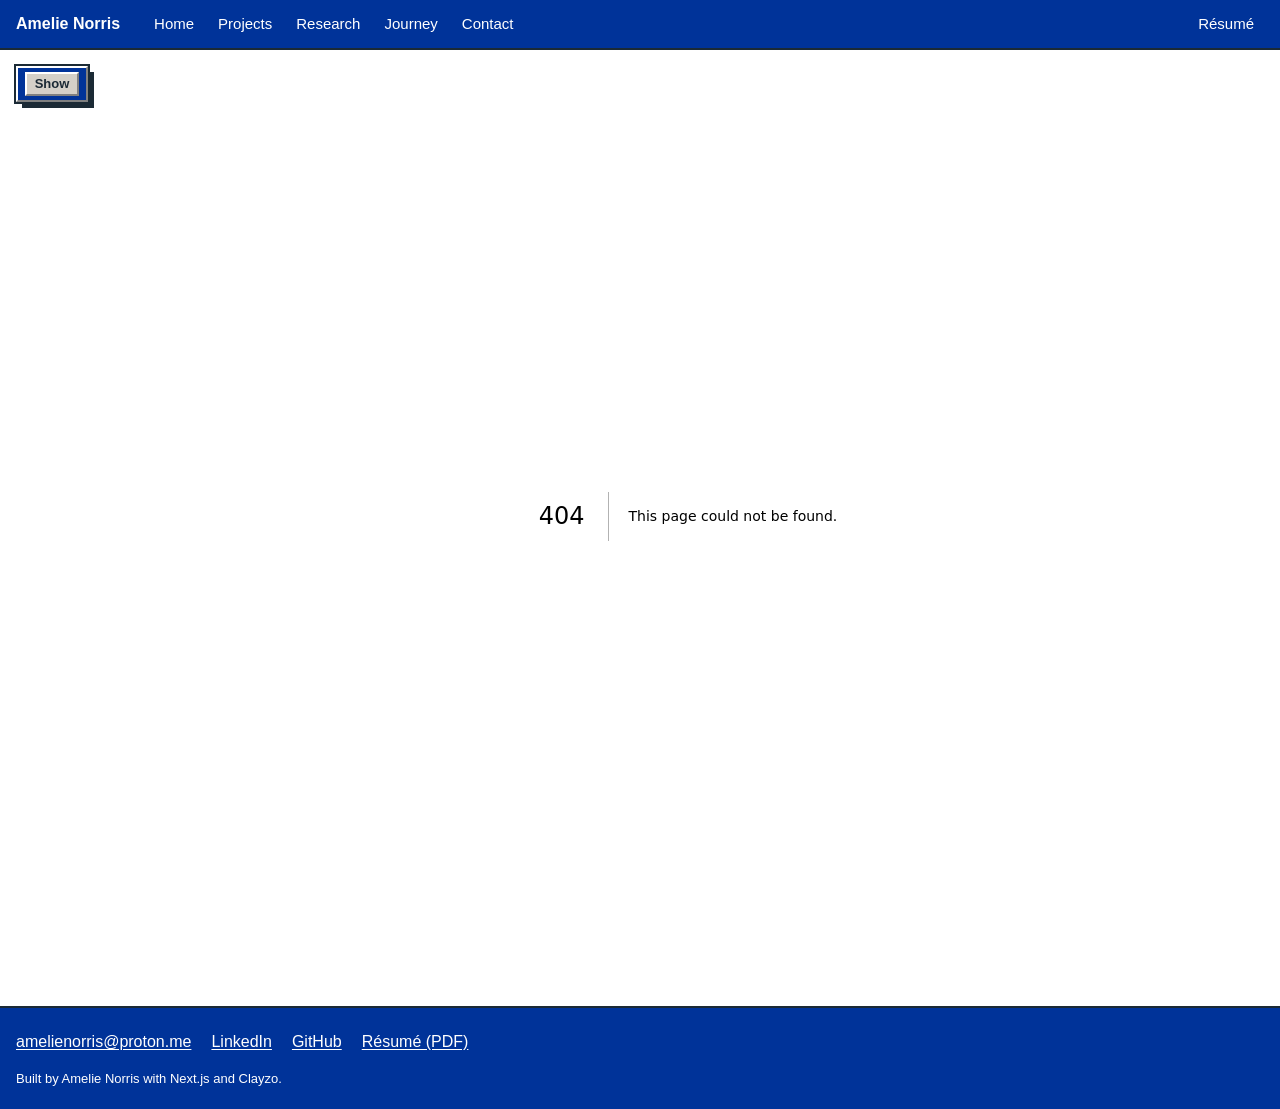
==== commit 726be876: "Publish portfolio static export" ====
--- a/404/index.html
+++ b/404/index.html
@@ -1 +1 @@
-<!DOCTYPE html><html lang="en" class="BNorjW_variable"><head><meta charSet="utf-8"/><meta name="viewport" content="width=device-width, initial-scale=1"/><link rel="stylesheet" href="/_next/static/chunks/2y4-d6axaafzb.css" data-precedence="next"/><link rel="stylesheet" href="/_next/static/chunks/2dh71l0-xajgg.css" data-precedence="next"/><link rel="preload" as="script" fetchPriority="low" href="/_next/static/chunks/310vm2bl3xxpt.js"/><script src="/_next/static/chunks/1wnov70f88xjy.js" async=""></script><script src="/_next/static/chunks/1e2e66heuz-e0.js" async=""></script><script src="/_next/static/chunks/0c98xzjfks9hq.js" async=""></script><script src="/_next/static/chunks/turbopack-2u1d16houkiyo.js" async=""></script><script src="/_next/static/chunks/21s67f6qi7gc6.js" async=""></script><meta name="robots" content="noindex"/><meta name="theme-color" content="#003399"/><title>Amelie Norris · ML systems, evals, and data</title><meta name="description" content="Amelie Norris: CS student at CSU Monterey Bay, graduating December 2027. Builds ML systems, evaluations, data pipelines, and products people use. Open to summer 2027 internships."/><meta property="og:title" content="Amelie Norris · ML systems, evals, and data"/><meta property="og:description" content="CS at CSU Monterey Bay, December 2027. Open to summer 2027 internships in ML engineering, AI research, data, and software engineering."/><meta property="og:url" content="https://amelienorris.github.io/"/><meta property="og:image" content="https://amelienorris.github.io/og.png"/><meta property="og:image:width" content="1200"/><meta property="og:image:height" content="630"/><meta property="og:image:alt" content="Amelie Norris, ML systems, evals, and data, built from bricks"/><meta property="og:type" content="website"/><meta name="twitter:card" content="summary_large_image"/><meta name="twitter:title" content="Amelie Norris · ML systems, evals, and data"/><meta name="twitter:description" content="CS at CSU Monterey Bay, December 2027. Open to summer 2027 internships in ML engineering, AI research, data, and software engineering."/><meta name="twitter:image" content="https://amelienorris.github.io/og.png"/><meta name="twitter:image:alt" content="Amelie Norris, ML systems, evals, and data, built from bricks"/><meta name="twitter:image:width" content="1200"/><meta name="twitter:image:height" content="630"/><link rel="icon" href="/favicon.svg"/><meta name="next-size-adjust" content=""/><title>404: This page could not be found.</title><script>try{if((location.pathname==='/'||location.pathname===""||location.pathname==="/")&&!localStorage.getItem('built')){document.documentElement.dataset.build='1';localStorage.setItem('built','1')}}catch(e){}</script><script src="/_next/static/chunks/0cz1d0mv5g_q7.js" noModule=""></script></head><body><div hidden=""><!--$--><!--/$--></div><a class="skip-link" href="#main">Skip to content</a><header class="dQ673a_bar"><div class="dQ673a_inner"><a class="dQ673a_brand" href="/">Amelie Norris</a><nav aria-label="Main" class="dQ673a_nav"><ul class="dQ673a_links"><li><a href="/">Home</a></li><li><a href="/#projects">Projects</a></li><li><a href="/#research">Research</a></li><li><a href="/journey/">Journey</a></li><li><a href="/#contact">Contact</a></li></ul><ul class="dQ673a_right"><li><a href="/resume.pdf">Résumé</a></li></ul></nav><div class="Q5LJxq_wrap"><button type="button" class="Q5LJxq_toggle" aria-expanded="false" aria-controls="mobile-menu"><span class="Q5LJxq_icon" aria-hidden="true"><svg viewBox="0 0 16 16" width="100%" height="100%" shape-rendering="crispEdges" fill="currentColor" aria-hidden="true"><rect x="1" y="3" width="14" height="2"></rect><rect x="1" y="7" width="14" height="2"></rect><rect x="1" y="11" width="14" height="2"></rect></svg></span>Menu</button></div></div></header><div class="CUj6aG_shell"><aside class="GqU1_a_panel" data-state="auto" data-home="0" aria-label="Explorer"><div class="GqU1_a_titleBar"><span class="GqU1_a_title">Explorer</span><button type="button" class="GqU1_a_collapse" aria-controls="explorer-tree"><span class="GqU1_a_openLabel">Hide</span><span class="GqU1_a_closedLabel">Show</span><span class="visually-hidden"> Explorer</span></button></div><nav id="explorer-tree" class="GqU1_a_body" aria-label="Site map"><ul class="GqU1_a_tree" role="list"><li class="GqU1_a_item"><div class="GqU1_a_row" style="padding-left:4px"><button type="button" class="GqU1_a_caret" aria-expanded="true"><span aria-hidden="true"><svg viewBox="0 0 16 16" width="100%" height="100%" shape-rendering="crispEdges" fill="currentColor" aria-hidden="true"><rect x="3" y="5" width="10" height="1"></rect><rect x="4" y="6" width="8" height="1"></rect><rect x="5" y="7" width="6" height="1"></rect><rect x="6" y="8" width="4" height="1"></rect><rect x="7" y="9" width="2" height="1"></rect></svg></span><span class="visually-hidden">Collapse<!-- --> <!-- -->Profile</span></button><span class="GqU1_a_icon" aria-hidden="true"><svg viewBox="0 0 16 16" width="100%" height="100%" shape-rendering="crispEdges" fill="currentColor" aria-hidden="true"><rect x="1" y="3" width="5" height="1"></rect><rect x="1" y="3" width="1" height="11"></rect><rect x="6" y="4" width="8" height="1"></rect><rect x="14" y="4" width="1" height="10"></rect><rect x="1" y="13" width="14" height="1"></rect><rect x="2" y="6" width="12" height="1"></rect></svg></span><a class="GqU1_a_link" href="/">Profile</a></div><ul class="GqU1_a_tree" role="list"><li class="GqU1_a_item"><div class="GqU1_a_row" style="padding-left:20px"><span class="GqU1_a_caretSpacer"></span><span class="GqU1_a_icon" aria-hidden="true"><svg viewBox="0 0 16 16" width="100%" height="100%" shape-rendering="crispEdges" fill="currentColor" aria-hidden="true"><rect x="3" y="3" width="3" height="2"></rect><rect x="10" y="3" width="3" height="2"></rect><rect x="1" y="5" width="14" height="1"></rect><rect x="1" y="5" width="1" height="9"></rect><rect x="14" y="5" width="1" height="9"></rect><rect x="1" y="13" width="14" height="1"></rect></svg></span><a class="GqU1_a_link" href="/#contact">Contact</a></div></li><li class="GqU1_a_item"><div class="GqU1_a_row" style="padding-left:20px"><span class="GqU1_a_caretSpacer"></span><span class="GqU1_a_icon" aria-hidden="true"><svg viewBox="0 0 16 16" width="100%" height="100%" shape-rendering="crispEdges" fill="currentColor" aria-hidden="true"><rect x="3" y="3" width="3" height="2"></rect><rect x="10" y="3" width="3" height="2"></rect><rect x="1" y="5" width="14" height="1"></rect><rect x="1" y="5" width="1" height="9"></rect><rect x="14" y="5" width="1" height="9"></rect><rect x="1" y="13" width="14" height="1"></rect></svg></span><a class="GqU1_a_link" href="/#details">Details</a></div></li><li class="GqU1_a_item"><div class="GqU1_a_row" style="padding-left:20px"><span class="GqU1_a_caretSpacer"></span><span class="GqU1_a_icon" aria-hidden="true"><svg viewBox="0 0 16 16" width="100%" height="100%" shape-rendering="crispEdges" fill="currentColor" aria-hidden="true"><rect x="3" y="3" width="3" height="2"></rect><rect x="10" y="3" width="3" height="2"></rect><rect x="1" y="5" width="14" height="1"></rect><rect x="1" y="5" width="1" height="9"></rect><rect x="14" y="5" width="1" height="9"></rect><rect x="1" y="13" width="14" height="1"></rect></svg></span><a class="GqU1_a_link" href="/#interests">Interests and skills</a></div></li><li class="GqU1_a_item"><div class="GqU1_a_row" style="padding-left:20px"><span class="GqU1_a_caretSpacer"></span><span class="GqU1_a_icon" aria-hidden="true"><svg viewBox="0 0 16 16" width="100%" height="100%" shape-rendering="crispEdges" fill="currentColor" aria-hidden="true"><rect x="3" y="3" width="3" height="2"></rect><rect x="10" y="3" width="3" height="2"></rect><rect x="1" y="5" width="14" height="1"></rect><rect x="1" y="5" width="1" height="9"></rect><rect x="14" y="5" width="1" height="9"></rect><rect x="1" y="13" width="14" height="1"></rect></svg></span><a class="GqU1_a_link" href="/#blurbs">Blurbs</a></div></li></ul></li><li class="GqU1_a_item"><div class="GqU1_a_row" style="padding-left:4px"><button type="button" class="GqU1_a_caret" aria-expanded="true"><span aria-hidden="true"><svg viewBox="0 0 16 16" width="100%" height="100%" shape-rendering="crispEdges" fill="currentColor" aria-hidden="true"><rect x="3" y="5" width="10" height="1"></rect><rect x="4" y="6" width="8" height="1"></rect><rect x="5" y="7" width="6" height="1"></rect><rect x="6" y="8" width="4" height="1"></rect><rect x="7" y="9" width="2" height="1"></rect></svg></span><span class="visually-hidden">Collapse<!-- --> <!-- -->Projects</span></button><span class="GqU1_a_icon" aria-hidden="true"><svg viewBox="0 0 16 16" width="100%" height="100%" shape-rendering="crispEdges" fill="currentColor" aria-hidden="true"><rect x="1" y="3" width="5" height="1"></rect><rect x="1" y="3" width="1" height="11"></rect><rect x="6" y="4" width="8" height="1"></rect><rect x="14" y="4" width="1" height="10"></rect><rect x="1" y="13" width="14" height="1"></rect><rect x="2" y="6" width="12" height="1"></rect></svg></span><a class="GqU1_a_link" href="/#projects">Projects</a></div><ul class="GqU1_a_tree" role="list"><li class="GqU1_a_item"><div class="GqU1_a_row" style="padding-left:20px"><span class="GqU1_a_caretSpacer"></span><span class="GqU1_a_icon" data-cat="research" aria-hidden="true"><svg viewBox="0 0 16 16" width="100%" height="100%" shape-rendering="crispEdges" fill="currentColor" aria-hidden="true"><rect x="3" y="3" width="3" height="2"></rect><rect x="10" y="3" width="3" height="2"></rect><rect x="1" y="5" width="14" height="1"></rect><rect x="1" y="5" width="1" height="9"></rect><rect x="14" y="5" width="1" height="9"></rect><rect x="1" y="13" width="14" height="1"></rect></svg></span><a class="GqU1_a_link" aria-describedby="_R_2tb_-projectsconstraintbench" href="/projects/constraintbench/">ConstraintBench</a><span id="_R_2tb_-projectsconstraintbench" class="visually-hidden">A benchmark for silent rule-breaking in LLMs</span></div></li><li class="GqU1_a_item"><div class="GqU1_a_row" style="padding-left:20px"><span class="GqU1_a_caretSpacer"></span><span class="GqU1_a_icon" data-cat="research" aria-hidden="true"><svg viewBox="0 0 16 16" width="100%" height="100%" shape-rendering="crispEdges" fill="currentColor" aria-hidden="true"><rect x="3" y="3" width="3" height="2"></rect><rect x="10" y="3" width="3" height="2"></rect><rect x="1" y="5" width="14" height="1"></rect><rect x="1" y="5" width="1" height="9"></rect><rect x="14" y="5" width="1" height="9"></rect><rect x="1" y="13" width="14" height="1"></rect></svg></span><a class="GqU1_a_link" aria-describedby="_R_2tb_-projectsdash5" href="/projects/dash-5/">DASH-5 paper</a><span id="_R_2tb_-projectsdash5" class="visually-hidden">Co-authored arXiv paper on posture planning as an MDP</span></div></li><li class="GqU1_a_item"><div class="GqU1_a_row" style="padding-left:20px"><span class="GqU1_a_caretSpacer"></span><span class="GqU1_a_icon" data-cat="builds" aria-hidden="true"><svg viewBox="0 0 16 16" width="100%" height="100%" shape-rendering="crispEdges" fill="currentColor" aria-hidden="true"><rect x="3" y="3" width="3" height="2"></rect><rect x="10" y="3" width="3" height="2"></rect><rect x="1" y="5" width="14" height="1"></rect><rect x="1" y="5" width="1" height="9"></rect><rect x="14" y="5" width="1" height="9"></rect><rect x="1" y="13" width="14" height="1"></rect></svg></span><a class="GqU1_a_link" aria-describedby="_R_2tb_-projectskawbs" href="/projects/kawbs/">kawbs</a><span id="_R_2tb_-projectskawbs" class="visually-hidden">Job application automation platform on DigitalOcean</span></div></li><li class="GqU1_a_item"><div class="GqU1_a_row" style="padding-left:20px"><span class="GqU1_a_caretSpacer"></span><span class="GqU1_a_icon" data-cat="builds" aria-hidden="true"><svg viewBox="0 0 16 16" width="100%" height="100%" shape-rendering="crispEdges" fill="currentColor" aria-hidden="true"><rect x="3" y="3" width="3" height="2"></rect><rect x="10" y="3" width="3" height="2"></rect><rect x="1" y="5" width="14" height="1"></rect><rect x="1" y="5" width="1" height="9"></rect><rect x="14" y="5" width="1" height="9"></rect><rect x="1" y="13" width="14" height="1"></rect></svg></span><a class="GqU1_a_link" aria-describedby="_R_2tb_-projectsmona" href="/projects/mona/">Mona</a><span id="_R_2tb_-projectsmona" class="visually-hidden">Autonomous options trading on Alpaca with Black-Litterman</span></div></li><li class="GqU1_a_item"><div class="GqU1_a_row" style="padding-left:20px"><span class="GqU1_a_caretSpacer"></span><span class="GqU1_a_icon" data-cat="hackathons" aria-hidden="true"><svg viewBox="0 0 16 16" width="100%" height="100%" shape-rendering="crispEdges" fill="currentColor" aria-hidden="true"><rect x="3" y="3" width="3" height="2"></rect><rect x="10" y="3" width="3" height="2"></rect><rect x="1" y="5" width="14" height="1"></rect><rect x="1" y="5" width="1" height="9"></rect><rect x="14" y="5" width="1" height="9"></rect><rect x="1" y="13" width="14" height="1"></rect></svg></span><a class="GqU1_a_link" aria-describedby="_R_2tb_-projectsjustask" href="/projects/justask/">JustAsk</a><span id="_R_2tb_-projectsjustask" class="visually-hidden">Chrome extension for seniors plus a caregiver dashboard</span></div></li><li class="GqU1_a_item"><div class="GqU1_a_row" style="padding-left:20px"><span class="GqU1_a_caretSpacer"></span><span class="GqU1_a_icon" data-cat="builds" aria-hidden="true"><svg viewBox="0 0 16 16" width="100%" height="100%" shape-rendering="crispEdges" fill="currentColor" aria-hidden="true"><rect x="3" y="3" width="3" height="2"></rect><rect x="10" y="3" width="3" height="2"></rect><rect x="1" y="5" width="14" height="1"></rect><rect x="1" y="5" width="1" height="9"></rect><rect x="14" y="5" width="1" height="9"></rect><rect x="1" y="13" width="14" height="1"></rect></svg></span><a class="GqU1_a_link" aria-describedby="_R_2tb_-projectscutthroat" href="/projects/cutthroat/">Cutthroat</a><span id="_R_2tb_-projectscutthroat" class="visually-hidden">Round-based Roblox PvP game, backend services</span></div></li><li class="GqU1_a_item"><div class="GqU1_a_row" style="padding-left:20px"><span class="GqU1_a_caretSpacer"></span><span class="GqU1_a_icon" data-cat="builds" aria-hidden="true"><svg viewBox="0 0 16 16" width="100%" height="100%" shape-rendering="crispEdges" fill="currentColor" aria-hidden="true"><rect x="3" y="3" width="3" height="2"></rect><rect x="10" y="3" width="3" height="2"></rect><rect x="1" y="5" width="14" height="1"></rect><rect x="1" y="5" width="1" height="9"></rect><rect x="14" y="5" width="1" height="9"></rect><rect x="1" y="13" width="14" height="1"></rect></svg></span><a class="GqU1_a_link" aria-describedby="_R_2tb_-projectsmoosi" href="/projects/moosi/">Moosi</a><span id="_R_2tb_-projectsmoosi" class="visually-hidden">P2P desktop music sharing, audio never touches the server</span></div></li><li class="GqU1_a_item"><div class="GqU1_a_row" style="padding-left:20px"><span class="GqU1_a_caretSpacer"></span><span class="GqU1_a_icon" data-cat="builds" aria-hidden="true"><svg viewBox="0 0 16 16" width="100%" height="100%" shape-rendering="crispEdges" fill="currentColor" aria-hidden="true"><rect x="3" y="3" width="3" height="2"></rect><rect x="10" y="3" width="3" height="2"></rect><rect x="1" y="5" width="14" height="1"></rect><rect x="1" y="5" width="1" height="9"></rect><rect x="14" y="5" width="1" height="9"></rect><rect x="1" y="13" width="14" height="1"></rect></svg></span><a class="GqU1_a_link" aria-describedby="_R_2tb_-projectsrolelens" href="/projects/rolelens/">RoleLens</a><span id="_R_2tb_-projectsrolelens" class="visually-hidden">Reviews resume bullets for SWE, MLE, public sector, or quant</span></div></li><li class="GqU1_a_item"><div class="GqU1_a_row" style="padding-left:20px"><span class="GqU1_a_caretSpacer"></span><span class="GqU1_a_icon" aria-hidden="true"><svg viewBox="0 0 16 16" width="100%" height="100%" shape-rendering="crispEdges" fill="currentColor" aria-hidden="true"><rect x="3" y="3" width="3" height="2"></rect><rect x="10" y="3" width="3" height="2"></rect><rect x="1" y="5" width="14" height="1"></rect><rect x="1" y="5" width="1" height="9"></rect><rect x="14" y="5" width="1" height="9"></rect><rect x="1" y="13" width="14" height="1"></rect></svg></span><a class="GqU1_a_link" href="/#extended">Extended network (5 more)</a></div></li></ul></li><li class="GqU1_a_item"><div class="GqU1_a_row" style="padding-left:4px"><span class="GqU1_a_caretSpacer"></span><span class="GqU1_a_icon" aria-hidden="true"><svg viewBox="0 0 16 16" width="100%" height="100%" shape-rendering="crispEdges" fill="currentColor" aria-hidden="true"><rect x="3" y="3" width="3" height="2"></rect><rect x="10" y="3" width="3" height="2"></rect><rect x="1" y="5" width="14" height="1"></rect><rect x="1" y="5" width="1" height="9"></rect><rect x="14" y="5" width="1" height="9"></rect><rect x="1" y="13" width="14" height="1"></rect></svg></span><a class="GqU1_a_link" href="/#research">Latest entries and research</a></div></li><li class="GqU1_a_item"><div class="GqU1_a_row" style="padding-left:4px"><span class="GqU1_a_caretSpacer"></span><span class="GqU1_a_icon" aria-hidden="true"><svg viewBox="0 0 16 16" width="100%" height="100%" shape-rendering="crispEdges" fill="currentColor" aria-hidden="true"><rect x="3" y="3" width="3" height="2"></rect><rect x="10" y="3" width="3" height="2"></rect><rect x="1" y="5" width="14" height="1"></rect><rect x="1" y="5" width="1" height="9"></rect><rect x="14" y="5" width="1" height="9"></rect><rect x="1" y="13" width="14" height="1"></rect></svg></span><a class="GqU1_a_link" href="/#journey">Journey</a></div></li><li class="GqU1_a_item"><div class="GqU1_a_row" style="padding-left:4px"><span class="GqU1_a_caretSpacer"></span><span class="GqU1_a_icon" aria-hidden="true"><svg viewBox="0 0 16 16" width="100%" height="100%" shape-rendering="crispEdges" fill="currentColor" aria-hidden="true"><rect x="3" y="3" width="3" height="2"></rect><rect x="10" y="3" width="3" height="2"></rect><rect x="1" y="5" width="14" height="1"></rect><rect x="1" y="5" width="1" height="9"></rect><rect x="14" y="5" width="1" height="9"></rect><rect x="1" y="13" width="14" height="1"></rect></svg></span><a class="GqU1_a_link" href="/journey/">Full journey</a></div></li></ul></nav><div class="GqU1_a_props" aria-hidden="true"><div class="GqU1_a_propsHead">Description</div><p class="GqU1_a_propsBody">Point at or focus a row to see what it is.</p></div></aside><div class="CUj6aG_page"><div style="font-family:system-ui,&quot;Segoe UI&quot;,Roboto,Helvetica,Arial,sans-serif,&quot;Apple Color Emoji&quot;,&quot;Segoe UI Emoji&quot;;height:100vh;text-align:center;display:flex;flex-direction:column;align-items:center;justify-content:center"><div><style>body{color:#000;background:#fff;margin:0}.next-error-h1{border-right:1px solid rgba(0,0,0,.3)}@media (prefers-color-scheme:dark){body{color:#fff;background:#000}.next-error-h1{border-right:1px solid rgba(255,255,255,.3)}}</style><h1 class="next-error-h1" style="display:inline-block;margin:0 20px 0 0;padding:0 23px 0 0;font-size:24px;font-weight:500;vertical-align:top;line-height:49px">404</h1><div style="display:inline-block"><h2 style="font-size:14px;font-weight:400;line-height:49px;margin:0">This page could not be found.</h2></div></div></div><!--$--><!--/$--></div></div><footer class="EZoWya_footer"><div class="EZoWya_inner"><ul class="EZoWya_links"><li><a href="mailto:amelienorris@proton.me">amelienorris@proton.me</a></li><li><a href="https://www.linkedin.com/in/amelienorris/" rel="noopener noreferrer">LinkedIn</a></li><li><a href="https://github.com/amelienorris" rel="noopener noreferrer">GitHub</a></li><li><a href="/resume.pdf">Résumé (PDF)</a></li></ul><p class="EZoWya_small">Built by <!-- -->Amelie Norris<!-- --> with Next.js and Clayzo. All artwork is original.</p></div></footer><script id="_R_">(globalThis["TURBOPACK"] || (globalThis["TURBOPACK"] = [])).push({"otherChunks":["static/chunks/310vm2bl3xxpt.js","static/chunks/1wnov70f88xjy.js","static/chunks/1e2e66heuz-e0.js","static/chunks/0c98xzjfks9hq.js"],"runtimeModuleIds":[94553]});</script><script src="/_next/static/chunks/310vm2bl3xxpt.js" async=""></script><script>(self.__next_f=self.__next_f||[]).push([0])</script><script>self.__next_f.push([1,"1:\"$Sreact.fragment\"\n2:\"/_next/static/chunks/21s67f6qi7gc6.js\"\n3:I[22016,[\"$2\"],\"\"]\n4:I[65617,[\"$2\"],\"MobileMenu\"]\n5:I[46024,[\"$2\"],\"Explorer\"]\ne:I[68027,[\"$2\"],\"default\",1]\n:HL[\"/_next/static/chunks/2y4-d6axaafzb.css\",\"style\"]\n:HL[\"/_next/static/chunks/2dh71l0-xajgg.css\",\"style\"]\na:X\nb:[[\"children\",{\"s\":\"__PAGE__\",\"h\":512,\"d\":{\"r\":\"$Lc\",\"p\":false,\"v\":null}}]]\n8:[[\"children\",{\"s\":\"/_not-found\",\"h\":512,\"d\":{\"r\":\"$L9\",\"p\":false,\"v\":\"$a\"},\"c\":\"$Qb\"}]]\n0:{\"P\":null,\"c\":[\"\",\"_not-found\",\"\"],\"q\":\"\",\"i\":false,\"t\":{\"t\":{\"s\":\"\",\"h\":528,\"d\":{\"r\":[\"$\",\"$1\",\"c\",{\"children\":[[[\"$\",\"link\",\"0\",{\"rel\":\"stylesheet\",\"href\":\"/_next/static/chunks/2y4-d6axaafzb.css\",\"precedence\":\"next\",\"crossOrigin\":\"$undefined\",\"nonce\":\"$undefined\"}],[\"$\",\"link\",\"1\",{\"rel\":\"stylesheet\",\"href\":\"/_next/static/chunks/2dh71l0-xajgg.css\",\"precedence\":\"next\",\"crossOrigin\":\"$undefined\",\"nonce\":\"$undefined\"}],[\"$\",\"script\",\"script-0\",{\"src\":\"/_next/static/chunks/21s67f6qi7gc6.js\",\"async\":true,\"nonce\":\"$undefined\"}]],[\"$\",\"html\",null,{\"lang\":\"en\",\"className\":\"BNorjW_variable\",\"suppressHydrationWarning\":true,\"children\":[[\"$\",\"head\",null,{\"children\":[\"$\",\"script\",null,{\"dangerouslySetInnerHTML\":{\"__html\":\"try{if((location.pathname==='/'||location.pathname===\\\"\\\"||location.pathname===\\\"/\\\")\u0026\u0026!localStorage.getItem('built')){document.documentElement.dataset.build='1';localStorage.setItem('built','1')}}catch(e){}\"}}]}],[\"$\",\"body\",null,{\"children\":[[\"$\",\"a\",null,{\"className\":\"skip-link\",\"href\":\"#main\",\"children\":\"Skip to content\"}],[\"$\",\"header\",null,{\"className\":\"dQ673a_bar\",\"children\":[\"$\",\"div\",null,{\"className\":\"dQ673a_inner\",\"children\":[[\"$\",\"$L3\",null,{\"href\":\"/\",\"className\":\"dQ673a_brand\",\"children\":\"Amelie Norris\"}],[\"$\",\"nav\",null,{\"aria-label\":\"Main\",\"className\":\"dQ673a_nav\",\"children\":[[\"$\",\"ul\",null,{\"className\":\"dQ673a_links\",\"children\":[[\"$\",\"li\",\"/\",{\"children\":[\"$\",\"$L3\",null,{\"href\":\"/\",\"children\":\"Home\"}]}],[\"$\",\"li\",\"/#projects\",{\"children\":[\"$\",\"$L3\",null,{\"href\":\"/#projects\",\"children\":\"Projects\"}]}],[\"$\",\"li\",\"/#research\",{\"children\":[\"$\",\"$L3\",null,{\"href\":\"/#research\",\"children\":\"Research\"}]}],[\"$\",\"li\",\"/journey/\",{\"children\":[\"$\",\"$L3\",null,{\"href\":\"/journey/\",\"children\":\"Journey\"}]}],[\"$\",\"li\",\"/#contact\",{\"children\":[\"$\",\"$L3\",null,{\"href\":\"/#contact\",\"children\":\"Contact\"}]}]]}],[\"$\",\"ul\",null,{\"className\":\"dQ673a_right\",\"children\":[\"$\",\"li\",null,{\"children\":[\"$\",\"a\",null,{\"href\":\"/resume.pdf\",\"children\":\"Résumé\"}]}]}]]}],[\"$\",\"$L4\",null,{\"links\":[{\"label\":\"Home\",\"href\":\"/\"},{\"label\":\"Projects\",\"href\":\"/#projects\"},{\"label\":\"Research\",\"href\":\"/#research\"},{\"label\":\"Journey\",\"href\":\"/journey/\"},{\"label\":\"Contact\",\"href\":\"/#contact\"},{\"label\":\"Résumé\",\"href\":\"/resume.pdf\"}],\"projects\":[{\"label\":\"ConstraintBench\",\"href\":\"/projects/constraintbench/\",\"blurb\":\"Tests whether LLMs admit when instructions conflict\",\"cat\":\"research\"},{\"label\":\"DASH-5 paper\",\"href\":\"/projects/dash-5/\",\"blurb\":\"Paper on placing assets before a conflict, on arXiv\",\"cat\":\"research\"},{\"label\":\"kawbs\",\"href\":\"/projects/kawbs/\",\"blurb\":\"Job application automation, self-hosted. On hold\",\"cat\":\"builds\"},{\"label\":\"Mona\",\"href\":\"/projects/mona/\",\"blurb\":\"Options-trading engine with a Bayesian blending layer\",\"cat\":\"builds\"},{\"label\":\"JustAsk\",\"href\":\"/projects/justask/\",\"blurb\":\"Guides seniors through websites, one click at a time\",\"cat\":\"hackathons\"},{\"label\":\"Cutthroat\",\"href\":\"/projects/cutthroat/\",\"blurb\":\"Roblox PvP game: I built the trading and data backend\",\"cat\":\"builds\"},{\"label\":\"Moosi\",\"href\":\"/projects/moosi/\",\"blurb\":\"Desktop app that shares music directly between peers\",\"cat\":\"builds\"},{\"label\":\"RoleLens\",\"href\":\"/projects/rolelens/\",\"blurb\":\"AI resume reviewer tuned to a target career lane\",\"cat\":\"builds\"}]}]]}]}],[\"$\",\"div\",null,{\"className\":\"CUj6aG_shell\",\"children\":[[\"$\",\"$L5\",null,{\"tree\":[{\"label\":\"Profile\",\"href\":\"/\",\"spy\":\"profile\",\"children\":[{\"label\":\"Contact\",\"href\":\"/#contact\",\"spy\":\"contact\"},{\"label\":\"Details\",\"href\":\"/#details\",\"spy\":\"details\"},{\"label\":\"Interests and skills\",\"href\":\"/#interests\",\"spy\":\"interests\"},{\"label\":\"Blurbs\",\"href\":\"/#blurbs\",\"spy\":\"blurbs\"}]},{\"label\":\"Projects\",\"href\":\"/#projects\",\"spy\":\"projects\",\"children\":[{\"label\":\"ConstraintBench\",\"href\":\"/projects/constraintbench/\",\"blurb\":\"A benchmark for silent rule-breaking in LLMs\",\"cat\":\"research\"},{\"label\":\"DASH-5 paper\",\"href\":\"/projects/dash-5/\",\"blurb\":\"Co-authored arXiv paper on posture planning as an MDP\",\"cat\":\"research\"},{\"label\":\"kawbs\",\"href\":\"/projects/kawbs/\",\"blurb\":\"Job application automation platform on DigitalOcean\",\"cat\":\"builds\"},{\"label\":\"Mona\",\"href\":\"/projects/mona/\",\"blurb\":\"Autonomous options trading on Alpaca with Black-Litterman\",\"cat\":\"builds\"},{\"label\":\"JustAsk\",\"href\":\"/projects/justask/\",\"blurb\":\"Chrome extension for seniors plus a caregiver dashboard\",\"cat\":\"hackathons\"},{\"label\":\"Cutthroat\",\"href\":\"/projects/cutthroat/\",\"blurb\":\"Round-based Roblox PvP game, backend services\",\"cat\":\"builds\"},{\"label\":\"Moosi\",\"href\":\"/projects/moosi/\",\"blurb\":\"P2P desktop music sharing, audio never touches the server\",\"cat\":\"builds\"},{\"label\":\"RoleLens\",\"href\":\"/projects/rolelens/\",\"blurb\":\"Reviews resume bullets for SWE, MLE, public sector, or quant\",\"cat\":\"builds\"},{\"label\":\"Extended network (5 more)\",\"href\":\"/#extended\",\"spy\":\"extended\"}]},{\"label\":\"Latest entries and research\",\"href\":\"/#research\",\"spy\":\"research\"},{\"label\":\"Journey\",\"href\":\"/#journey\",\"spy\":\"journey\"},{\"label\":\"Full journey\",\"href\":\"/journey/\"}]}],\"$L6\"]}],\"$L7\"]}]]}]]}],\"p\":false,\"v\":null},\"c\":\"$Q8\"},\"h\":{\"r\":\"$Ld\",\"p\":false,\"v\":null}},\"m\":\"$undefined\",\"G\":[\"$e\",[\"$Lf\",\"$L10\"]],\"S\":true,\"r\":\"$undefined\",\"s\":\"$undefined\",\"a\":\"$undefined\",\"l\":\"$undefined\",\"p\":\"$undefined\",\"d\":\"$undefined\",\"b\":\"tt5WvdUzXNkT-iHo5NUVh\"}\n11:I[39756,[\"$2\"],\"default\"]\n12:I[37457,[\"$2\"],\"default\"]\n13:I[97367,[\"$2\"],\"OutletBoundary\"]\n14:\"$Sreact.suspense\"\n16:\"ViewportBoundary\"\n17:I[97367,[\"$2\"],\"$16\"]\n19:\"MetadataBoundary\"\n1a:I[97367,[\"$2\"],\"$19\"]\n6:[\"$\",\"div\",null,{\"className\":\"CUj6aG_page\",\"children\":[\"$\",\"$L11\",null,{\"parallelRouterKey\":\"children\",\"error\":\"$undefined\",\"errorStyles\":\"$undefined\",\"errorScripts\":\"$undefined\",\"template\":[\"$\",\"$L12\",null,{}],\"templateStyles\":\"$undefined\",\"templateScripts\":\"$undefined\",\"notFound\":[[[\"$\",\"title\",null,{\"children\":\"404: This page could not be found.\"}],[\"$\",\"div\",null,{\"style\":{\"fontFamily\":\"system-ui,\\\"Segoe UI\\\",Roboto,Helvetica,Arial,sans-serif,\\\"Apple Color Emoji\\\",\\\"Segoe UI Emoji\\\"\",\"height\":\"100vh\",\"textAlign\":\"center\",\"display\":\"flex\",\"flexDirection\":\"column\",\"alignItems\":\"center\",\"justifyContent\":\"center\"},\"children\":[\"$\",\"div\",null,{\"children\":[[\"$\",\"style\",null,{\"dangerouslySetInnerHTML\":{\"__html\":\"body{color:#000;background:#fff;margin:0}.next-error-h1{border-right:1px solid rgba(0,0,0,.3)}@media (prefers-color-scheme:dark){body{color:#fff;background:#000}.next-error-h1{border-right:1px solid rgba(255,255,255,.3)}}\"}}],[\"$\",\"h1\",null,{\"className\":\"next-error-h1\",\"style\":{\"display\":\"inline-block\",\"margin\":\"0 20px 0 0\",\"padding\":\"0 23px 0 0\",\"fontSize\":24,\"fontWeight\":500,\"verticalAlign\":\"top\",\"lineHeight\":\"49px\"},\"children\":404}],[\"$\",\"div\",null,{\"style\":{\"display\":\"inline-block\"},\"children\":[\"$\",\"h2\",null,{\"style\":{\"fontSize\":14,\"fontWeight\":400,\"lineHeight\":\"49px\",\"margin\":0},\"children\":\"This page could not be found.\"}]}]]}]}]],[]],\"forbidden\":\"$undefined\",\"unauthorized\":\"$undefined\"}]}]\n7:[\"$\",\"footer\",null,{\"className\":\"EZoWya_footer\",\"children\":[\"$\",\"div\",null,{\"className\":\"EZoWya_inner\",\"children\":[[\"$\",\"ul\",null,{\"className\":\"EZoWya_links\",\"children\":[[\"$\",\"li\",null,{\"children\":[\"$\",\"a\",null,{\"href\":\"mailto:amelienorris@proton.me\",\"children\":\"amelienorris@proton.me\"}]}],[\"$\",\"li\",null,{\"children\":[\"$\",\"a\",null,{\"href\":\"https://www.linkedin.com/in/amelienorris/\",\"rel\":\"noopener noreferrer\",\"children\":\"LinkedIn\"}]}],[\"$\",\"li\",null,{\"children\":[\"$\",\"a\",null,{\"href\":\"https://github.com/amelienorris\",\"rel\":\"noopener noreferrer\",\"children\":\"GitHub\"}]}],[\"$\",\"li\",null,{\"children\":[\"$\",\"a\",null,{\"href\":\"/resume.pdf\",\"children\":\"Résumé (PDF)\"}]}]]}],[\"$\",\"p\",null,{\"className\":\"EZoWya_small\",\"children\":[\"Built by \",\"Amelie Norris\",\" with Next.js and Clayzo. All artwork is original.\"]}]]}]}]\n9:[\"$\",\"$1\",\"c\",{\"children\":[null,[\"$\",\"$L11\",null,{\"parallelRouterKey\":\"children\",\"error\":\"$undefined\",\"errorStyles\":\"$undefined\",\"errorScripts\":\"$undefined\",\"template\":[\"$\",\"$L12\",null,{}],\"templateStyles\":\"$undefined\",\"templateScripts\":\"$undefined\",\"notFound\":\"$undefined\",\"forbidden\":\"$undefined\",\"unauthorized\":\"$undefined\"}]]}]\nc:[\"$\",\"$1\",\"c\",{\"children\":[[[\"$\",\"title\",null,{\"children\":\"404: This page could not be found.\"}],[\"$\",\"div\",null,{\"style\":\"$6:props:children:props:notFound:0:1:props:style\",\"children\":[\"$\",\"div\",null,{\"children\":[[\"$\",\"style\",null,{\"dangerouslySetInnerHTML\":{\"__html\":\"body{color:#000;background:#fff;margin:0}.next-error-h1{border-right:1px solid rgba(0,0,0,.3)}@media (prefers-color-scheme:dark){body{color:#fff;background:#000}.next-error-h1{border-right:1px solid rgba(255,255,255,.3)}}\"}}],[\"$\",\"h1\",null,{\"className\":\"next-error-h1\",\"style\":\"$6:props:children:props:notFound:0:1:props:children:props:children:1:props:style\",\"children\":404}],[\"$\",\"div\",null,{\"style\":\"$6:props:children:props:notFound:0:1:props:children:props:children:2:props:style\",\"children\":[\"$\",\"h2\",null,{\"style\":\"$6:props:children:props:notFound:0:1:props:children:props:children:2:props:children:props:style\",\"children\":\"This page could not be found.\"}]}]]}]}]],null,[\"$\",\"$L13\",null,{\"children\":[\"$\",\"$14\",null,{\"name\":\"Next.MetadataOutlet\",\"children\":\"$@15\"}]}]]}]\nd:[\"$\",\"$1\",\"h\",{\"children\":[[\"$\",\"meta\",null,{\"name\":\"robots\",\"content\":\"noindex\"}],[\"$\",\"$L17\",null,{\"children\":\"$L18\"}],[\"$\",\"$L1a\",null,{\"children\":[[\"$\",\"div\",null,{\"hidden\":true,\"children\":[\"$\",\"$14\",null,{\"name\":\"Next.Metadata\",\"children\":\"$L1b\"}]}],null]}],[\"$\",\"meta\",null,{\"name\":\"next-size-adjust\",\"content\":\"\"}]]}]\nf:[\"$\",\"link\",\"0\",{\"rel\":\"stylesheet\",\"href\":\"/_next/static/chunks/2y4-d6axaafzb.css\",\"precedence\":\"next\",\"crossOrigin\":\"$undefined\",\"nonce\":\"$undefined\"}]\n10:[\"$\",\"link\",\"1\",{\"rel\":\"stylesheet\",\"href\":\"/_next/static/chunks/2dh71l0-xajgg.css\",\"precedence\":\"next\",\"crossOrigin\":\"$undefined\",\"nonce\":\"$undefined\"}]\na:C\n18:[[\"$\",\"meta\",\"0\",{\"charSet\":\"utf-8\"}],[\"$\",\"meta\",\"1\",{\"name\":\"viewport\",\"content\":\"width=device-width, initial-scale=1\"}],[\"$\",\"meta\",\"2\",{\"name\":\"theme-color\",\"content\":\"#003399\"}]]\n1c:I[27201,[\"$2\"],\"IconMark\"]\n15:null\n1b:[[\"$\",\"title\",\"0\",{\"children\":\"Amelie Norris · ML systems, evals, and data\"}],[\"$\",\"meta\",\"1\",{\"name\":\"description\",\"content\":\"Amelie Norris: CS student at CSU Monterey Bay, graduating December 2027. Builds ML systems, evaluations, data pipelines, and products people use. Open to summer 2027 internships.\"}],[\"$\",\"meta\",\"2\",{\"property\":\"og:title\",\"content\":\"Amelie Norris · ML systems, evals, and data\"}],[\"$\",\"meta\",\"3\",{\"property\":\"og:description\",\"content\":\"CS at CSU Monterey Bay, December 2027. Open to summer 2027 internships in ML engineering, AI research, data, and software engineering.\"}],[\"$\",\"meta\",\"4\",{\"property\":\"og:url\",\"content\":\"https://amelienorris.github.io/\"}],[\"$\",\"meta\",\"5\",{\"property\":\"og:image\",\"content\":\"https://amelienorris.github.io/og.png\"}],[\"$\",\"meta\",\"6\",{\"property\":\"og:image:width\",\"content\":\"1200\"}],[\"$\",\"meta\",\"7\",{\"property\":\"og:image:height\",\"content\":\"630\"}],[\"$\",\"meta\",\"8\",{\"property\":\"og:image:alt\",\"content\":\"Amelie Norris, ML systems, evals, and data, built from bricks\"}],[\"$\",\"meta\",\"9\",{\"property\":\"og:type\",\"content\":\"website\"}],[\"$\",\"meta\",\"10\",{\"name\":\"twitter:card\",\"content\":\"summary_large_image\"}],[\"$\",\"meta\",\"11\",{\"name\":\"twitter:title\",\"content\":\"Amelie Norris · ML systems, evals, and data\"}],[\"$\",\"meta\",\"12\",{\"name\":\"twitter:description\",\"content\":\"CS at CSU Monterey Bay, December 2027. Open to summer 2027 internships in ML engineering, AI research, data, and software engineering.\"}],[\"$\",\"meta\",\"13\",{\"name\":\"twitter:image\",\"content\":\"https://amelienorris.github.io/og.png\"}],[\"$\",\"meta\",\"14\",{\"name\":\"twitter:image:alt\",\"content\":\"Amelie Norris, ML systems, evals, and data, built from bricks\"}],[\"$\",\"meta\",\"15\",{\"name\":\"twitter:image:width\",\"content\":\"1200\"}],[\"$\",\"meta\",\"16\",{\"name\":\"twitter:image:height\",\"content\":\"630\"}],[\"$\",\"link\",\"17\",{\"rel\":\"icon\",\"href\":\"/favicon.svg\"}],[\"$\",\"$L1c\",\"18\",{}]]\n"])</script></body></html>+<!DOCTYPE html><html lang="en" class="BNorjW_variable"><head><meta charSet="utf-8"/><meta name="viewport" content="width=device-width, initial-scale=1"/><link rel="stylesheet" href="/_next/static/chunks/2y4-d6axaafzb.css" data-precedence="next"/><link rel="stylesheet" href="/_next/static/chunks/2dh71l0-xajgg.css" data-precedence="next"/><link rel="preload" as="script" fetchPriority="low" href="/_next/static/chunks/310vm2bl3xxpt.js"/><script src="/_next/static/chunks/1wnov70f88xjy.js" async=""></script><script src="/_next/static/chunks/1e2e66heuz-e0.js" async=""></script><script src="/_next/static/chunks/0c98xzjfks9hq.js" async=""></script><script src="/_next/static/chunks/turbopack-2u1d16houkiyo.js" async=""></script><script src="/_next/static/chunks/21s67f6qi7gc6.js" async=""></script><meta name="robots" content="noindex"/><meta name="theme-color" content="#003399"/><title>Amelie Norris · ML systems, evals, and data</title><meta name="description" content="Amelie Norris: CS student at CSU Monterey Bay, graduating December 2027. Builds ML systems, evaluations, data pipelines, and products people use. Open to summer 2027 internships."/><meta property="og:title" content="Amelie Norris · ML systems, evals, and data"/><meta property="og:description" content="CS at CSU Monterey Bay, December 2027. Open to summer 2027 internships in ML engineering, AI research, data, and software engineering."/><meta property="og:url" content="https://amelienorris.github.io/"/><meta property="og:image" content="https://amelienorris.github.io/og.png"/><meta property="og:image:width" content="1200"/><meta property="og:image:height" content="630"/><meta property="og:image:alt" content="Amelie Norris, ML systems, evals, and data, built from bricks"/><meta property="og:type" content="website"/><meta name="twitter:card" content="summary_large_image"/><meta name="twitter:title" content="Amelie Norris · ML systems, evals, and data"/><meta name="twitter:description" content="CS at CSU Monterey Bay, December 2027. Open to summer 2027 internships in ML engineering, AI research, data, and software engineering."/><meta name="twitter:image" content="https://amelienorris.github.io/og.png"/><meta name="twitter:image:alt" content="Amelie Norris, ML systems, evals, and data, built from bricks"/><meta name="twitter:image:width" content="1200"/><meta name="twitter:image:height" content="630"/><link rel="icon" href="/favicon.svg"/><meta name="next-size-adjust" content=""/><title>404: This page could not be found.</title><script>try{if((location.pathname==='/'||location.pathname===""||location.pathname==="/")&&!localStorage.getItem('built')){document.documentElement.dataset.build='1';localStorage.setItem('built','1')}}catch(e){}</script><script src="/_next/static/chunks/0cz1d0mv5g_q7.js" noModule=""></script></head><body><div hidden=""><!--$--><!--/$--></div><a class="skip-link" href="#main">Skip to content</a><header class="dQ673a_bar"><div class="dQ673a_inner"><a class="dQ673a_brand" href="/">Amelie Norris</a><nav aria-label="Main" class="dQ673a_nav"><ul class="dQ673a_links"><li><a href="/">Home</a></li><li><a href="/#projects">Projects</a></li><li><a href="/#research">Research</a></li><li><a href="/journey/">Journey</a></li><li><a href="/#contact">Contact</a></li></ul><ul class="dQ673a_right"><li><a href="/resume.pdf">Résumé</a></li></ul></nav><div class="Q5LJxq_wrap"><button type="button" class="Q5LJxq_toggle" aria-expanded="false" aria-controls="mobile-menu"><span class="Q5LJxq_icon" aria-hidden="true"><svg viewBox="0 0 16 16" width="100%" height="100%" shape-rendering="crispEdges" fill="currentColor" aria-hidden="true"><rect x="1" y="3" width="14" height="2"></rect><rect x="1" y="7" width="14" height="2"></rect><rect x="1" y="11" width="14" height="2"></rect></svg></span>Menu</button></div></div></header><div class="CUj6aG_shell"><aside class="GqU1_a_panel" data-state="auto" data-home="0" aria-label="Explorer"><div class="GqU1_a_titleBar"><span class="GqU1_a_title">Explorer</span><button type="button" class="GqU1_a_collapse" aria-controls="explorer-tree"><span class="GqU1_a_openLabel">Hide</span><span class="GqU1_a_closedLabel">Show</span><span class="visually-hidden"> Explorer</span></button></div><nav id="explorer-tree" class="GqU1_a_body" aria-label="Site map"><ul class="GqU1_a_tree" role="list"><li class="GqU1_a_item"><div class="GqU1_a_row" style="padding-left:4px"><button type="button" class="GqU1_a_caret" aria-expanded="true"><span aria-hidden="true"><svg viewBox="0 0 16 16" width="100%" height="100%" shape-rendering="crispEdges" fill="currentColor" aria-hidden="true"><rect x="3" y="5" width="10" height="1"></rect><rect x="4" y="6" width="8" height="1"></rect><rect x="5" y="7" width="6" height="1"></rect><rect x="6" y="8" width="4" height="1"></rect><rect x="7" y="9" width="2" height="1"></rect></svg></span><span class="visually-hidden">Collapse<!-- --> <!-- -->Profile</span></button><span class="GqU1_a_icon" aria-hidden="true"><svg viewBox="0 0 16 16" width="100%" height="100%" shape-rendering="crispEdges" fill="currentColor" aria-hidden="true"><rect x="1" y="3" width="5" height="1"></rect><rect x="1" y="3" width="1" height="11"></rect><rect x="6" y="4" width="8" height="1"></rect><rect x="14" y="4" width="1" height="10"></rect><rect x="1" y="13" width="14" height="1"></rect><rect x="2" y="6" width="12" height="1"></rect></svg></span><a class="GqU1_a_link" href="/">Profile</a></div><ul class="GqU1_a_tree" role="list"><li class="GqU1_a_item"><div class="GqU1_a_row" style="padding-left:20px"><span class="GqU1_a_caretSpacer"></span><span class="GqU1_a_icon" aria-hidden="true"><svg viewBox="0 0 16 16" width="100%" height="100%" shape-rendering="crispEdges" fill="currentColor" aria-hidden="true"><rect x="3" y="3" width="3" height="2"></rect><rect x="10" y="3" width="3" height="2"></rect><rect x="1" y="5" width="14" height="1"></rect><rect x="1" y="5" width="1" height="9"></rect><rect x="14" y="5" width="1" height="9"></rect><rect x="1" y="13" width="14" height="1"></rect></svg></span><a class="GqU1_a_link" href="/#contact">Contact</a></div></li><li class="GqU1_a_item"><div class="GqU1_a_row" style="padding-left:20px"><span class="GqU1_a_caretSpacer"></span><span class="GqU1_a_icon" aria-hidden="true"><svg viewBox="0 0 16 16" width="100%" height="100%" shape-rendering="crispEdges" fill="currentColor" aria-hidden="true"><rect x="3" y="3" width="3" height="2"></rect><rect x="10" y="3" width="3" height="2"></rect><rect x="1" y="5" width="14" height="1"></rect><rect x="1" y="5" width="1" height="9"></rect><rect x="14" y="5" width="1" height="9"></rect><rect x="1" y="13" width="14" height="1"></rect></svg></span><a class="GqU1_a_link" href="/#details">Details</a></div></li><li class="GqU1_a_item"><div class="GqU1_a_row" style="padding-left:20px"><span class="GqU1_a_caretSpacer"></span><span class="GqU1_a_icon" aria-hidden="true"><svg viewBox="0 0 16 16" width="100%" height="100%" shape-rendering="crispEdges" fill="currentColor" aria-hidden="true"><rect x="3" y="3" width="3" height="2"></rect><rect x="10" y="3" width="3" height="2"></rect><rect x="1" y="5" width="14" height="1"></rect><rect x="1" y="5" width="1" height="9"></rect><rect x="14" y="5" width="1" height="9"></rect><rect x="1" y="13" width="14" height="1"></rect></svg></span><a class="GqU1_a_link" href="/#interests">Interests and skills</a></div></li><li class="GqU1_a_item"><div class="GqU1_a_row" style="padding-left:20px"><span class="GqU1_a_caretSpacer"></span><span class="GqU1_a_icon" aria-hidden="true"><svg viewBox="0 0 16 16" width="100%" height="100%" shape-rendering="crispEdges" fill="currentColor" aria-hidden="true"><rect x="3" y="3" width="3" height="2"></rect><rect x="10" y="3" width="3" height="2"></rect><rect x="1" y="5" width="14" height="1"></rect><rect x="1" y="5" width="1" height="9"></rect><rect x="14" y="5" width="1" height="9"></rect><rect x="1" y="13" width="14" height="1"></rect></svg></span><a class="GqU1_a_link" href="/#blurbs">Blurbs</a></div></li></ul></li><li class="GqU1_a_item"><div class="GqU1_a_row" style="padding-left:4px"><button type="button" class="GqU1_a_caret" aria-expanded="true"><span aria-hidden="true"><svg viewBox="0 0 16 16" width="100%" height="100%" shape-rendering="crispEdges" fill="currentColor" aria-hidden="true"><rect x="3" y="5" width="10" height="1"></rect><rect x="4" y="6" width="8" height="1"></rect><rect x="5" y="7" width="6" height="1"></rect><rect x="6" y="8" width="4" height="1"></rect><rect x="7" y="9" width="2" height="1"></rect></svg></span><span class="visually-hidden">Collapse<!-- --> <!-- -->Projects</span></button><span class="GqU1_a_icon" aria-hidden="true"><svg viewBox="0 0 16 16" width="100%" height="100%" shape-rendering="crispEdges" fill="currentColor" aria-hidden="true"><rect x="1" y="3" width="5" height="1"></rect><rect x="1" y="3" width="1" height="11"></rect><rect x="6" y="4" width="8" height="1"></rect><rect x="14" y="4" width="1" height="10"></rect><rect x="1" y="13" width="14" height="1"></rect><rect x="2" y="6" width="12" height="1"></rect></svg></span><a class="GqU1_a_link" href="/#projects">Projects</a></div><ul class="GqU1_a_tree" role="list"><li class="GqU1_a_item"><div class="GqU1_a_row" style="padding-left:20px"><span class="GqU1_a_caretSpacer"></span><span class="GqU1_a_icon" data-cat="research" aria-hidden="true"><svg viewBox="0 0 16 16" width="100%" height="100%" shape-rendering="crispEdges" fill="currentColor" aria-hidden="true"><rect x="3" y="3" width="3" height="2"></rect><rect x="10" y="3" width="3" height="2"></rect><rect x="1" y="5" width="14" height="1"></rect><rect x="1" y="5" width="1" height="9"></rect><rect x="14" y="5" width="1" height="9"></rect><rect x="1" y="13" width="14" height="1"></rect></svg></span><a class="GqU1_a_link" aria-describedby="_R_2tb_-projectsconstraintbench" href="/projects/constraintbench/">ConstraintBench</a><span id="_R_2tb_-projectsconstraintbench" class="visually-hidden">A benchmark for silent rule-breaking in LLMs</span></div></li><li class="GqU1_a_item"><div class="GqU1_a_row" style="padding-left:20px"><span class="GqU1_a_caretSpacer"></span><span class="GqU1_a_icon" data-cat="research" aria-hidden="true"><svg viewBox="0 0 16 16" width="100%" height="100%" shape-rendering="crispEdges" fill="currentColor" aria-hidden="true"><rect x="3" y="3" width="3" height="2"></rect><rect x="10" y="3" width="3" height="2"></rect><rect x="1" y="5" width="14" height="1"></rect><rect x="1" y="5" width="1" height="9"></rect><rect x="14" y="5" width="1" height="9"></rect><rect x="1" y="13" width="14" height="1"></rect></svg></span><a class="GqU1_a_link" aria-describedby="_R_2tb_-projectsdash5" href="/projects/dash-5/">DASH-5 paper</a><span id="_R_2tb_-projectsdash5" class="visually-hidden">Co-authored arXiv paper on posture planning as an MDP</span></div></li><li class="GqU1_a_item"><div class="GqU1_a_row" style="padding-left:20px"><span class="GqU1_a_caretSpacer"></span><span class="GqU1_a_icon" data-cat="builds" aria-hidden="true"><svg viewBox="0 0 16 16" width="100%" height="100%" shape-rendering="crispEdges" fill="currentColor" aria-hidden="true"><rect x="3" y="3" width="3" height="2"></rect><rect x="10" y="3" width="3" height="2"></rect><rect x="1" y="5" width="14" height="1"></rect><rect x="1" y="5" width="1" height="9"></rect><rect x="14" y="5" width="1" height="9"></rect><rect x="1" y="13" width="14" height="1"></rect></svg></span><a class="GqU1_a_link" aria-describedby="_R_2tb_-projectskawbs" href="/projects/kawbs/">kawbs</a><span id="_R_2tb_-projectskawbs" class="visually-hidden">Job application automation platform on DigitalOcean</span></div></li><li class="GqU1_a_item"><div class="GqU1_a_row" style="padding-left:20px"><span class="GqU1_a_caretSpacer"></span><span class="GqU1_a_icon" data-cat="builds" aria-hidden="true"><svg viewBox="0 0 16 16" width="100%" height="100%" shape-rendering="crispEdges" fill="currentColor" aria-hidden="true"><rect x="3" y="3" width="3" height="2"></rect><rect x="10" y="3" width="3" height="2"></rect><rect x="1" y="5" width="14" height="1"></rect><rect x="1" y="5" width="1" height="9"></rect><rect x="14" y="5" width="1" height="9"></rect><rect x="1" y="13" width="14" height="1"></rect></svg></span><a class="GqU1_a_link" aria-describedby="_R_2tb_-projectsmona" href="/projects/mona/">Mona</a><span id="_R_2tb_-projectsmona" class="visually-hidden">Autonomous options trading on Alpaca with Black-Litterman</span></div></li><li class="GqU1_a_item"><div class="GqU1_a_row" style="padding-left:20px"><span class="GqU1_a_caretSpacer"></span><span class="GqU1_a_icon" data-cat="hackathons" aria-hidden="true"><svg viewBox="0 0 16 16" width="100%" height="100%" shape-rendering="crispEdges" fill="currentColor" aria-hidden="true"><rect x="3" y="3" width="3" height="2"></rect><rect x="10" y="3" width="3" height="2"></rect><rect x="1" y="5" width="14" height="1"></rect><rect x="1" y="5" width="1" height="9"></rect><rect x="14" y="5" width="1" height="9"></rect><rect x="1" y="13" width="14" height="1"></rect></svg></span><a class="GqU1_a_link" aria-describedby="_R_2tb_-projectsjustask" href="/projects/justask/">JustAsk</a><span id="_R_2tb_-projectsjustask" class="visually-hidden">Chrome extension for seniors plus a caregiver dashboard</span></div></li><li class="GqU1_a_item"><div class="GqU1_a_row" style="padding-left:20px"><span class="GqU1_a_caretSpacer"></span><span class="GqU1_a_icon" data-cat="builds" aria-hidden="true"><svg viewBox="0 0 16 16" width="100%" height="100%" shape-rendering="crispEdges" fill="currentColor" aria-hidden="true"><rect x="3" y="3" width="3" height="2"></rect><rect x="10" y="3" width="3" height="2"></rect><rect x="1" y="5" width="14" height="1"></rect><rect x="1" y="5" width="1" height="9"></rect><rect x="14" y="5" width="1" height="9"></rect><rect x="1" y="13" width="14" height="1"></rect></svg></span><a class="GqU1_a_link" aria-describedby="_R_2tb_-projectscutthroat" href="/projects/cutthroat/">Cutthroat</a><span id="_R_2tb_-projectscutthroat" class="visually-hidden">Round-based Roblox PvP game, backend services</span></div></li><li class="GqU1_a_item"><div class="GqU1_a_row" style="padding-left:20px"><span class="GqU1_a_caretSpacer"></span><span class="GqU1_a_icon" data-cat="builds" aria-hidden="true"><svg viewBox="0 0 16 16" width="100%" height="100%" shape-rendering="crispEdges" fill="currentColor" aria-hidden="true"><rect x="3" y="3" width="3" height="2"></rect><rect x="10" y="3" width="3" height="2"></rect><rect x="1" y="5" width="14" height="1"></rect><rect x="1" y="5" width="1" height="9"></rect><rect x="14" y="5" width="1" height="9"></rect><rect x="1" y="13" width="14" height="1"></rect></svg></span><a class="GqU1_a_link" aria-describedby="_R_2tb_-projectsmoosi" href="/projects/moosi/">Moosi</a><span id="_R_2tb_-projectsmoosi" class="visually-hidden">P2P desktop music sharing, audio never touches the server</span></div></li><li class="GqU1_a_item"><div class="GqU1_a_row" style="padding-left:20px"><span class="GqU1_a_caretSpacer"></span><span class="GqU1_a_icon" data-cat="builds" aria-hidden="true"><svg viewBox="0 0 16 16" width="100%" height="100%" shape-rendering="crispEdges" fill="currentColor" aria-hidden="true"><rect x="3" y="3" width="3" height="2"></rect><rect x="10" y="3" width="3" height="2"></rect><rect x="1" y="5" width="14" height="1"></rect><rect x="1" y="5" width="1" height="9"></rect><rect x="14" y="5" width="1" height="9"></rect><rect x="1" y="13" width="14" height="1"></rect></svg></span><a class="GqU1_a_link" aria-describedby="_R_2tb_-projectsrolelens" href="/projects/rolelens/">RoleLens</a><span id="_R_2tb_-projectsrolelens" class="visually-hidden">Reviews resume bullets for SWE, MLE, public sector, or quant</span></div></li><li class="GqU1_a_item"><div class="GqU1_a_row" style="padding-left:20px"><span class="GqU1_a_caretSpacer"></span><span class="GqU1_a_icon" aria-hidden="true"><svg viewBox="0 0 16 16" width="100%" height="100%" shape-rendering="crispEdges" fill="currentColor" aria-hidden="true"><rect x="3" y="3" width="3" height="2"></rect><rect x="10" y="3" width="3" height="2"></rect><rect x="1" y="5" width="14" height="1"></rect><rect x="1" y="5" width="1" height="9"></rect><rect x="14" y="5" width="1" height="9"></rect><rect x="1" y="13" width="14" height="1"></rect></svg></span><a class="GqU1_a_link" href="/#extended">Extended network (5 more)</a></div></li></ul></li><li class="GqU1_a_item"><div class="GqU1_a_row" style="padding-left:4px"><span class="GqU1_a_caretSpacer"></span><span class="GqU1_a_icon" aria-hidden="true"><svg viewBox="0 0 16 16" width="100%" height="100%" shape-rendering="crispEdges" fill="currentColor" aria-hidden="true"><rect x="3" y="3" width="3" height="2"></rect><rect x="10" y="3" width="3" height="2"></rect><rect x="1" y="5" width="14" height="1"></rect><rect x="1" y="5" width="1" height="9"></rect><rect x="14" y="5" width="1" height="9"></rect><rect x="1" y="13" width="14" height="1"></rect></svg></span><a class="GqU1_a_link" href="/#research">Latest entries and research</a></div></li><li class="GqU1_a_item"><div class="GqU1_a_row" style="padding-left:4px"><span class="GqU1_a_caretSpacer"></span><span class="GqU1_a_icon" aria-hidden="true"><svg viewBox="0 0 16 16" width="100%" height="100%" shape-rendering="crispEdges" fill="currentColor" aria-hidden="true"><rect x="3" y="3" width="3" height="2"></rect><rect x="10" y="3" width="3" height="2"></rect><rect x="1" y="5" width="14" height="1"></rect><rect x="1" y="5" width="1" height="9"></rect><rect x="14" y="5" width="1" height="9"></rect><rect x="1" y="13" width="14" height="1"></rect></svg></span><a class="GqU1_a_link" href="/#journey">Journey</a></div></li><li class="GqU1_a_item"><div class="GqU1_a_row" style="padding-left:4px"><span class="GqU1_a_caretSpacer"></span><span class="GqU1_a_icon" aria-hidden="true"><svg viewBox="0 0 16 16" width="100%" height="100%" shape-rendering="crispEdges" fill="currentColor" aria-hidden="true"><rect x="3" y="3" width="3" height="2"></rect><rect x="10" y="3" width="3" height="2"></rect><rect x="1" y="5" width="14" height="1"></rect><rect x="1" y="5" width="1" height="9"></rect><rect x="14" y="5" width="1" height="9"></rect><rect x="1" y="13" width="14" height="1"></rect></svg></span><a class="GqU1_a_link" href="/journey/">Full journey</a></div></li></ul></nav><div class="GqU1_a_props" aria-hidden="true"><div class="GqU1_a_propsHead">Description</div><p class="GqU1_a_propsBody">Point at or focus a row to see what it is.</p></div></aside><div class="CUj6aG_page"><div style="font-family:system-ui,&quot;Segoe UI&quot;,Roboto,Helvetica,Arial,sans-serif,&quot;Apple Color Emoji&quot;,&quot;Segoe UI Emoji&quot;;height:100vh;text-align:center;display:flex;flex-direction:column;align-items:center;justify-content:center"><div><style>body{color:#000;background:#fff;margin:0}.next-error-h1{border-right:1px solid rgba(0,0,0,.3)}@media (prefers-color-scheme:dark){body{color:#fff;background:#000}.next-error-h1{border-right:1px solid rgba(255,255,255,.3)}}</style><h1 class="next-error-h1" style="display:inline-block;margin:0 20px 0 0;padding:0 23px 0 0;font-size:24px;font-weight:500;vertical-align:top;line-height:49px">404</h1><div style="display:inline-block"><h2 style="font-size:14px;font-weight:400;line-height:49px;margin:0">This page could not be found.</h2></div></div></div><!--$--><!--/$--></div></div><footer class="EZoWya_footer"><div class="EZoWya_inner"><ul class="EZoWya_links"><li><a href="mailto:amelienorris@proton.me">amelienorris@proton.me</a></li><li><a href="https://www.linkedin.com/in/amelienorris/" rel="noopener noreferrer">LinkedIn</a></li><li><a href="https://github.com/amelienorris" rel="noopener noreferrer">GitHub</a></li><li><a href="/resume.pdf">Résumé (PDF)</a></li></ul><p class="EZoWya_small">Built by <!-- -->Amelie Norris<!-- --> with Next.js and Clayzo.</p></div></footer><script id="_R_">(globalThis["TURBOPACK"] || (globalThis["TURBOPACK"] = [])).push({"otherChunks":["static/chunks/310vm2bl3xxpt.js","static/chunks/1wnov70f88xjy.js","static/chunks/1e2e66heuz-e0.js","static/chunks/0c98xzjfks9hq.js"],"runtimeModuleIds":[94553]});</script><script src="/_next/static/chunks/310vm2bl3xxpt.js" async=""></script><script>(self.__next_f=self.__next_f||[]).push([0])</script><script>self.__next_f.push([1,"1:\"$Sreact.fragment\"\n2:\"/_next/static/chunks/21s67f6qi7gc6.js\"\n3:I[22016,[\"$2\"],\"\"]\n4:I[65617,[\"$2\"],\"MobileMenu\"]\n5:I[46024,[\"$2\"],\"Explorer\"]\ne:I[68027,[\"$2\"],\"default\",1]\n:HL[\"/_next/static/chunks/2y4-d6axaafzb.css\",\"style\"]\n:HL[\"/_next/static/chunks/2dh71l0-xajgg.css\",\"style\"]\na:X\nb:[[\"children\",{\"s\":\"__PAGE__\",\"h\":512,\"d\":{\"r\":\"$Lc\",\"p\":false,\"v\":null}}]]\n8:[[\"children\",{\"s\":\"/_not-found\",\"h\":512,\"d\":{\"r\":\"$L9\",\"p\":false,\"v\":\"$a\"},\"c\":\"$Qb\"}]]\n0:{\"P\":null,\"c\":[\"\",\"_not-found\",\"\"],\"q\":\"\",\"i\":false,\"t\":{\"t\":{\"s\":\"\",\"h\":528,\"d\":{\"r\":[\"$\",\"$1\",\"c\",{\"children\":[[[\"$\",\"link\",\"0\",{\"rel\":\"stylesheet\",\"href\":\"/_next/static/chunks/2y4-d6axaafzb.css\",\"precedence\":\"next\",\"crossOrigin\":\"$undefined\",\"nonce\":\"$undefined\"}],[\"$\",\"link\",\"1\",{\"rel\":\"stylesheet\",\"href\":\"/_next/static/chunks/2dh71l0-xajgg.css\",\"precedence\":\"next\",\"crossOrigin\":\"$undefined\",\"nonce\":\"$undefined\"}],[\"$\",\"script\",\"script-0\",{\"src\":\"/_next/static/chunks/21s67f6qi7gc6.js\",\"async\":true,\"nonce\":\"$undefined\"}]],[\"$\",\"html\",null,{\"lang\":\"en\",\"className\":\"BNorjW_variable\",\"suppressHydrationWarning\":true,\"children\":[[\"$\",\"head\",null,{\"children\":[\"$\",\"script\",null,{\"dangerouslySetInnerHTML\":{\"__html\":\"try{if((location.pathname==='/'||location.pathname===\\\"\\\"||location.pathname===\\\"/\\\")\u0026\u0026!localStorage.getItem('built')){document.documentElement.dataset.build='1';localStorage.setItem('built','1')}}catch(e){}\"}}]}],[\"$\",\"body\",null,{\"children\":[[\"$\",\"a\",null,{\"className\":\"skip-link\",\"href\":\"#main\",\"children\":\"Skip to content\"}],[\"$\",\"header\",null,{\"className\":\"dQ673a_bar\",\"children\":[\"$\",\"div\",null,{\"className\":\"dQ673a_inner\",\"children\":[[\"$\",\"$L3\",null,{\"href\":\"/\",\"className\":\"dQ673a_brand\",\"children\":\"Amelie Norris\"}],[\"$\",\"nav\",null,{\"aria-label\":\"Main\",\"className\":\"dQ673a_nav\",\"children\":[[\"$\",\"ul\",null,{\"className\":\"dQ673a_links\",\"children\":[[\"$\",\"li\",\"/\",{\"children\":[\"$\",\"$L3\",null,{\"href\":\"/\",\"children\":\"Home\"}]}],[\"$\",\"li\",\"/#projects\",{\"children\":[\"$\",\"$L3\",null,{\"href\":\"/#projects\",\"children\":\"Projects\"}]}],[\"$\",\"li\",\"/#research\",{\"children\":[\"$\",\"$L3\",null,{\"href\":\"/#research\",\"children\":\"Research\"}]}],[\"$\",\"li\",\"/journey/\",{\"children\":[\"$\",\"$L3\",null,{\"href\":\"/journey/\",\"children\":\"Journey\"}]}],[\"$\",\"li\",\"/#contact\",{\"children\":[\"$\",\"$L3\",null,{\"href\":\"/#contact\",\"children\":\"Contact\"}]}]]}],[\"$\",\"ul\",null,{\"className\":\"dQ673a_right\",\"children\":[\"$\",\"li\",null,{\"children\":[\"$\",\"a\",null,{\"href\":\"/resume.pdf\",\"children\":\"Résumé\"}]}]}]]}],[\"$\",\"$L4\",null,{\"links\":[{\"label\":\"Home\",\"href\":\"/\"},{\"label\":\"Projects\",\"href\":\"/#projects\"},{\"label\":\"Research\",\"href\":\"/#research\"},{\"label\":\"Journey\",\"href\":\"/journey/\"},{\"label\":\"Contact\",\"href\":\"/#contact\"},{\"label\":\"Résumé\",\"href\":\"/resume.pdf\"}],\"projects\":[{\"label\":\"ConstraintBench\",\"href\":\"/projects/constraintbench/\",\"blurb\":\"Tests whether LLMs admit when instructions conflict\",\"cat\":\"research\"},{\"label\":\"DASH-5 paper\",\"href\":\"/projects/dash-5/\",\"blurb\":\"Paper on placing assets before a conflict, on arXiv\",\"cat\":\"research\"},{\"label\":\"kawbs\",\"href\":\"/projects/kawbs/\",\"blurb\":\"Job application automation, self-hosted. On hold\",\"cat\":\"builds\"},{\"label\":\"Mona\",\"href\":\"/projects/mona/\",\"blurb\":\"Options-trading engine with a Bayesian blending layer\",\"cat\":\"builds\"},{\"label\":\"JustAsk\",\"href\":\"/projects/justask/\",\"blurb\":\"Guides seniors through websites, one click at a time\",\"cat\":\"hackathons\"},{\"label\":\"Cutthroat\",\"href\":\"/projects/cutthroat/\",\"blurb\":\"Roblox PvP game: I built the trading and data backend\",\"cat\":\"builds\"},{\"label\":\"Moosi\",\"href\":\"/projects/moosi/\",\"blurb\":\"Desktop app that shares music directly between peers\",\"cat\":\"builds\"},{\"label\":\"RoleLens\",\"href\":\"/projects/rolelens/\",\"blurb\":\"AI resume reviewer tuned to a target career lane\",\"cat\":\"builds\"}]}]]}]}],[\"$\",\"div\",null,{\"className\":\"CUj6aG_shell\",\"children\":[[\"$\",\"$L5\",null,{\"tree\":[{\"label\":\"Profile\",\"href\":\"/\",\"spy\":\"profile\",\"children\":[{\"label\":\"Contact\",\"href\":\"/#contact\",\"spy\":\"contact\"},{\"label\":\"Details\",\"href\":\"/#details\",\"spy\":\"details\"},{\"label\":\"Interests and skills\",\"href\":\"/#interests\",\"spy\":\"interests\"},{\"label\":\"Blurbs\",\"href\":\"/#blurbs\",\"spy\":\"blurbs\"}]},{\"label\":\"Projects\",\"href\":\"/#projects\",\"spy\":\"projects\",\"children\":[{\"label\":\"ConstraintBench\",\"href\":\"/projects/constraintbench/\",\"blurb\":\"A benchmark for silent rule-breaking in LLMs\",\"cat\":\"research\"},{\"label\":\"DASH-5 paper\",\"href\":\"/projects/dash-5/\",\"blurb\":\"Co-authored arXiv paper on posture planning as an MDP\",\"cat\":\"research\"},{\"label\":\"kawbs\",\"href\":\"/projects/kawbs/\",\"blurb\":\"Job application automation platform on DigitalOcean\",\"cat\":\"builds\"},{\"label\":\"Mona\",\"href\":\"/projects/mona/\",\"blurb\":\"Autonomous options trading on Alpaca with Black-Litterman\",\"cat\":\"builds\"},{\"label\":\"JustAsk\",\"href\":\"/projects/justask/\",\"blurb\":\"Chrome extension for seniors plus a caregiver dashboard\",\"cat\":\"hackathons\"},{\"label\":\"Cutthroat\",\"href\":\"/projects/cutthroat/\",\"blurb\":\"Round-based Roblox PvP game, backend services\",\"cat\":\"builds\"},{\"label\":\"Moosi\",\"href\":\"/projects/moosi/\",\"blurb\":\"P2P desktop music sharing, audio never touches the server\",\"cat\":\"builds\"},{\"label\":\"RoleLens\",\"href\":\"/projects/rolelens/\",\"blurb\":\"Reviews resume bullets for SWE, MLE, public sector, or quant\",\"cat\":\"builds\"},{\"label\":\"Extended network (5 more)\",\"href\":\"/#extended\",\"spy\":\"extended\"}]},{\"label\":\"Latest entries and research\",\"href\":\"/#research\",\"spy\":\"research\"},{\"label\":\"Journey\",\"href\":\"/#journey\",\"spy\":\"journey\"},{\"label\":\"Full journey\",\"href\":\"/journey/\"}]}],\"$L6\"]}],\"$L7\"]}]]}]]}],\"p\":false,\"v\":null},\"c\":\"$Q8\"},\"h\":{\"r\":\"$Ld\",\"p\":false,\"v\":null}},\"m\":\"$undefined\",\"G\":[\"$e\",[\"$Lf\",\"$L10\"]],\"S\":true,\"r\":\"$undefined\",\"s\":\"$undefined\",\"a\":\"$undefined\",\"l\":\"$undefined\",\"p\":\"$undefined\",\"d\":\"$undefined\",\"b\":\"8Pg06t-Qh0gC051te1Pn9\"}\n11:I[39756,[\"$2\"],\"default\"]\n12:I[37457,[\"$2\"],\"default\"]\n13:I[97367,[\"$2\"],\"OutletBoundary\"]\n14:\"$Sreact.suspense\"\n16:\"ViewportBoundary\"\n17:I[97367,[\"$2\"],\"$16\"]\n19:\"MetadataBoundary\"\n1a:I[97367,[\"$2\"],\"$19\"]\n6:[\"$\",\"div\",null,{\"className\":\"CUj6aG_page\",\"children\":[\"$\",\"$L11\",null,{\"parallelRouterKey\":\"children\",\"error\":\"$undefined\",\"errorStyles\":\"$undefined\",\"errorScripts\":\"$undefined\",\"template\":[\"$\",\"$L12\",null,{}],\"templateStyles\":\"$undefined\",\"templateScripts\":\"$undefined\",\"notFound\":[[[\"$\",\"title\",null,{\"children\":\"404: This page could not be found.\"}],[\"$\",\"div\",null,{\"style\":{\"fontFamily\":\"system-ui,\\\"Segoe UI\\\",Roboto,Helvetica,Arial,sans-serif,\\\"Apple Color Emoji\\\",\\\"Segoe UI Emoji\\\"\",\"height\":\"100vh\",\"textAlign\":\"center\",\"display\":\"flex\",\"flexDirection\":\"column\",\"alignItems\":\"center\",\"justifyContent\":\"center\"},\"children\":[\"$\",\"div\",null,{\"children\":[[\"$\",\"style\",null,{\"dangerouslySetInnerHTML\":{\"__html\":\"body{color:#000;background:#fff;margin:0}.next-error-h1{border-right:1px solid rgba(0,0,0,.3)}@media (prefers-color-scheme:dark){body{color:#fff;background:#000}.next-error-h1{border-right:1px solid rgba(255,255,255,.3)}}\"}}],[\"$\",\"h1\",null,{\"className\":\"next-error-h1\",\"style\":{\"display\":\"inline-block\",\"margin\":\"0 20px 0 0\",\"padding\":\"0 23px 0 0\",\"fontSize\":24,\"fontWeight\":500,\"verticalAlign\":\"top\",\"lineHeight\":\"49px\"},\"children\":404}],[\"$\",\"div\",null,{\"style\":{\"display\":\"inline-block\"},\"children\":[\"$\",\"h2\",null,{\"style\":{\"fontSize\":14,\"fontWeight\":400,\"lineHeight\":\"49px\",\"margin\":0},\"children\":\"This page could not be found.\"}]}]]}]}]],[]],\"forbidden\":\"$undefined\",\"unauthorized\":\"$undefined\"}]}]\n7:[\"$\",\"footer\",null,{\"className\":\"EZoWya_footer\",\"children\":[\"$\",\"div\",null,{\"className\":\"EZoWya_inner\",\"children\":[[\"$\",\"ul\",null,{\"className\":\"EZoWya_links\",\"children\":[[\"$\",\"li\",null,{\"children\":[\"$\",\"a\",null,{\"href\":\"mailto:amelienorris@proton.me\",\"children\":\"amelienorris@proton.me\"}]}],[\"$\",\"li\",null,{\"children\":[\"$\",\"a\",null,{\"href\":\"https://www.linkedin.com/in/amelienorris/\",\"rel\":\"noopener noreferrer\",\"children\":\"LinkedIn\"}]}],[\"$\",\"li\",null,{\"children\":[\"$\",\"a\",null,{\"href\":\"https://github.com/amelienorris\",\"rel\":\"noopener noreferrer\",\"children\":\"GitHub\"}]}],[\"$\",\"li\",null,{\"children\":[\"$\",\"a\",null,{\"href\":\"/resume.pdf\",\"children\":\"Résumé (PDF)\"}]}]]}],[\"$\",\"p\",null,{\"className\":\"EZoWya_small\",\"children\":[\"Built by \",\"Amelie Norris\",\" with Next.js and Clayzo.\"]}]]}]}]\n9:[\"$\",\"$1\",\"c\",{\"children\":[null,[\"$\",\"$L11\",null,{\"parallelRouterKey\":\"children\",\"error\":\"$undefined\",\"errorStyles\":\"$undefined\",\"errorScripts\":\"$undefined\",\"template\":[\"$\",\"$L12\",null,{}],\"templateStyles\":\"$undefined\",\"templateScripts\":\"$undefined\",\"notFound\":\"$undefined\",\"forbidden\":\"$undefined\",\"unauthorized\":\"$undefined\"}]]}]\nc:[\"$\",\"$1\",\"c\",{\"children\":[[[\"$\",\"title\",null,{\"children\":\"404: This page could not be found.\"}],[\"$\",\"div\",null,{\"style\":\"$6:props:children:props:notFound:0:1:props:style\",\"children\":[\"$\",\"div\",null,{\"children\":[[\"$\",\"style\",null,{\"dangerouslySetInnerHTML\":{\"__html\":\"body{color:#000;background:#fff;margin:0}.next-error-h1{border-right:1px solid rgba(0,0,0,.3)}@media (prefers-color-scheme:dark){body{color:#fff;background:#000}.next-error-h1{border-right:1px solid rgba(255,255,255,.3)}}\"}}],[\"$\",\"h1\",null,{\"className\":\"next-error-h1\",\"style\":\"$6:props:children:props:notFound:0:1:props:children:props:children:1:props:style\",\"children\":404}],[\"$\",\"div\",null,{\"style\":\"$6:props:children:props:notFound:0:1:props:children:props:children:2:props:style\",\"children\":[\"$\",\"h2\",null,{\"style\":\"$6:props:children:props:notFound:0:1:props:children:props:children:2:props:children:props:style\",\"children\":\"This page could not be found.\"}]}]]}]}]],null,[\"$\",\"$L13\",null,{\"children\":[\"$\",\"$14\",null,{\"name\":\"Next.MetadataOutlet\",\"children\":\"$@15\"}]}]]}]\nd:[\"$\",\"$1\",\"h\",{\"children\":[[\"$\",\"meta\",null,{\"name\":\"robots\",\"content\":\"noindex\"}],[\"$\",\"$L17\",null,{\"children\":\"$L18\"}],[\"$\",\"$L1a\",null,{\"children\":[[\"$\",\"div\",null,{\"hidden\":true,\"children\":[\"$\",\"$14\",null,{\"name\":\"Next.Metadata\",\"children\":\"$L1b\"}]}],null]}],[\"$\",\"meta\",null,{\"name\":\"next-size-adjust\",\"content\":\"\"}]]}]\nf:[\"$\",\"link\",\"0\",{\"rel\":\"stylesheet\",\"href\":\"/_next/static/chunks/2y4-d6axaafzb.css\",\"precedence\":\"next\",\"crossOrigin\":\"$undefined\",\"nonce\":\"$undefined\"}]\n10:[\"$\",\"link\",\"1\",{\"rel\":\"stylesheet\",\"href\":\"/_next/static/chunks/2dh71l0-xajgg.css\",\"precedence\":\"next\",\"crossOrigin\":\"$undefined\",\"nonce\":\"$undefined\"}]\na:C\n18:[[\"$\",\"meta\",\"0\",{\"charSet\":\"utf-8\"}],[\"$\",\"meta\",\"1\",{\"name\":\"viewport\",\"content\":\"width=device-width, initial-scale=1\"}],[\"$\",\"meta\",\"2\",{\"name\":\"theme-color\",\"content\":\"#003399\"}]]\n1c:I[27201,[\"$2\"],\"IconMark\"]\n15:null\n1b:[[\"$\",\"title\",\"0\",{\"children\":\"Amelie Norris · ML systems, evals, and data\"}],[\"$\",\"meta\",\"1\",{\"name\":\"description\",\"content\":\"Amelie Norris: CS student at CSU Monterey Bay, graduating December 2027. Builds ML systems, evaluations, data pipelines, and products people use. Open to summer 2027 internships.\"}],[\"$\",\"meta\",\"2\",{\"property\":\"og:title\",\"content\":\"Amelie Norris · ML systems, evals, and data\"}],[\"$\",\"meta\",\"3\",{\"property\":\"og:description\",\"content\":\"CS at CSU Monterey Bay, December 2027. Open to summer 2027 internships in ML engineering, AI research, data, and software engineering.\"}],[\"$\",\"meta\",\"4\",{\"property\":\"og:url\",\"content\":\"https://amelienorris.github.io/\"}],[\"$\",\"meta\",\"5\",{\"property\":\"og:image\",\"content\":\"https://amelienorris.github.io/og.png\"}],[\"$\",\"meta\",\"6\",{\"property\":\"og:image:width\",\"content\":\"1200\"}],[\"$\",\"meta\",\"7\",{\"property\":\"og:image:height\",\"content\":\"630\"}],[\"$\",\"meta\",\"8\",{\"property\":\"og:image:alt\",\"content\":\"Amelie Norris, ML systems, evals, and data, built from bricks\"}],[\"$\",\"meta\",\"9\",{\"property\":\"og:type\",\"content\":\"website\"}],[\"$\",\"meta\",\"10\",{\"name\":\"twitter:card\",\"content\":\"summary_large_image\"}],[\"$\",\"meta\",\"11\",{\"name\":\"twitter:title\",\"content\":\"Amelie Norris · ML systems, evals, and data\"}],[\"$\",\"meta\",\"12\",{\"name\":\"twitter:description\",\"content\":\"CS at CSU Monterey Bay, December 2027. Open to summer 2027 internships in ML engineering, AI research, data, and software engineering.\"}],[\"$\",\"meta\",\"13\",{\"name\":\"twitter:image\",\"content\":\"https://amelienorris.github.io/og.png\"}],[\"$\",\"meta\",\"14\",{\"name\":\"twitter:image:alt\",\"content\":\"Amelie Norris, ML systems, evals, and data, built from bricks\"}],[\"$\",\"meta\",\"15\",{\"name\":\"twitter:image:width\",\"content\":\"1200\"}],[\"$\",\"meta\",\"16\",{\"name\":\"twitter:image:height\",\"content\":\"630\"}],[\"$\",\"link\",\"17\",{\"rel\":\"icon\",\"href\":\"/favicon.svg\"}],[\"$\",\"$L1c\",\"18\",{}]]\n"])</script></body></html>
